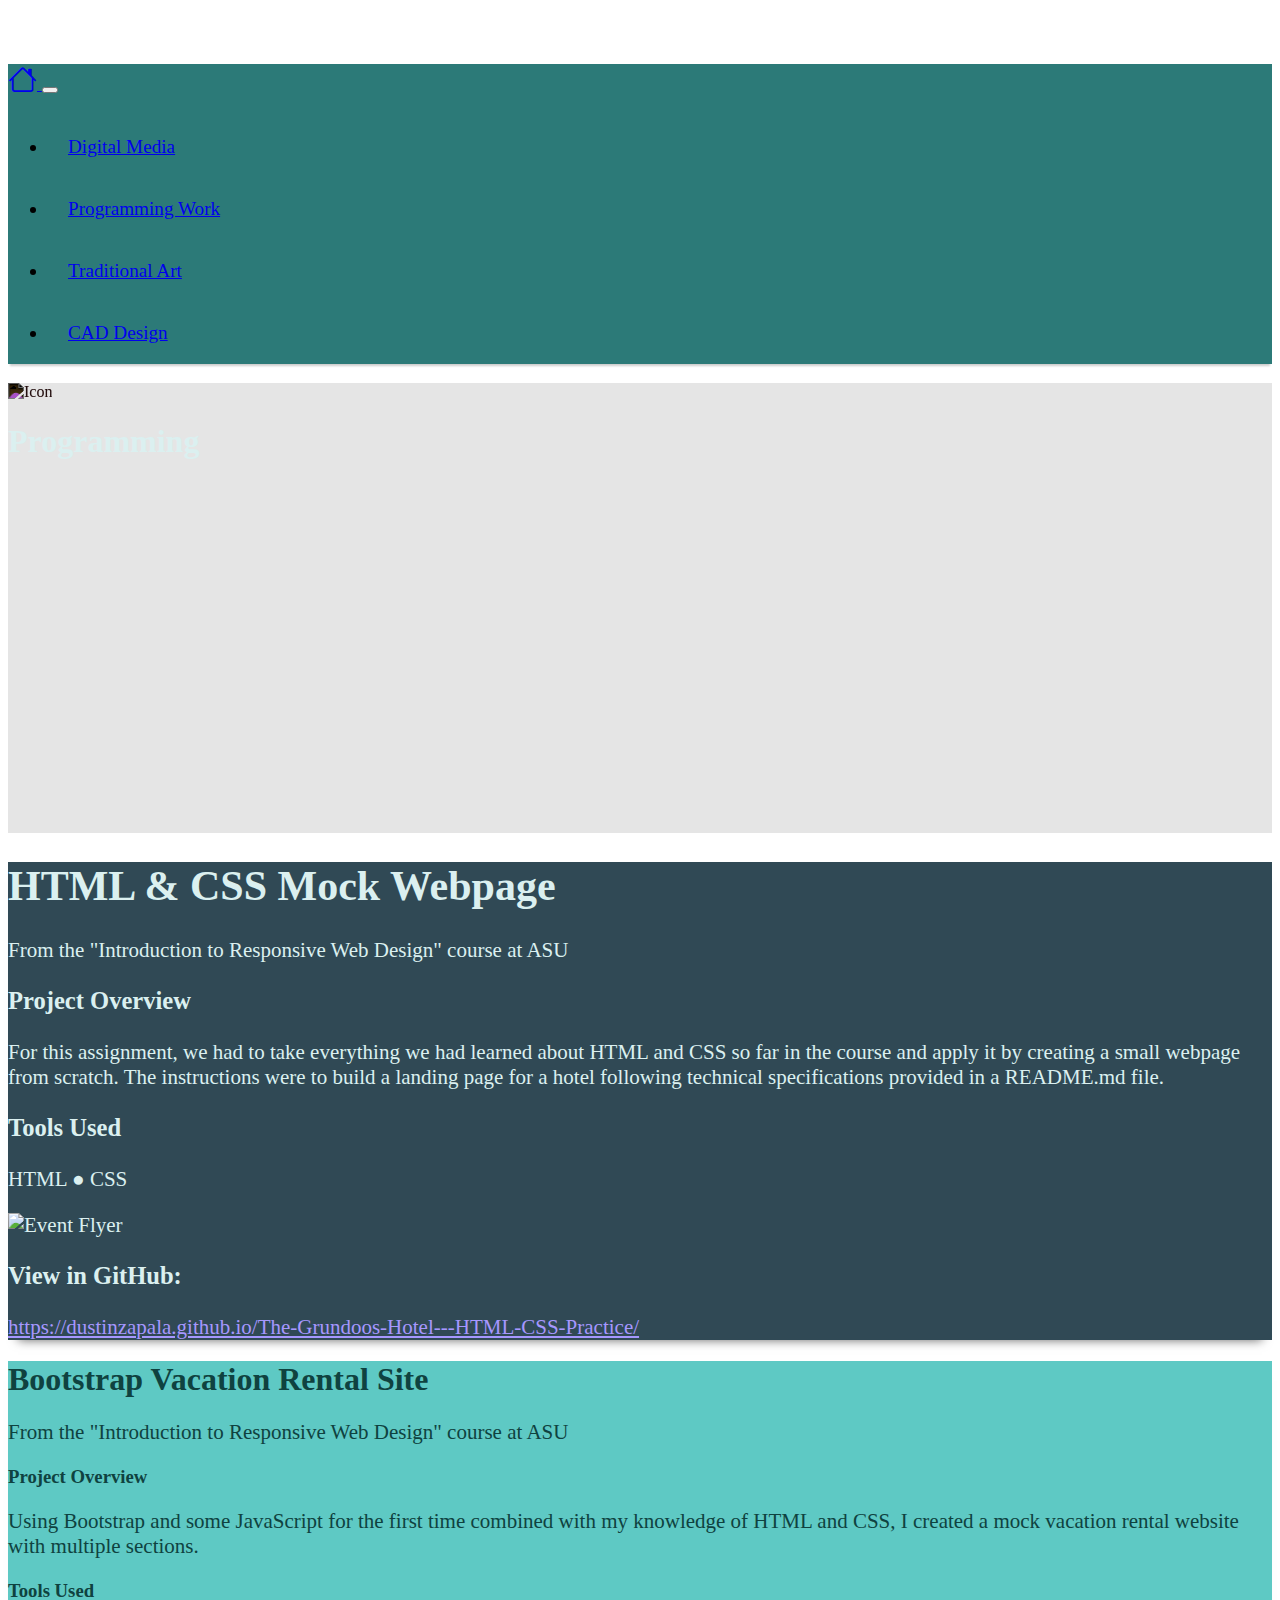
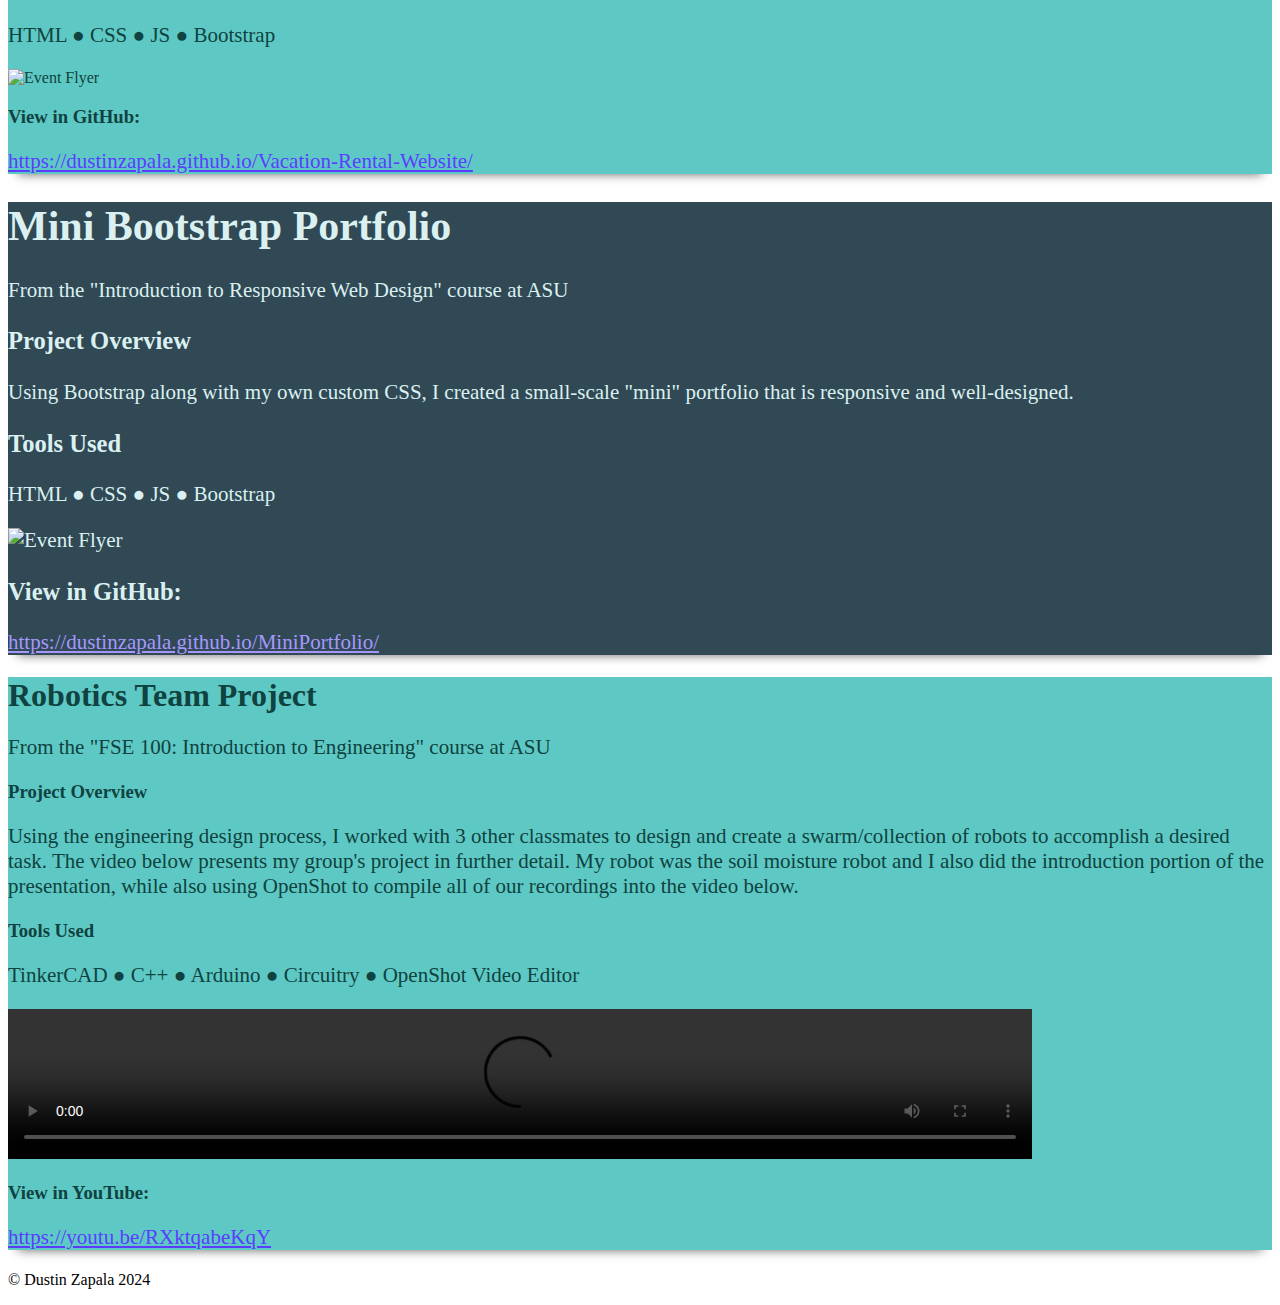
==== programming-work.html @ be00523c "Add files via upload" ====
<!DOCTYPE html>
<html>
  <head>
    <meta charset="utf-8">
    <meta name="viewport" content="width=device-width">  
    <meta name="milestone" content="Portfolio">
    <title>Dustin Zapala's Portfolio</title>  
    <link href="https://cdn.jsdelivr.net/npm/bootstrap@5.3.2/dist/css/bootstrap.min.css" rel="stylesheet" integrity="sha384-T3c6CoIi6uLrA9TneNEoa7RxnatzjcDSCmG1MXxSR1GAsXEV/Dwwykc2MPK8M2HN" crossorigin="anonymous">
    <link rel="stylesheet" href="https://cdn.jsdelivr.net/npm/bootstrap-icons@1.11.3/font/bootstrap-icons.min.css">
    <link href="style.css" rel="stylesheet" type="text/css" />
    <link rel="preload" href="img/nasa-hubble-space-telescope-vudiproyvBs-unsplash.jpg" as="image">

  </head>

  <body>
    <nav id="navbar" class="navbar navbar-expand-sm navbar-dark fixed-top">
        <div class="container">
            <a class="navbar-brand" href="index.html">
              <i class="bi bi-house"></i>
            </a>
            <button class="navbar-toggler" type="button" data-bs-toggle="collapse" data-bs-target="#navbarNav"
                aria-controls="navbarNav" aria-expanded="false" aria-label="Toggle navigation">
                <span class="navbar-toggler-icon"></span>
            </button>
            <div class="collapse navbar-collapse" id="navbarNav">
                <ul class="navbar-nav ms-auto">
                    <li class="nav-item">
                        <a class="nav-link" href="digital-media.html">Digital Media</a>
                    </li>
                    <li class="nav-item">
                        <a class="nav-link active" href="programming-work.html">Programming Work</a>
                    </li>
                    <li class="nav-item">
                        <a class="nav-link" href="traditional-art.html">Traditional Art</a>
                    </li>
                    <li class="nav-item">
                        <a class="nav-link" href="cad-design.html">CAD Design</a>
                    </li>
                </ul>
            </div>
        </div>
    </nav>
  
    <!-- Hero section -->
    <section id="hero-section-workpages" class="text-center d-flex align-items-center justify-content-center">
        <div class="container">
            <div class="row">
                <div class="col-12">
                  
                    <img src="img/programming-icon.png" alt="Icon" class="col-6 col-sm-4 col-md-3 col-lg-2 img-fluid mt-4 mb-4" style="filter: invert(1)">

                    <h1 class="display-2 fw-bold mb-5">Programming</h1>

                </div>
            </div>
        </div>
    </section>

        <!-- Portfolio section -->
    <section id="project-1" class="portfolio-section pt-5 pb-5 drop-shadow">
        <div class="container">
        <!-- Project 1 -->
            <div class="row mb-5 mt-5">
                <div class="text-center mx-auto">
                    <h1 class="mb-3 display-3">HTML & CSS Mock Webpage </h1>
                    <p class="mb-2">From the "Introduction to Responsive Web Design" course at ASU</p>
                </div>
            </div>  
            <div class="row mb-5 mx-auto text-center">
                <div class="col-md-6 col-12 mx-auto mt-3">
                    <h3>Project Overview</h3>
                    <p>For this assignment, we had to take everything we had learned about HTML and CSS so far in the course and apply it by creating a small webpage from scratch. The instructions were to build a landing page for a hotel following technical specifications provided in a README.md file.</p>
                </div>
                <div class="col-md-6 col-12 mx-auto mt-3">
                    <h3>Tools Used</h3>
                    <p>HTML ● CSS</p>
                </div>
            </div>
            
            <div class="row mb-4">
                <div class="col-12 col-lg-6 mb-4 mb-md-0">
                    <img src="img/dustinzapala.github.io_The-Grundoos-Hotel---HTML-CSS-Practice_.png" alt="Event Flyer" class="img-fluid">
                </div>
                <div class="col-12 col-lg-6 text-start d-flex align-items-center justify-content-center mt-2">
                    <div>
                        <h3 class="mt-2 mx-4">View in GitHub:</h3>
                        <p class="mx-4"><a class="fw-bold" href="https://dustinzapala.github.io/The-Grundoos-Hotel---HTML-CSS-Practice/">https://dustinzapala.github.io/The-Grundoos-Hotel---HTML-CSS-Practice/</a>
                    </div>
                </div>
            </div>
        </div>
    </section>
      

    <section id="project-2" class="portfolio-section2 pb-5 drop-shadow">
        <div class="container pt-4">
            <div class="row mb-5 mt-5">
                <div class="text-center mx-auto">
                    <h1 class="mb-3 display-3">Bootstrap Vacation Rental Site</h1>
                    <p class="mb-2">From the "Introduction to Responsive Web Design" course at ASU</p>
                </div>
            </div>  
            <div class="row mb-5 mx-auto text-center">
                <div class="col-md-6 col-12 mx-auto mt-3">
                    <h3>Project Overview</h3>
                    <p>Using Bootstrap and some JavaScript for the first time combined with my knowledge of HTML and CSS, I created a mock vacation rental website with multiple sections.</p>
                </div>
                <div class="col-md-6 col-12 mx-auto mt-3">
                    <h3>Tools Used</h3>
                    <p>HTML ● CSS ● JS ● Bootstrap</p>
                </div>
            </div>
            
            <div class="row mb-4">
                <div class="col-12 col-lg-6 mb-4 mb-md-0">
                    <img src="img/dustinzapala.github.io_Vacation-Rental-Website_.png" alt="Event Flyer" class="img-fluid">
                </div>
                <div class="col-12 col-lg-6 text-start d-flex align-items-center justify-content-center mt-2">
                    <div>
                        <h3 class="mt-2 mx-4">View in GitHub:</h3>
                        <p class="mx-4"><a class="fw-bold" href="https://dustinzapala.github.io/Vacation-Rental-Website/">https://dustinzapala.github.io/Vacation-Rental-Website/</a>
                    </div>
                </div>
            </div>
        </div>
    </section>


    <section id="project-3" class="portfolio-section pb-5 drop-shadow">
        <div class="container pt-4">
            <div class="row mb-5 mt-5">
                <div class="text-center mx-auto">
                    <h1 class="mb-3 display-3">Mini Bootstrap Portfolio</h1>
                    <p class="mb-2">From the "Introduction to Responsive Web Design" course at ASU</p>
                </div>
            </div>  
            <div class="row mb-5 mx-auto text-center">
                <div class="col-md-6 col-12 mx-auto mt-3">
                    <h3>Project Overview</h3>
                    <p>Using Bootstrap along with my own custom CSS, I created a small-scale "mini" portfolio that is responsive and well-designed.</p>
                </div>
                <div class="col-md-6 col-12 mx-auto mt-3">
                    <h3>Tools Used</h3>
                    <p>HTML ● CSS ● JS ● Bootstrap</p>
                </div>
            </div>
            
            <div class="row mb-4">
                <div class="col-12 col-lg-6 mb-4 mb-md-0">
                    <img src="img/dustinzapala.github.io_MiniPortfolio_.png" alt="Event Flyer" class="img-fluid">
                </div>
                <div class="col-12 col-lg-6 text-start d-flex align-items-center justify-content-center mt-2">
                    <div>
                        <h3 class="mt-2 mx-4">View in GitHub:</h3>
                        <p class="mx-4"><a class="fw-bold" href="https://dustinzapala.github.io/MiniPortfolio/">https://dustinzapala.github.io/MiniPortfolio/</a>
                    </div>
                </div>
            </div>
        </div>
    </section>

    <section id="project-4" class="portfolio-section2 pb-5 drop-shadow">
        <div class="container pt-4">
            <div class="row mb-5 mt-5">
                <div class="text-center mx-auto">
                    <h1 class="mb-3 display-3">Robotics Team Project</h1>
                    <p class="mb-2">From the "FSE 100: Introduction to Engineering" course at ASU</p>
                </div>
            </div>  
            <div class="row mb-5 mx-auto text-center">
                <div class="col-md-6 col-12 mx-auto mt-3">
                    <h3>Project Overview</h3>
                    <p>Using the engineering design process, I worked with 3 other classmates to design and create a swarm/collection of robots to accomplish a desired task. The video below presents my group's project in further detail. My robot was the soil moisture robot and I also did the introduction portion of the presentation, while also using OpenShot to compile all of our recordings into the video below.</p>
                </div>
                <div class="col-md-6 col-12 mx-auto mt-3">
                    <h3>Tools Used</h3>
                    <p>TinkerCAD ● C++ ● Arduino ● Circuitry ● OpenShot Video Editor</p>
                </div>
            </div>
            
            <div class="row mb-4">
                <div class="container col-12 mb-4 mb-md-0 d-flex justify-content-center">
                    <video style="width: 80vw; max-width: 100%;" controls><source src="img/Team Final Project Deliverable 3.mp4" type="video/mp4" alt="Robotics Team Project Presentation"></video>
                </div>
                <div class="container col-12 text-start d-flex align-items-center justify-content-center mt-2">
                    <div>
                        <h3 class="text-center mt-4 mx-4">View in YouTube:</h3>
                        <p class="mx-4"><a class="fw-bold" href="https://youtu.be/RXktqabeKqY">https://youtu.be/RXktqabeKqY</a>
                    </div>
                </div>
            </div>
        </div>
    </section>
            

    
  
    <!-- Footer section -->
    <section id="footer-section" class="text-center bg-dark text-white py-4">
      <p class="my-auto">&copy; Dustin Zapala 2024</p>
    </section>
  
   
    <script src="https://cdn.jsdelivr.net/npm/@popperjs/core@2.11.8/dist/umd/popper.min.js" integrity="sha384-I7E8VVD/ismYTF4hNIPjVp/Zjvgyol6VFvRkX/vR+Vc4jQkC+hVqc2pM8ODewa9r" crossorigin="anonymous"></script>
    <script src="https://cdn.jsdelivr.net/npm/bootstrap@5.3.2/dist/js/bootstrap.min.js" integrity="sha384-BBtl+eGJRgqQAUMxJ7pMwbEyER4l1g+O15P+16Ep7Q9Q+zqX6gSbd85u4mG4QzX+" crossorigin="anonymous"></script>
  </body>
</html>
---- style.css ----
/* You can add custom CSS and extend Boostrap styles in this file. Remember, Bootstrap is just CSS at the end of the day! */
body {
  padding-top: 56px;
}

#navbar {
  background-color: #2c7a78; 
  box-shadow: 0px 4px 2px -2px rgba(0, 0, 0, 0.2);
}

.navbar {
  font-size: 120%;
  /* padding: 0px; */
}

.navbar i {
  font-size: 150%;
}

.nav-item {
  padding: 0px; 
}

.nav-link {
  display: block; 
  padding: 20px 20px !important;
}


.nav-link:hover {
  color: #fff; 
}

#mission-section-target, #skills-section-target, #contact-section-target {
  position: relative;
  top: -100px;
}

#hero-section {
  background: linear-gradient(rgba(0, 0, 0, 0.1), rgba(0, 0, 0, 0.1)), url(img/nasa-hubble-space-telescope-vudiproyvBs-unsplash.jpg);
  background-size: cover;
  background-size: cover;
  background-position: center;
  height: 80vh;
  color: #dbf0f0;
}

#hero-section-workpages {
  background: linear-gradient(rgba(0, 0, 0, 0.1), rgba(0, 0, 0, 0.1)), url(img/nasa-hubble-space-telescope-vudiproyvBs-unsplash.jpg);
  background-size: cover;
  background-size: cover;
  background-position: center;
  height: 50vh;
  color: #dbf0f0;
}


#headshot-img {
  border-color: rgba(0, 0, 0, 0.2) !important;
  border-width: 10px !important;
  border-radius: 50% !important;
}

.custom-font-weight {
  font-weight: 400; 
}

#mission-section {
  background-color: #304955;
  color: #dbf0f0;
}

@media (min-width: 0px) {
    #mission-section p {
        font-size: 19px;
    }
}

@media (min-width: 768px) {
    #mission-section p {
        font-size: 18px;
    }
}

@media (min-width: 992px) {
    #mission-section p {
        font-size: 18px;
    }
}

#skills-section {
  background-color: #5ec9c4;
  color: #0f4240;
}

#skills-section p {
    font-size: 16px;
}



@media (min-width: 0px) {
    #skills-section p {
        font-size: 24px;
    }
}

@media (min-width: 768px) {
    #skills-section p {
        font-size: 20px;
    }
}

@media (min-width: 992px) {
    #skills-section p {
        font-size: 19px;
    }
}

#contact-section {
  background-color: #2c7a78;
  color: #f1f7f6;
}

#contact-section .bi {
    color: #f1f7f6;
}

#contact-section .bi:hover {
    color: #2ca4d2;
}

#contact-section .bi {
    font-size: 16px;
}

@media (min-width: 0px) {
    #contact-section .bi {
        font-size: 3.5rem;
    }
}

@media (min-width: 768px) {
    #contact-section .bi {
        font-size: 2.5rem;
    }
}

@media (min-width: 992px) {
    #contact-section .bi {
        font-size: 2.5rem;
    }
}

/* #footer-section {
  background-color: #304955 !important;
  color: #dbf0f0 !important;
} */

#carousel-section {
  background-color: #304955;
  color: #dbf0f0;
}

.carousel-item img {
  object-fit: cover;
  object-position: center; 
  height: 62vh;
  overflow: hidden;
}

.carousel2-item img {
  object-fit: contain !important;
  object-position: center !important; 
  max-height: 62vh !important;
  overflow: hidden !important;
}

.carousel1-item:after {
  content:"";
  position: absolute;
  top: 0;
  bottom: 0;
  left: 0;
  right: 0;
  background: rgba(0,0,0,.2);
}

.carousel-caption {
  z-index: 1;
}

.italicized-text {
    font-style: italic;
    text-shadow: 2px 2px 4px #000;
}

.text-shadow {
    text-shadow: 2px 2px 4px #000;
}


.portfolio-section {
  background-color: #304955;
  color: #dbf0f0;
  /* position: relative;
  z-index: 1; */
}

.portfolio-section2 {
  background-color: #5ec9c4;
  color: #0f4240;
  /* position: relative;
  z-index: 2; */
}

.portfolio-section a {
  color: #a697ff;
}

.portfolio-section2 a {
  color: #5a3dff;
}

.portfolio-section a:hover {
  color: #5a3dff;
}

.portfolio-section2 a:hover {
  color: #8071d6;
}

@media (min-width: 0px) {
  .portfolio-section, .portfolio-section2 p {
      font-size: 20px;
  }
}

@media (min-width: 768px) {
  .portfolio-section, .portfolio-section2 p {
      font-size: 20px;
  }
}

@media (min-width: 992px) {
  .portfolio-section, .portfolio-section2 p {
      font-size: 21px;
  }
}


.drop-shadow {
  box-shadow: 0px 10px 10px -10px rgba(0, 0, 0, 0.6);
}

#project-1 {
  position: relative;
  z-index: 3;
}

#project-2 {
  position: relative;
  z-index: 2;
}

#project-3 {
  position: relative;
  z-index: 1;
}

#project-4 {
  position: relative;
  z-index: 0.9;
}
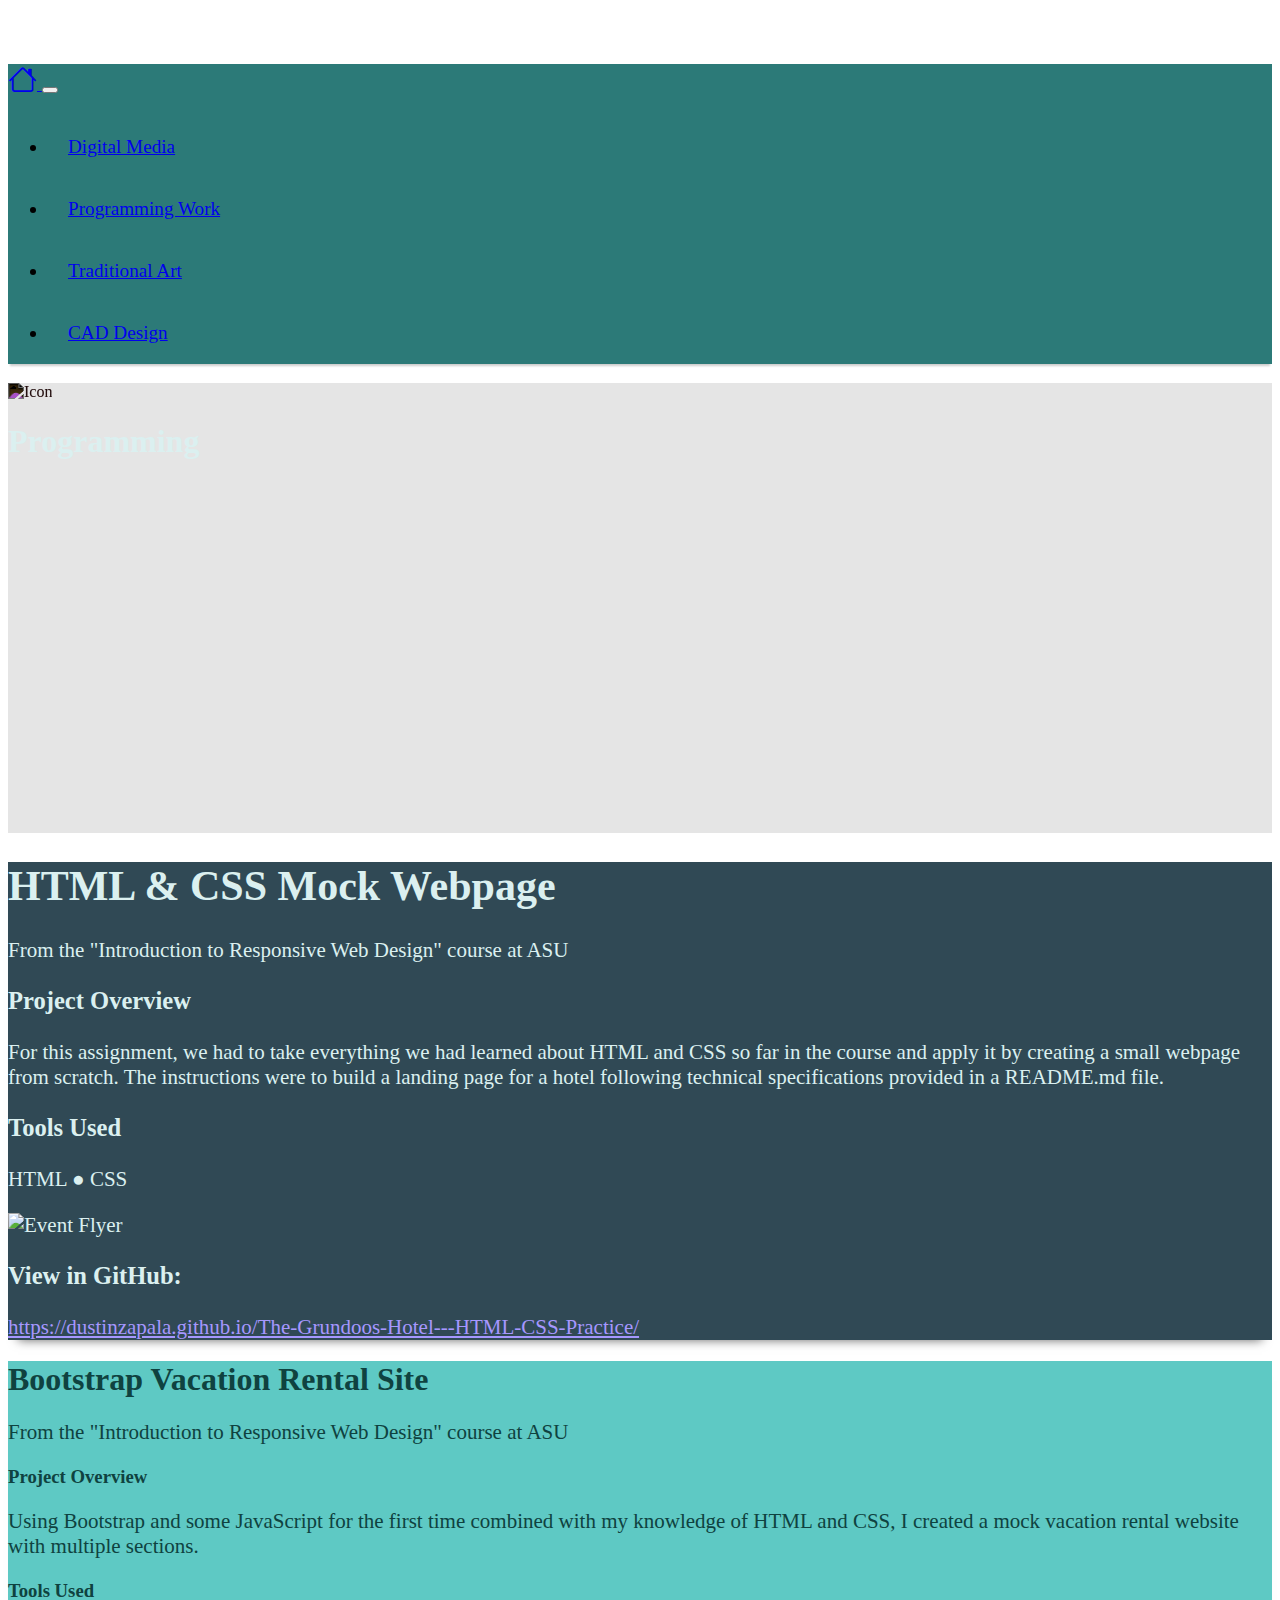
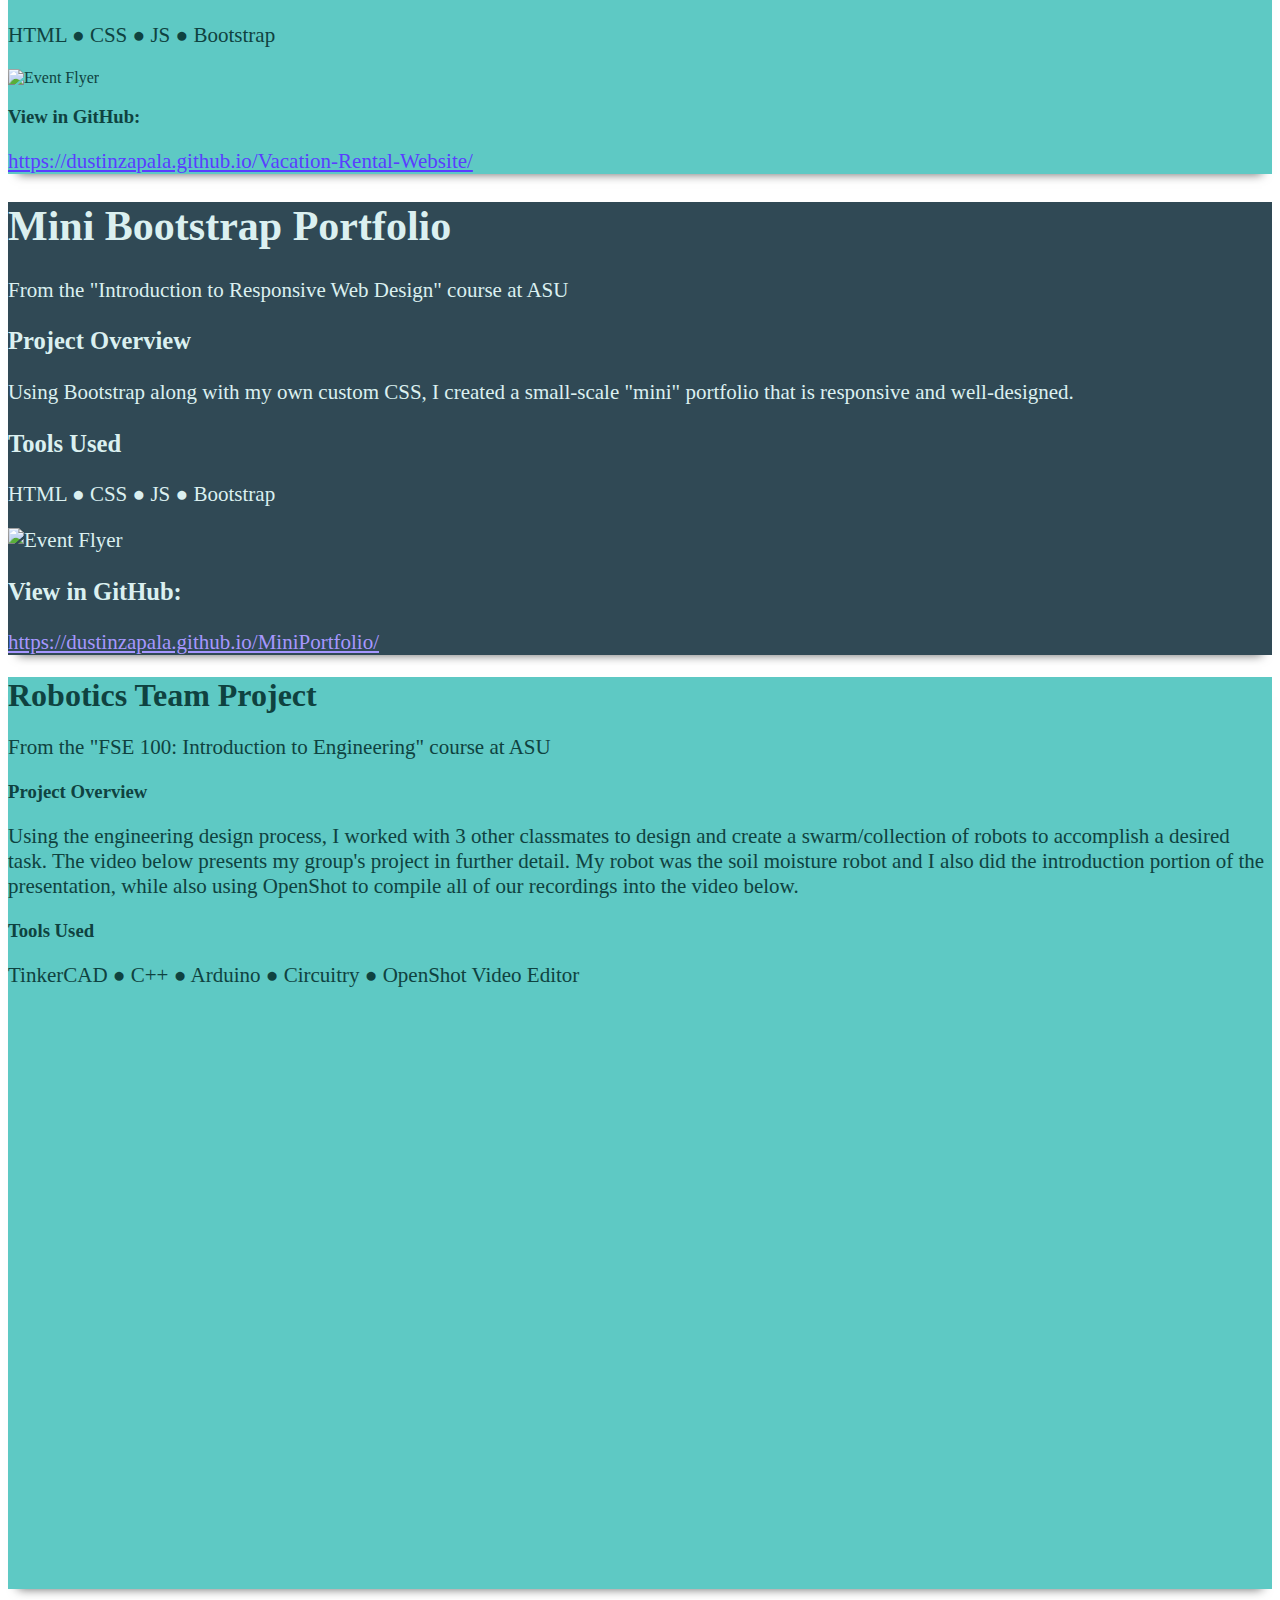
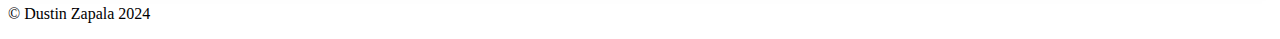
==== commit c20fe16b: "Add files via upload" ====
--- a/programming-work.html
+++ b/programming-work.html
@@ -180,13 +180,7 @@
             
             <div class="row mb-4">
                 <div class="container col-12 mb-4 mb-md-0 d-flex justify-content-center">
-                    <video style="width: 80vw; max-width: 100%;" controls><source src="img/Team Final Project Deliverable 3.mp4" type="video/mp4" alt="Robotics Team Project Presentation"></video>
-                </div>
-                <div class="container col-12 text-start d-flex align-items-center justify-content-center mt-2">
-                    <div>
-                        <h3 class="text-center mt-4 mx-4">View in YouTube:</h3>
-                        <p class="mx-4"><a class="fw-bold" href="https://youtu.be/RXktqabeKqY">https://youtu.be/RXktqabeKqY</a>
-                    </div>
+                    <iframe style="width: 80vw; height:45vw;" src="https://www.youtube.com/embed/RXktqabeKqY?si=h639ojEtZ9oKh3it" title="YouTube video player" frameborder="0" allow="accelerometer; autoplay; clipboard-write; encrypted-media; gyroscope; picture-in-picture; web-share" allowfullscreen></iframe>
                 </div>
             </div>
         </div>
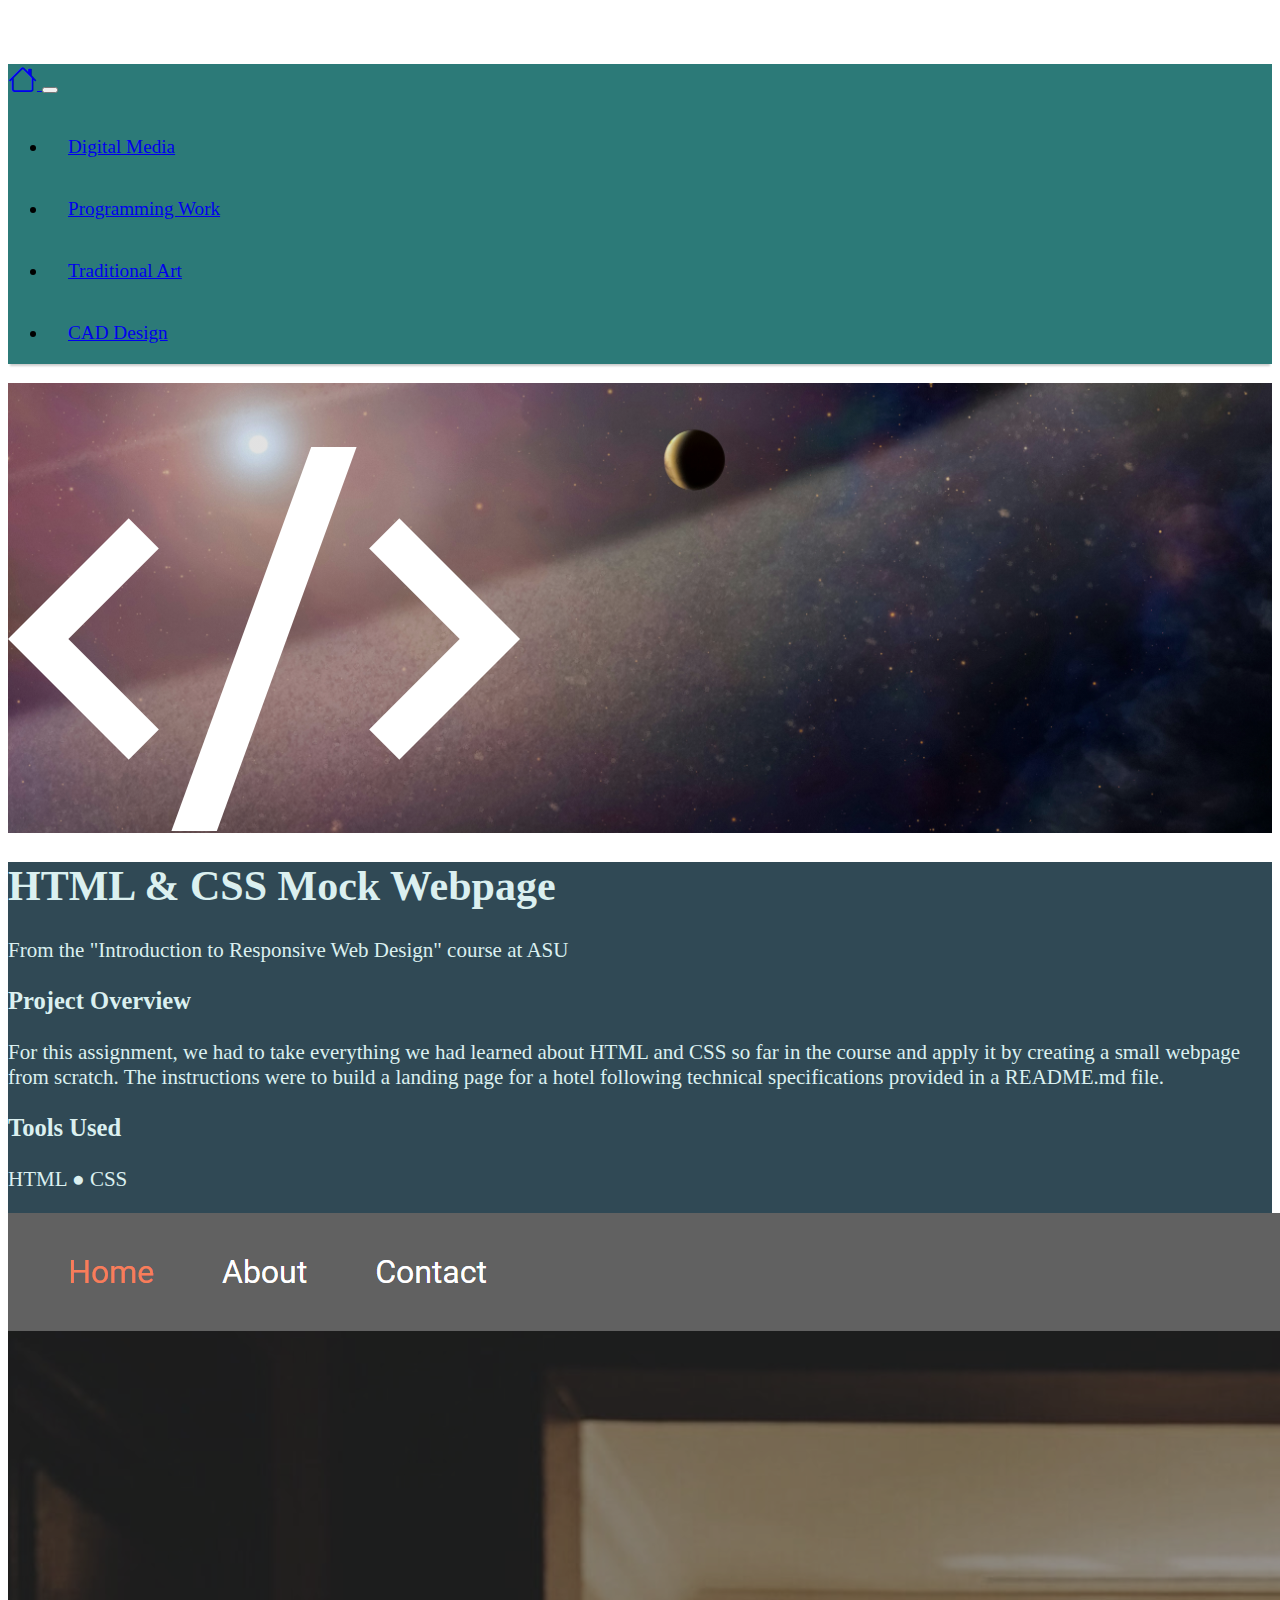
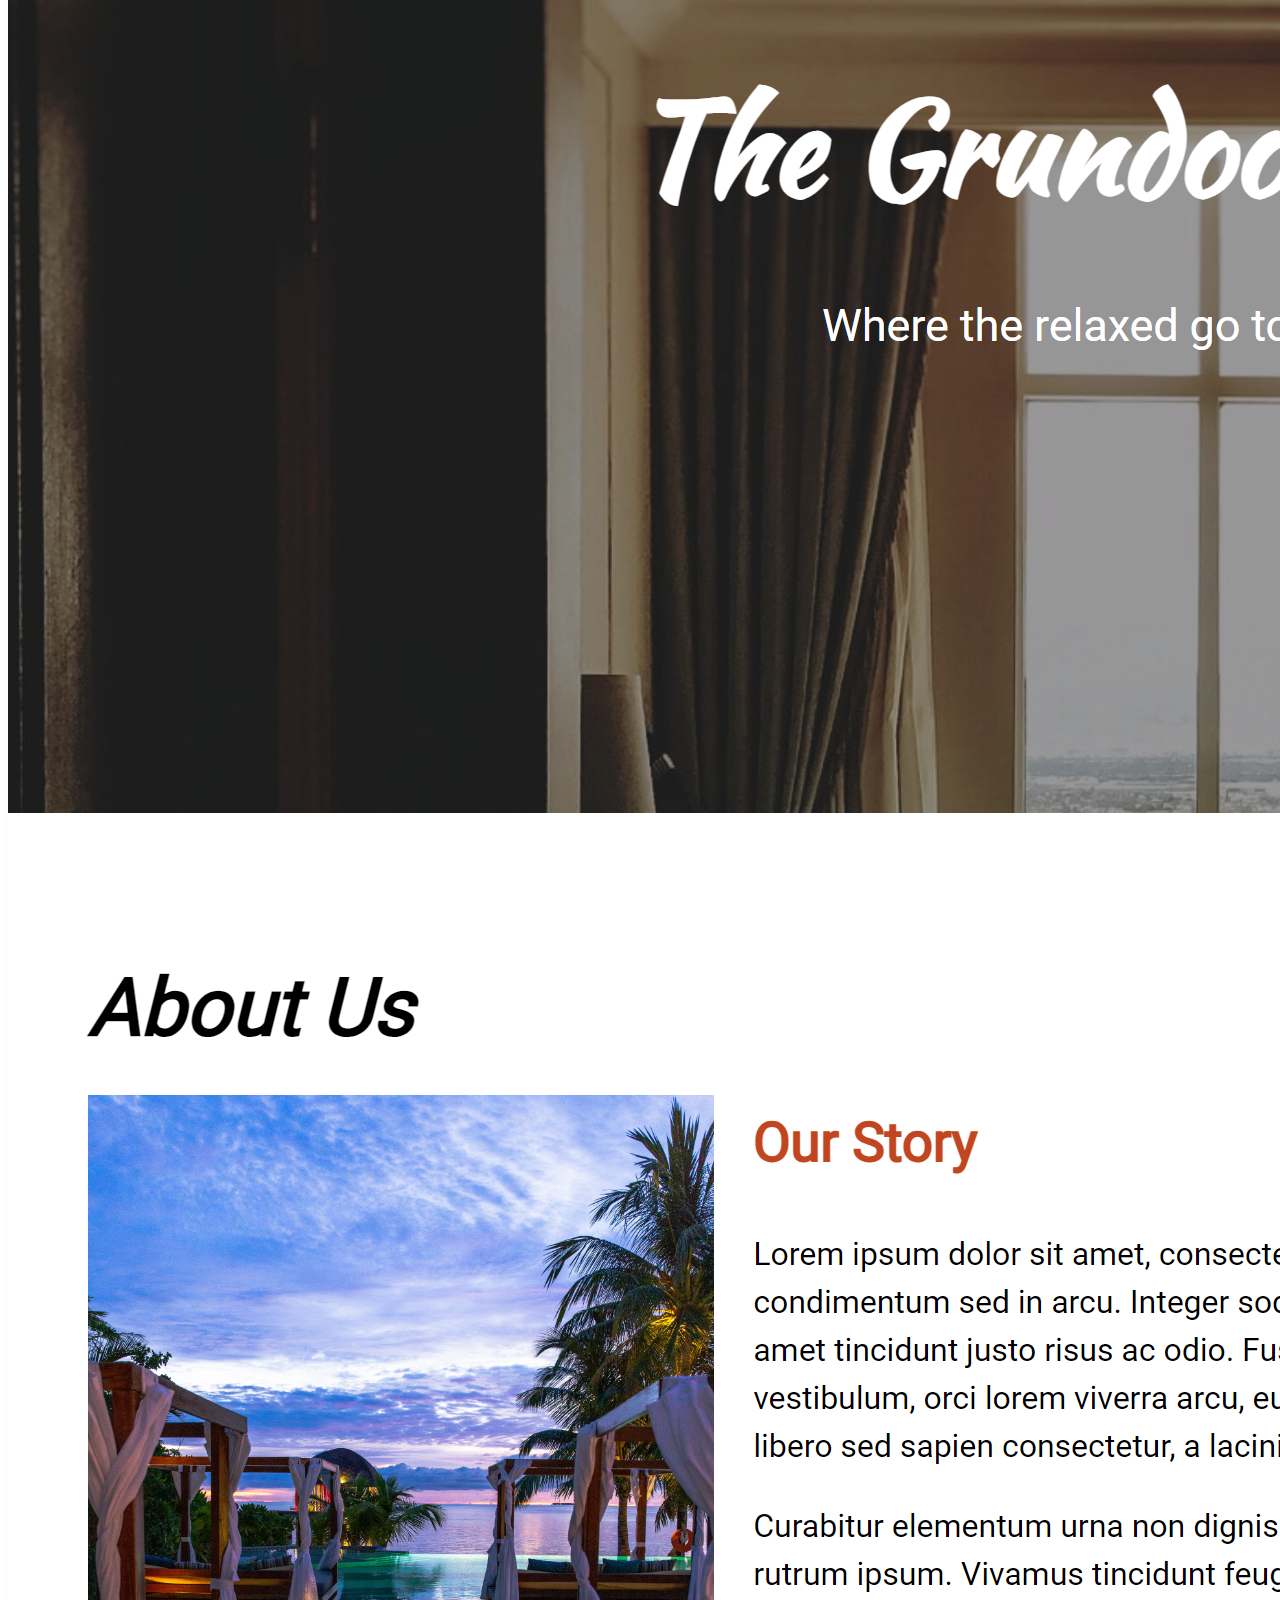
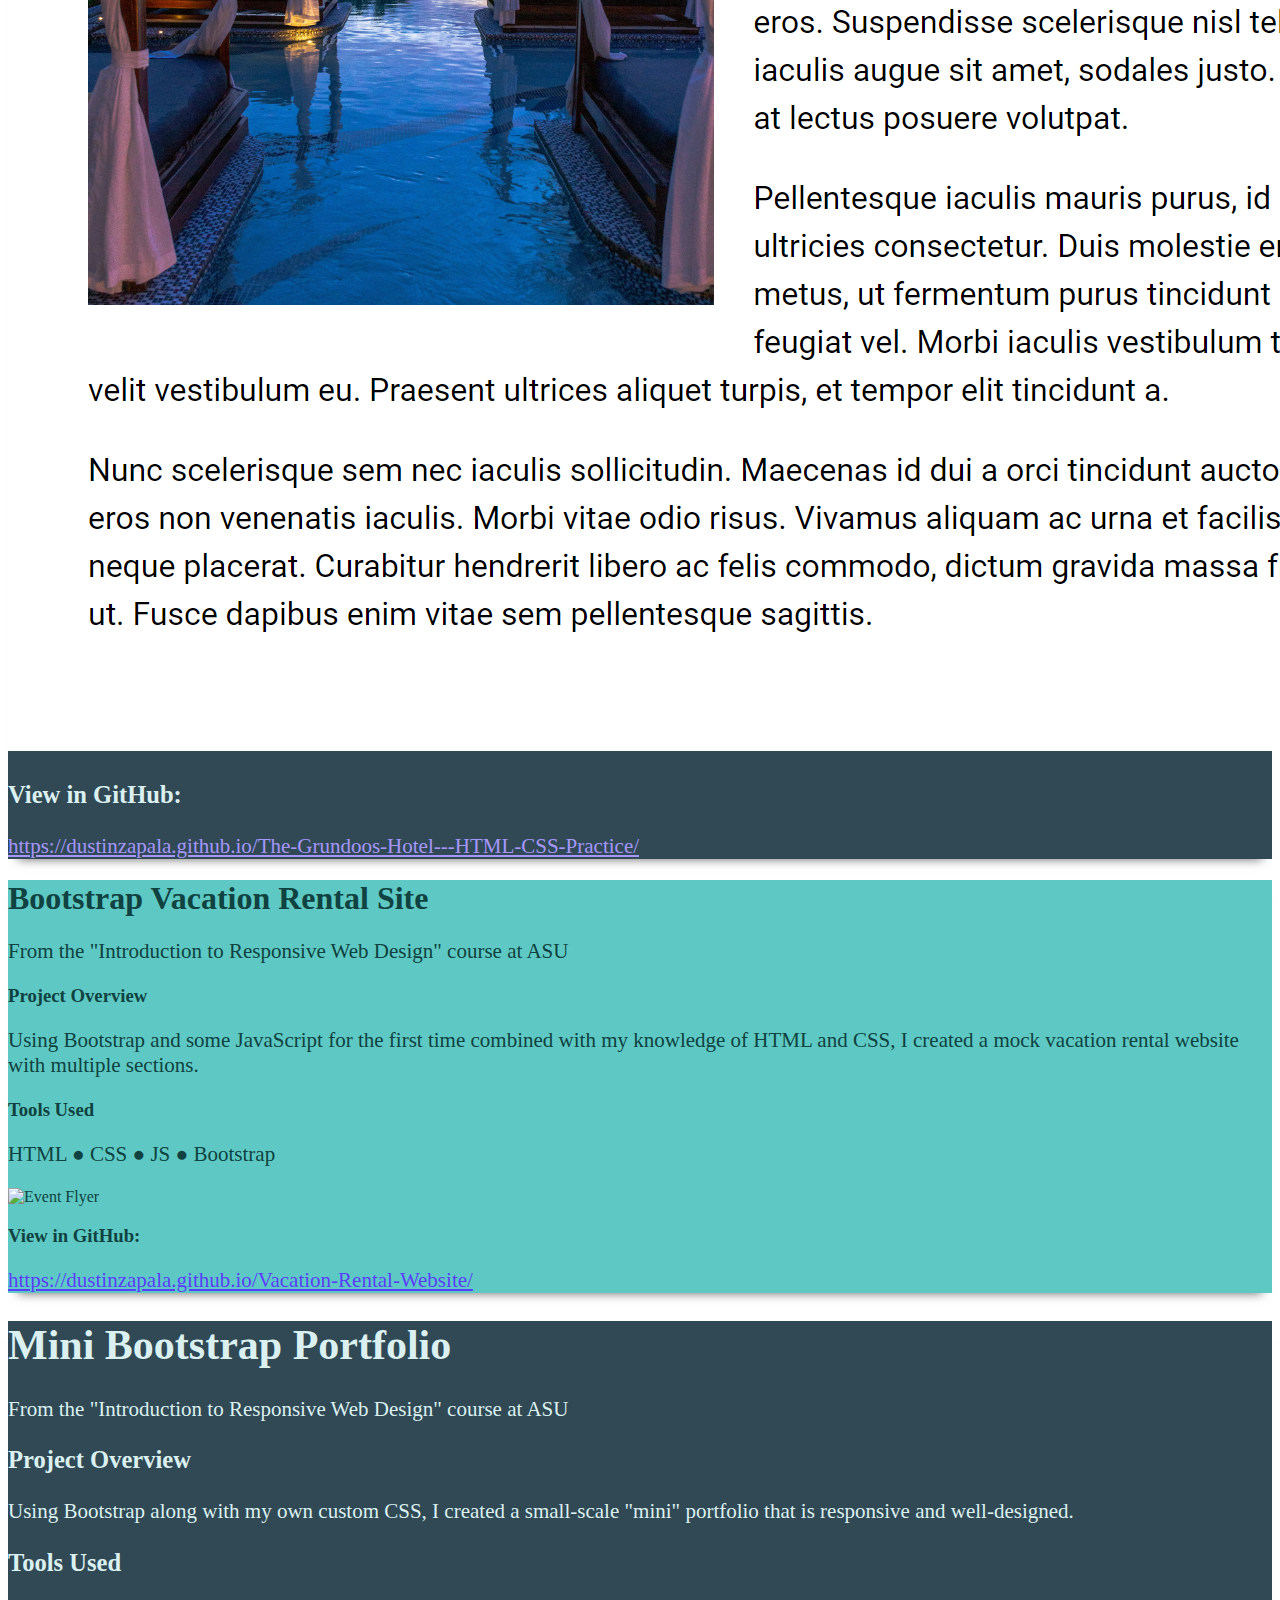
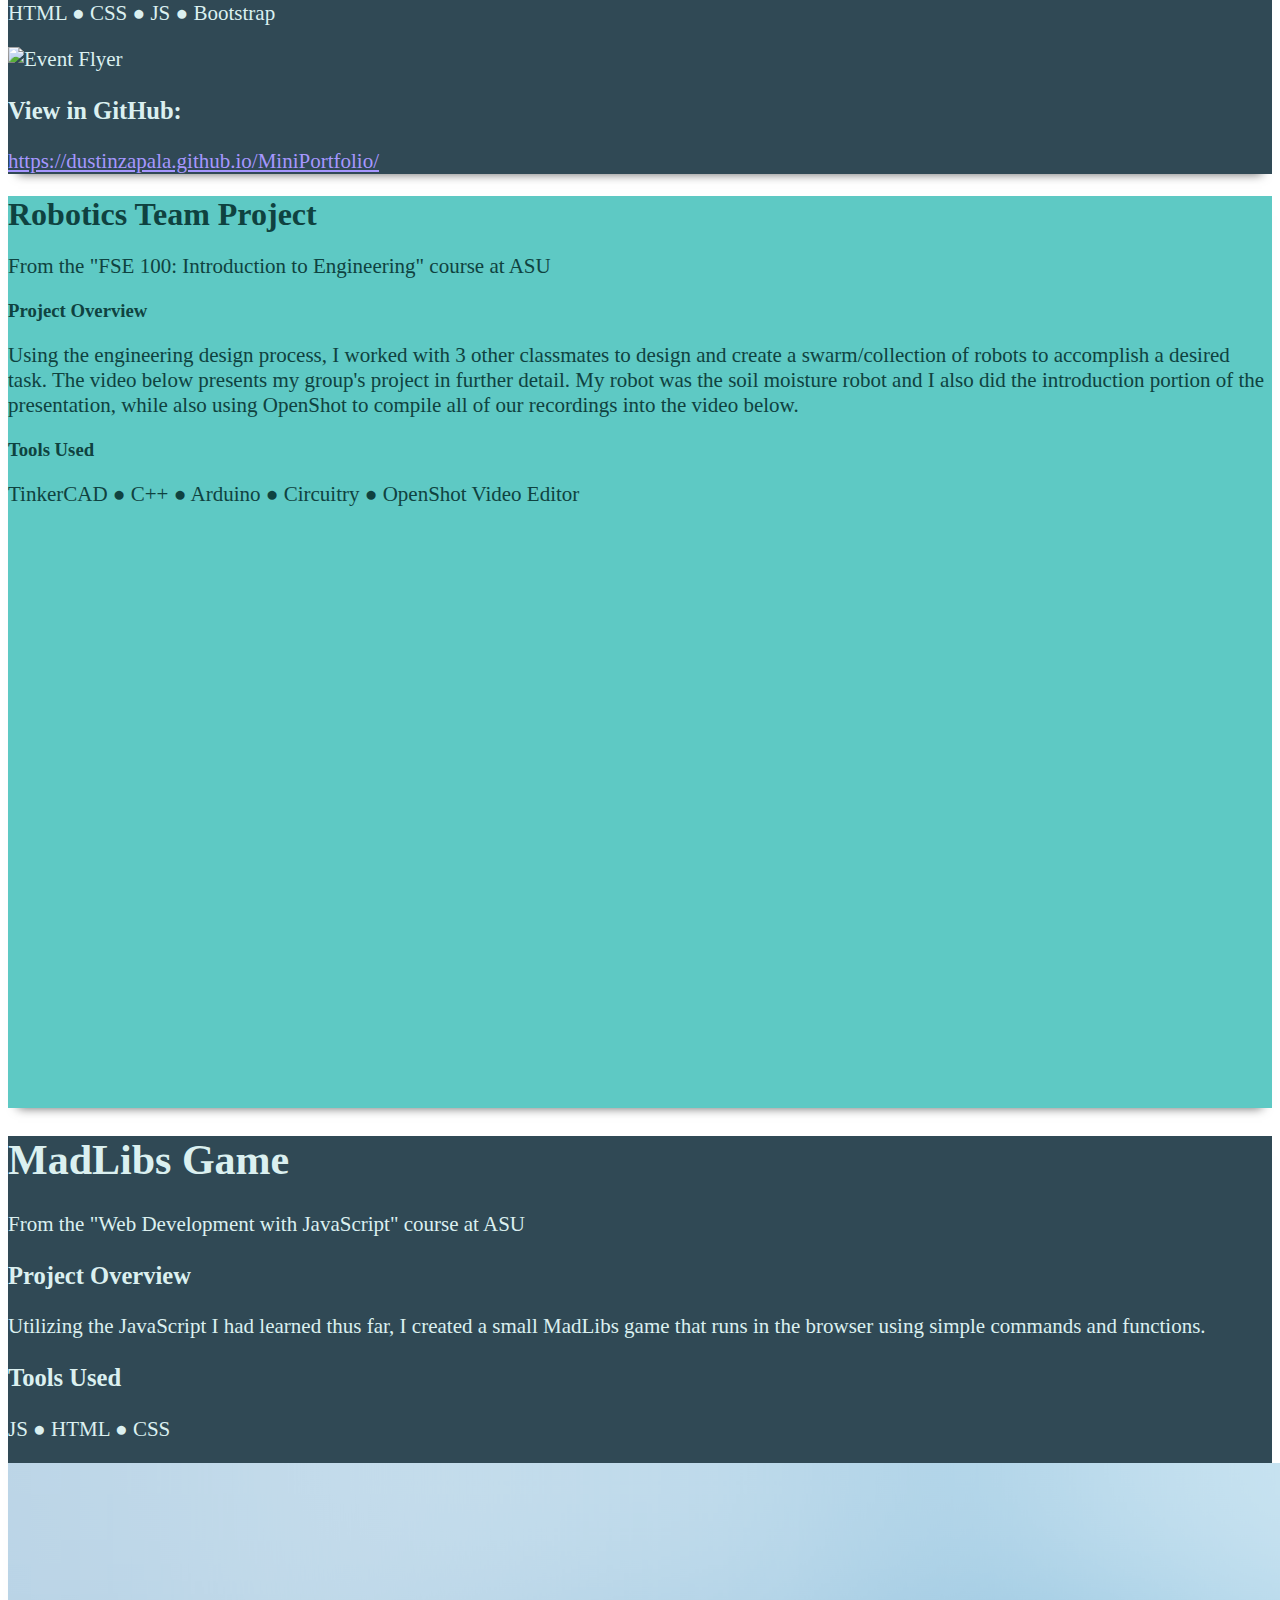
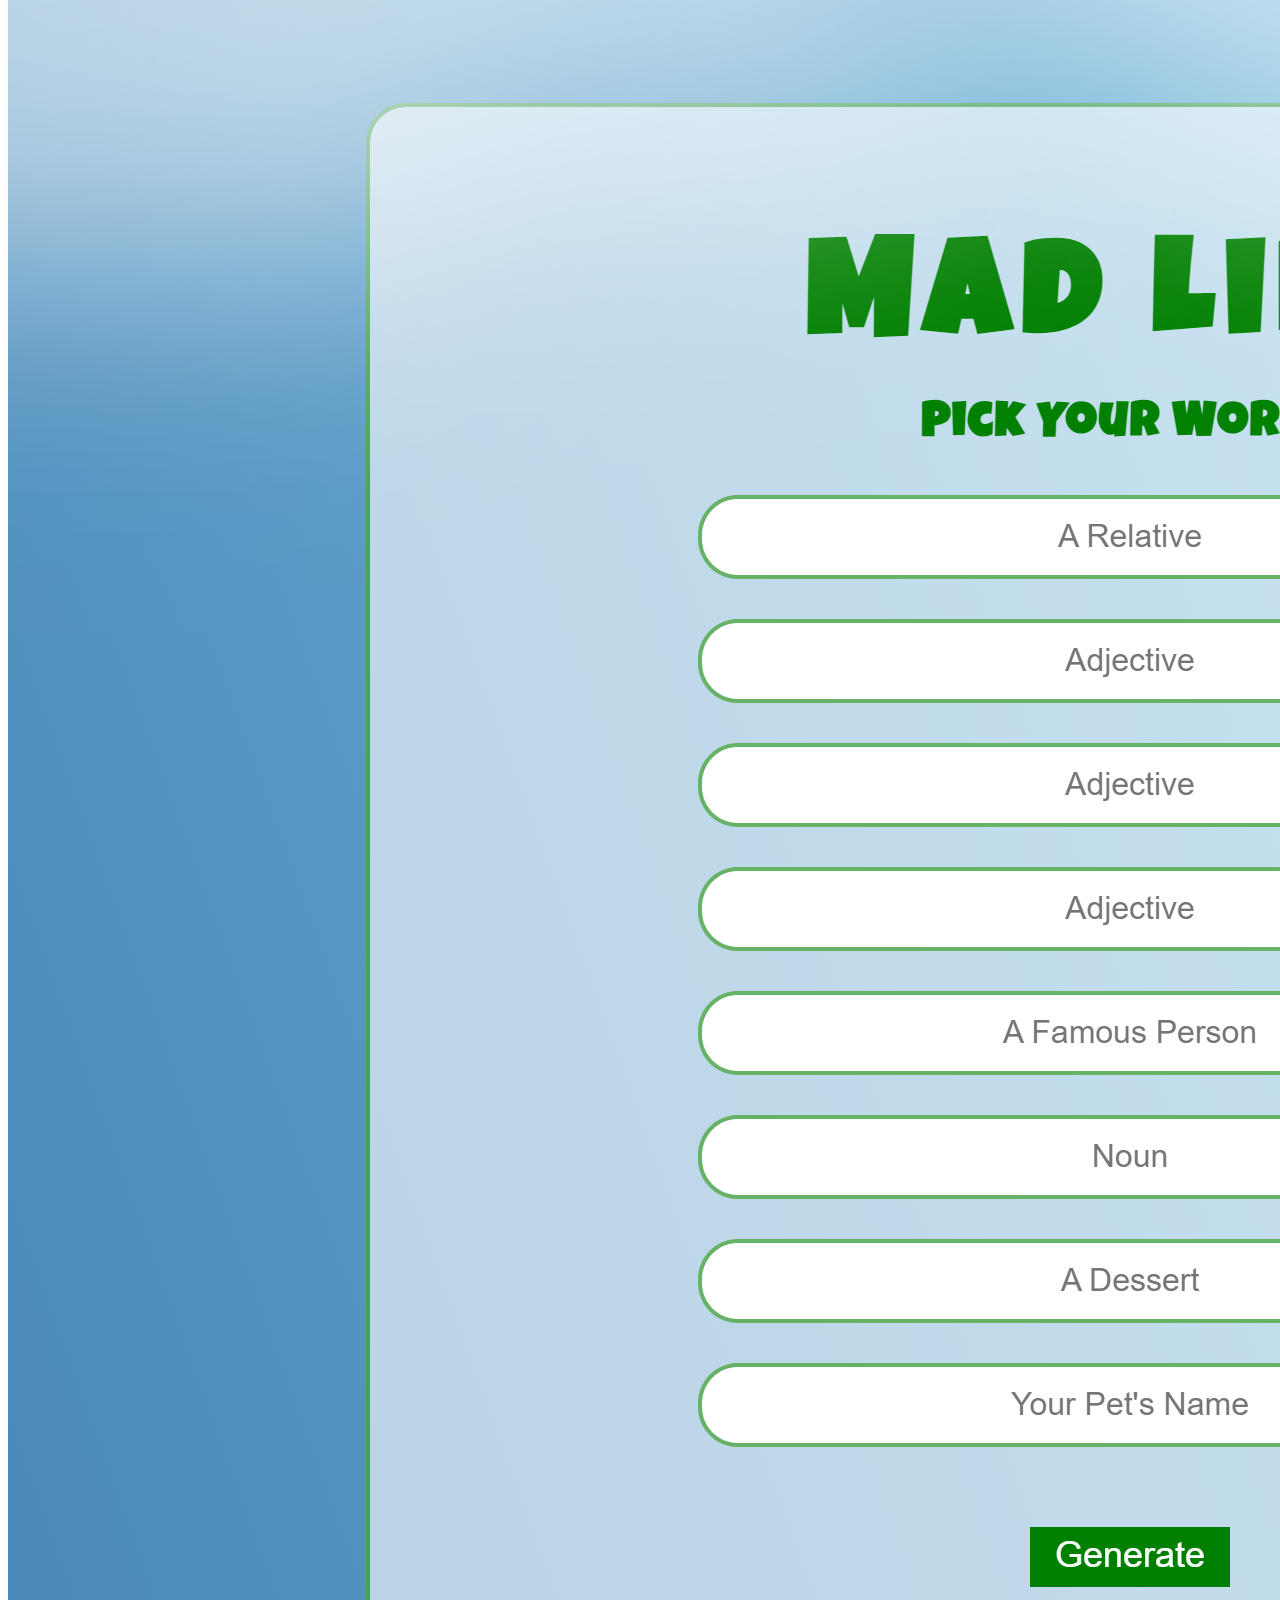
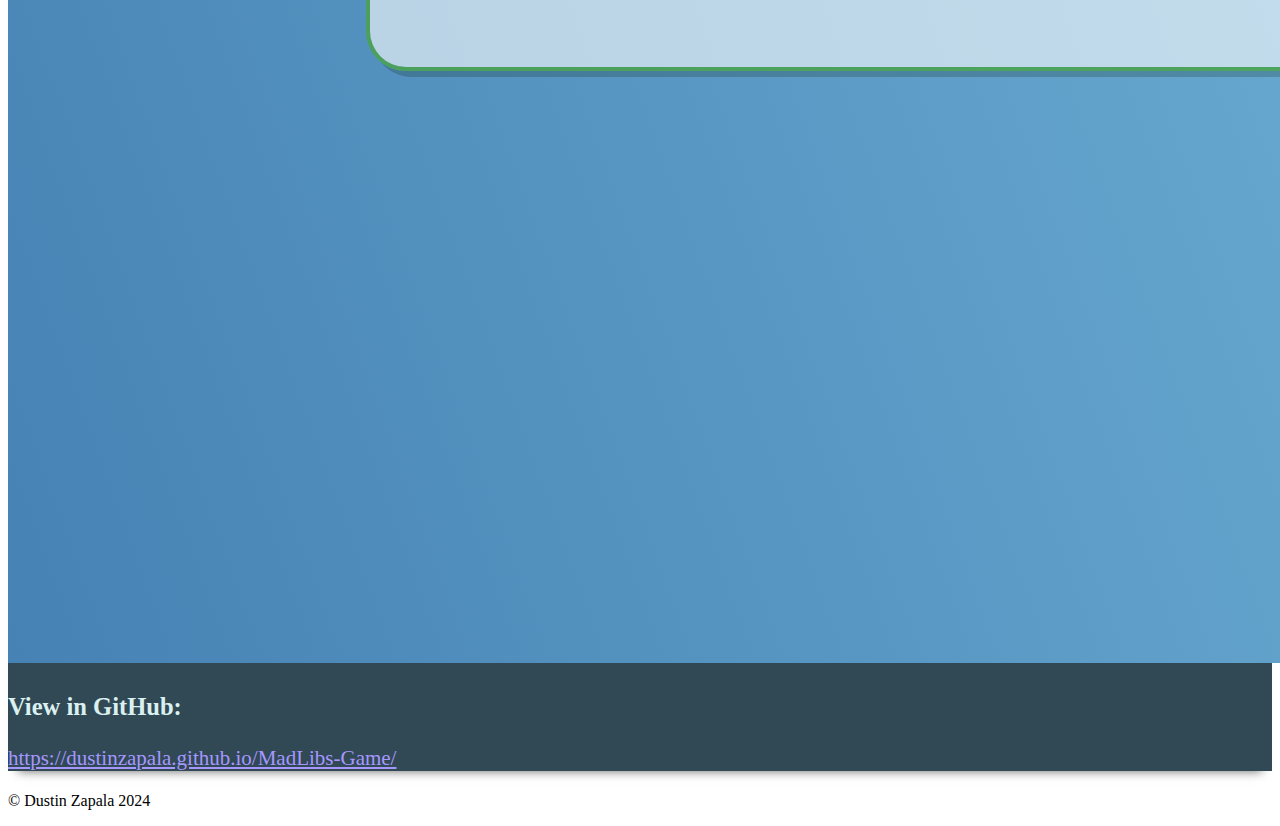
==== commit d8940492: "Added project-5 to programming work" ====
--- a/programming-work.html
+++ b/programming-work.html
@@ -185,7 +185,39 @@
             </div>
         </div>
     </section>
-            
+    
+    <section id="project-5" class="portfolio-section pb-5 drop-shadow">
+        <div class="container pt-4">
+            <div class="row mb-5 mt-5">
+                <div class="text-center mx-auto">
+                    <h1 class="mb-3 display-3">MadLibs Game</h1>
+                    <p class="mb-2">From the "Web Development with JavaScript" course at ASU</p>
+                </div>
+            </div>  
+            <div class="row mb-5 mx-auto text-center">
+                <div class="col-md-6 col-12 mx-auto mt-3">
+                    <h3>Project Overview</h3>
+                    <p>Utilizing the JavaScript I had learned thus far, I created a small MadLibs game that runs in the browser using simple commands and functions.</p>
+                </div>
+                <div class="col-md-6 col-12 mx-auto mt-3">
+                    <h3>Tools Used</h3>
+                    <p>JS ● HTML ● CSS</p>
+                </div>
+            </div>
+            
+            <div class="row mb-4">
+                <div class="col-12 col-lg-6 mb-4 mb-md-0">
+                    <img src="img/MadLibs-Game_.png" alt="MadLibs game" class="img-fluid">
+                </div>
+                <div class="col-12 col-lg-6 text-start d-flex align-items-center justify-content-center mt-2">
+                    <div>
+                        <h3 class="mt-2 mx-4">View in GitHub:</h3>
+                        <p class="mx-4"><a class="fw-bold" href="https://dustinzapala.github.io/MadLibs-Game/">https://dustinzapala.github.io/MadLibs-Game/</a>
+                    </div>
+                </div>
+            </div>
+        </div>
+    </section>
 
     
   
--- a/style.css
+++ b/style.css
@@ -270,5 +270,10 @@
 
 #project-4 {
   position: relative;
-  z-index: 0.9;
+  z-index: -1;
+}
+
+#project-5 {
+  position: relative;
+  z-index: -2;
 }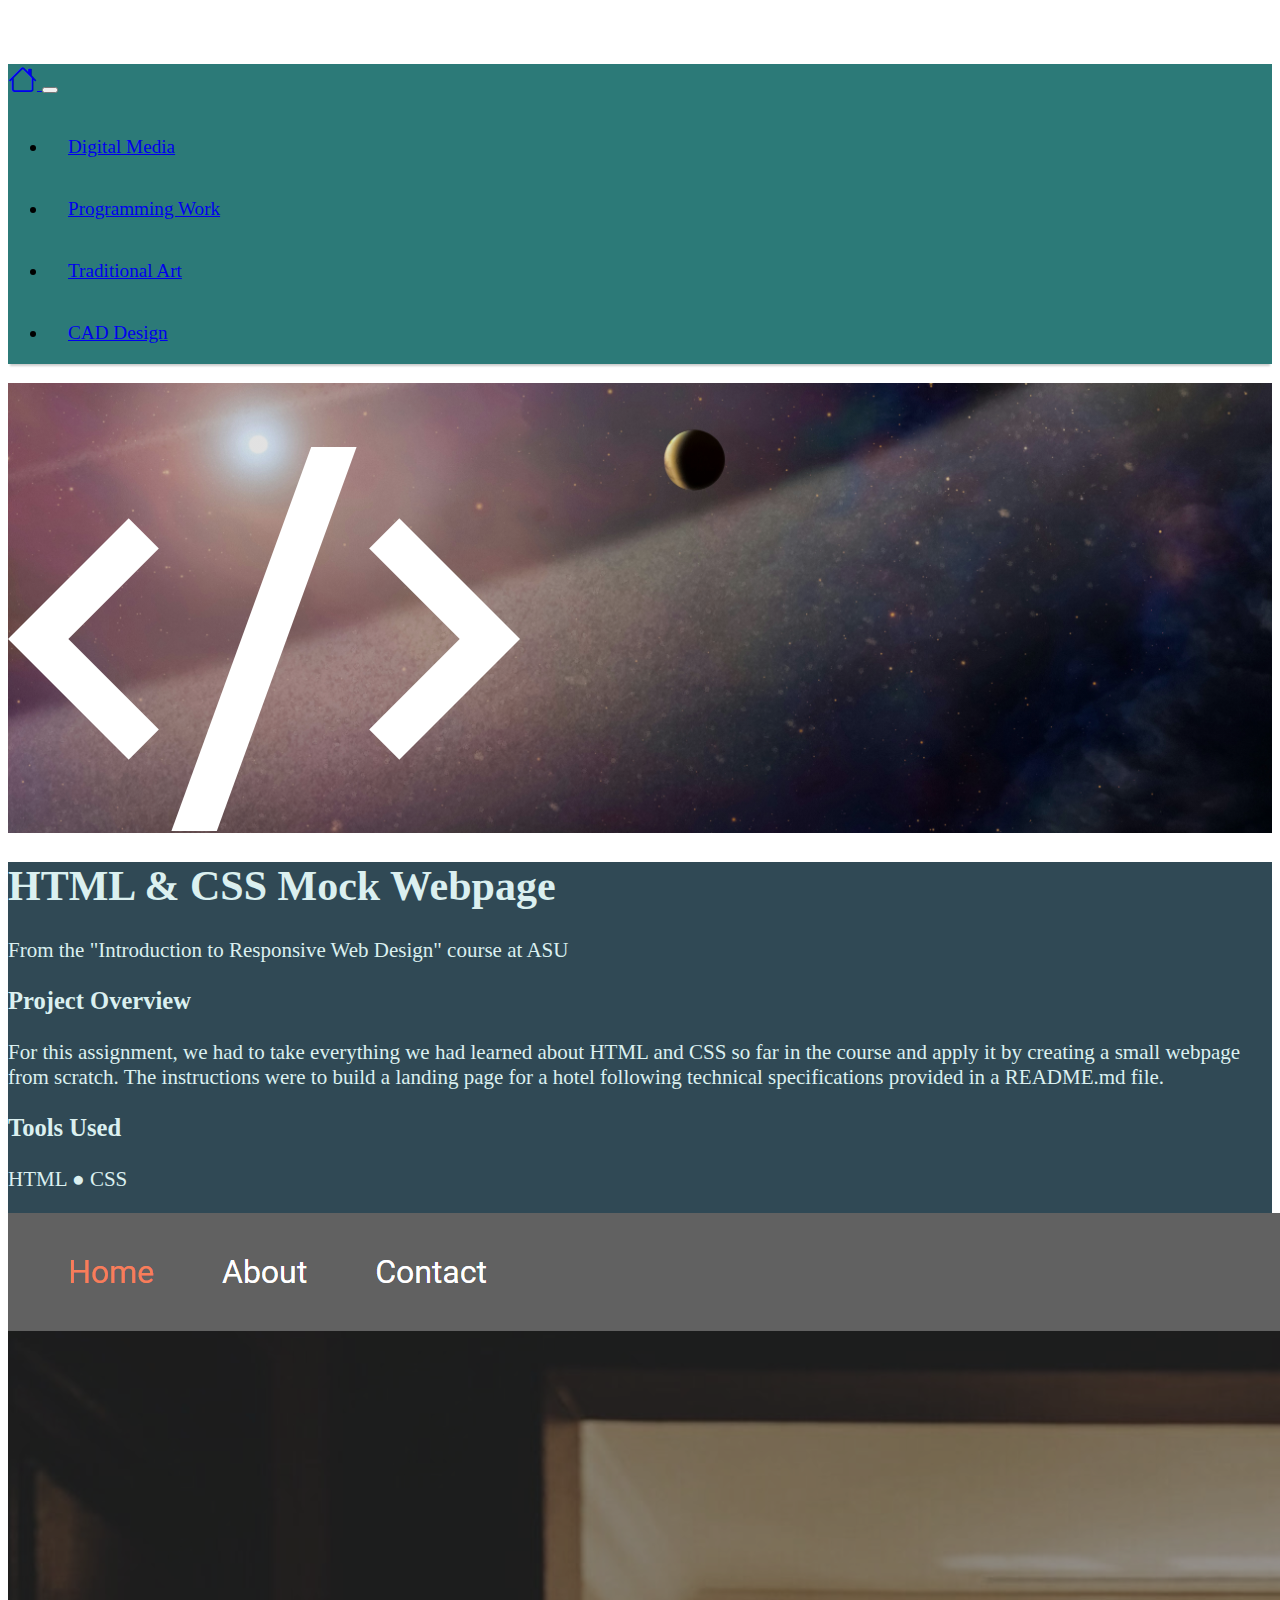
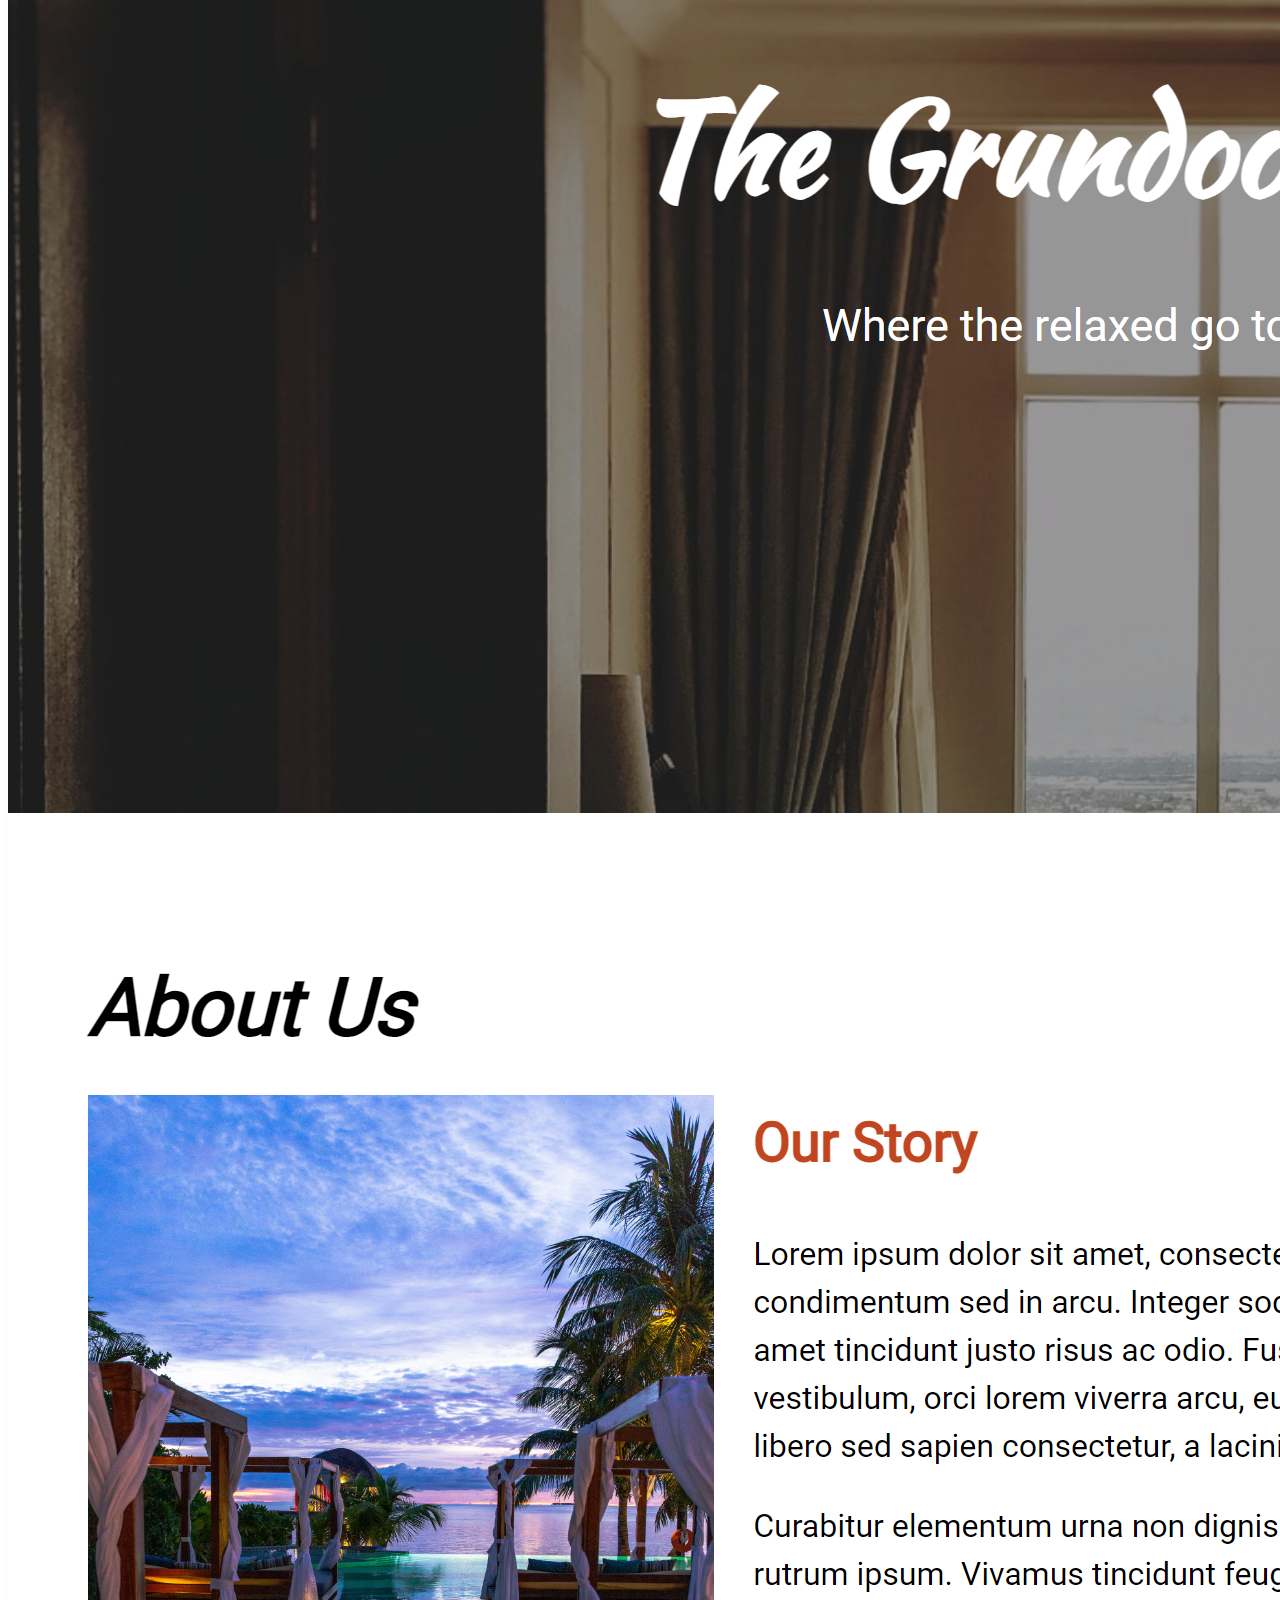
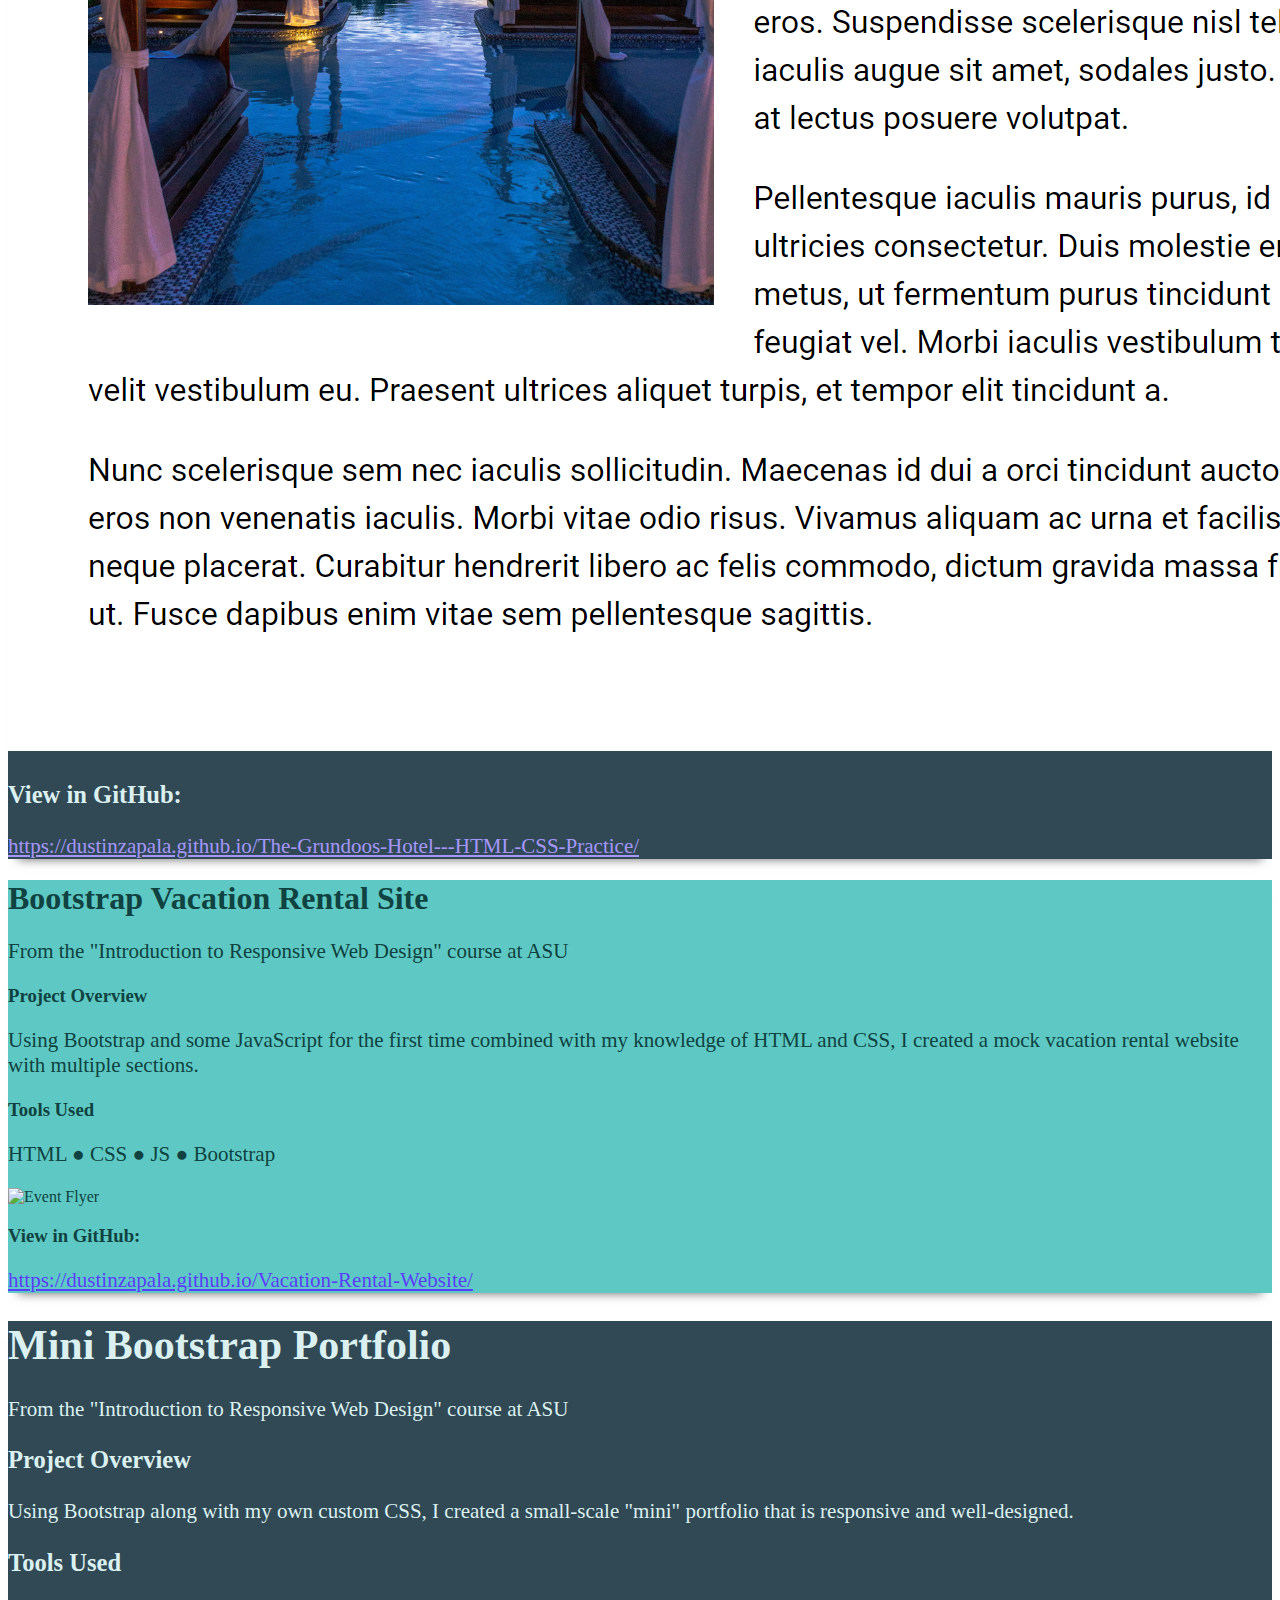
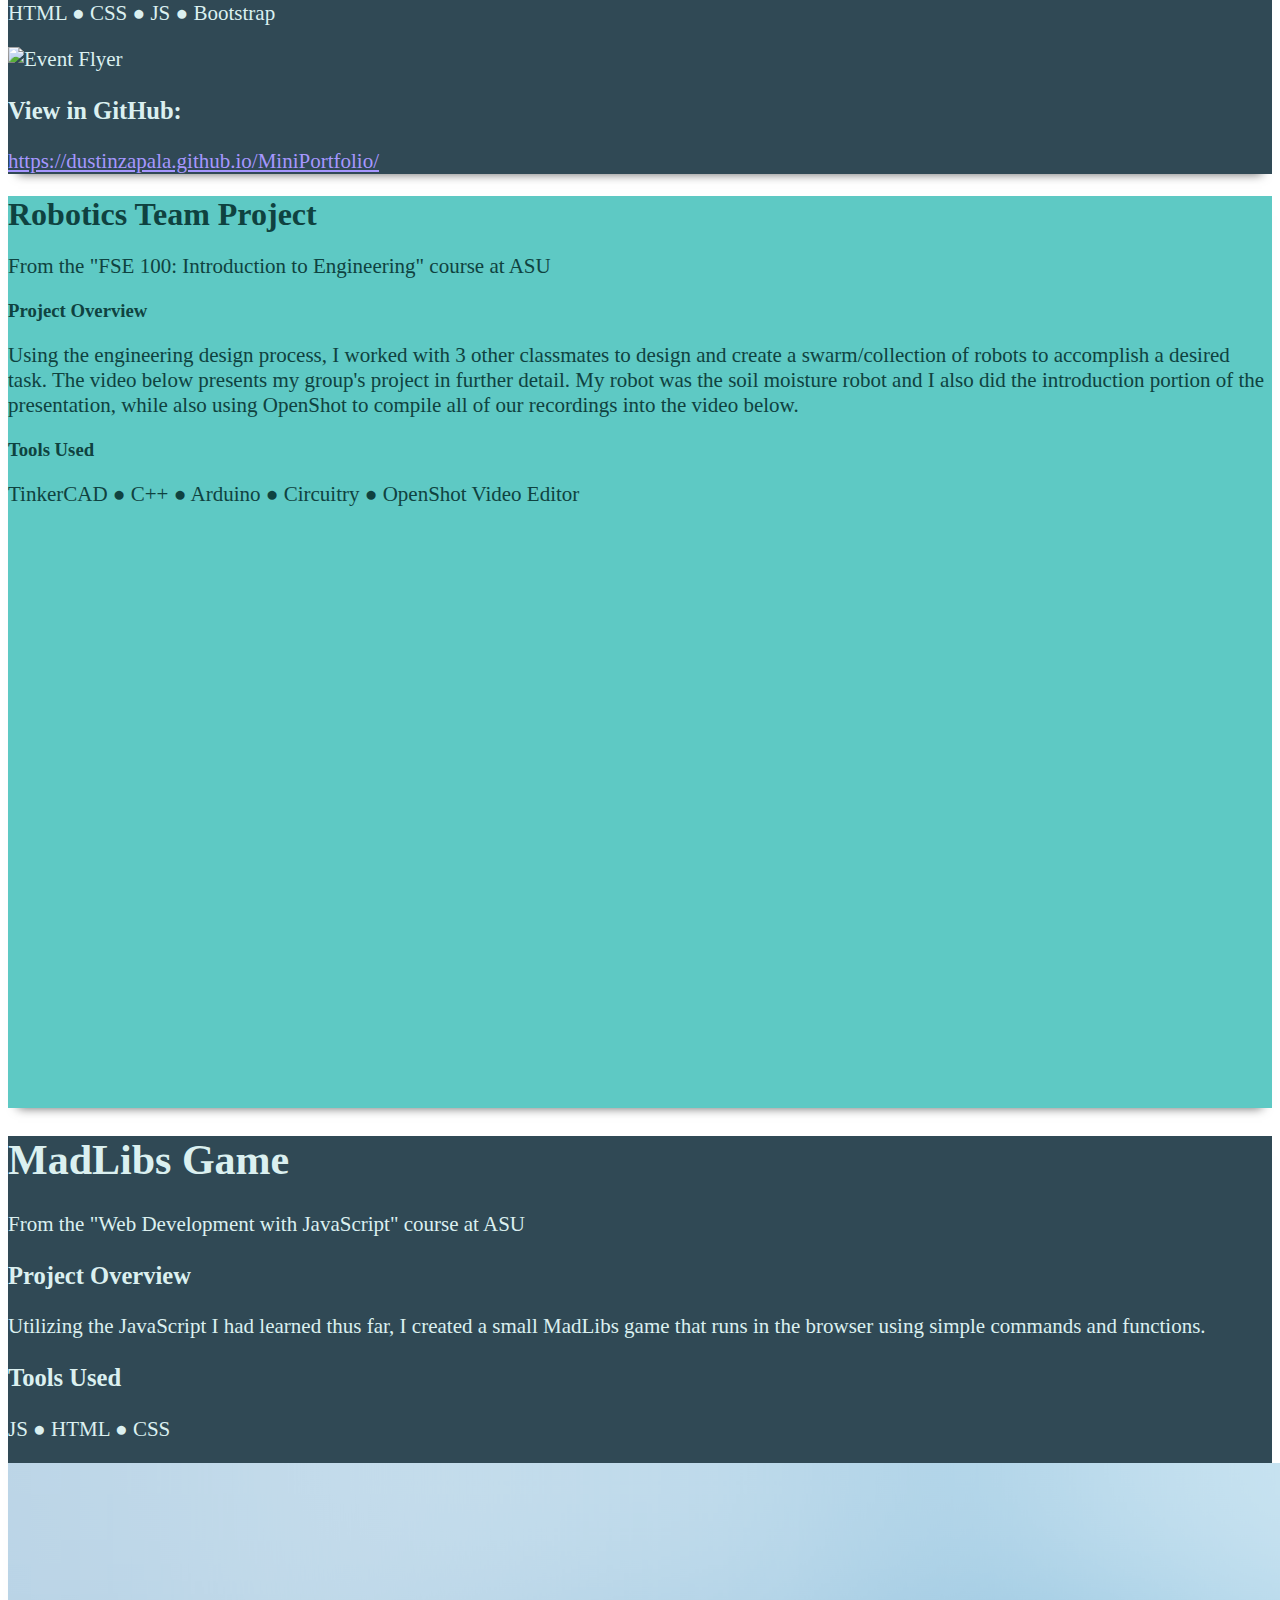
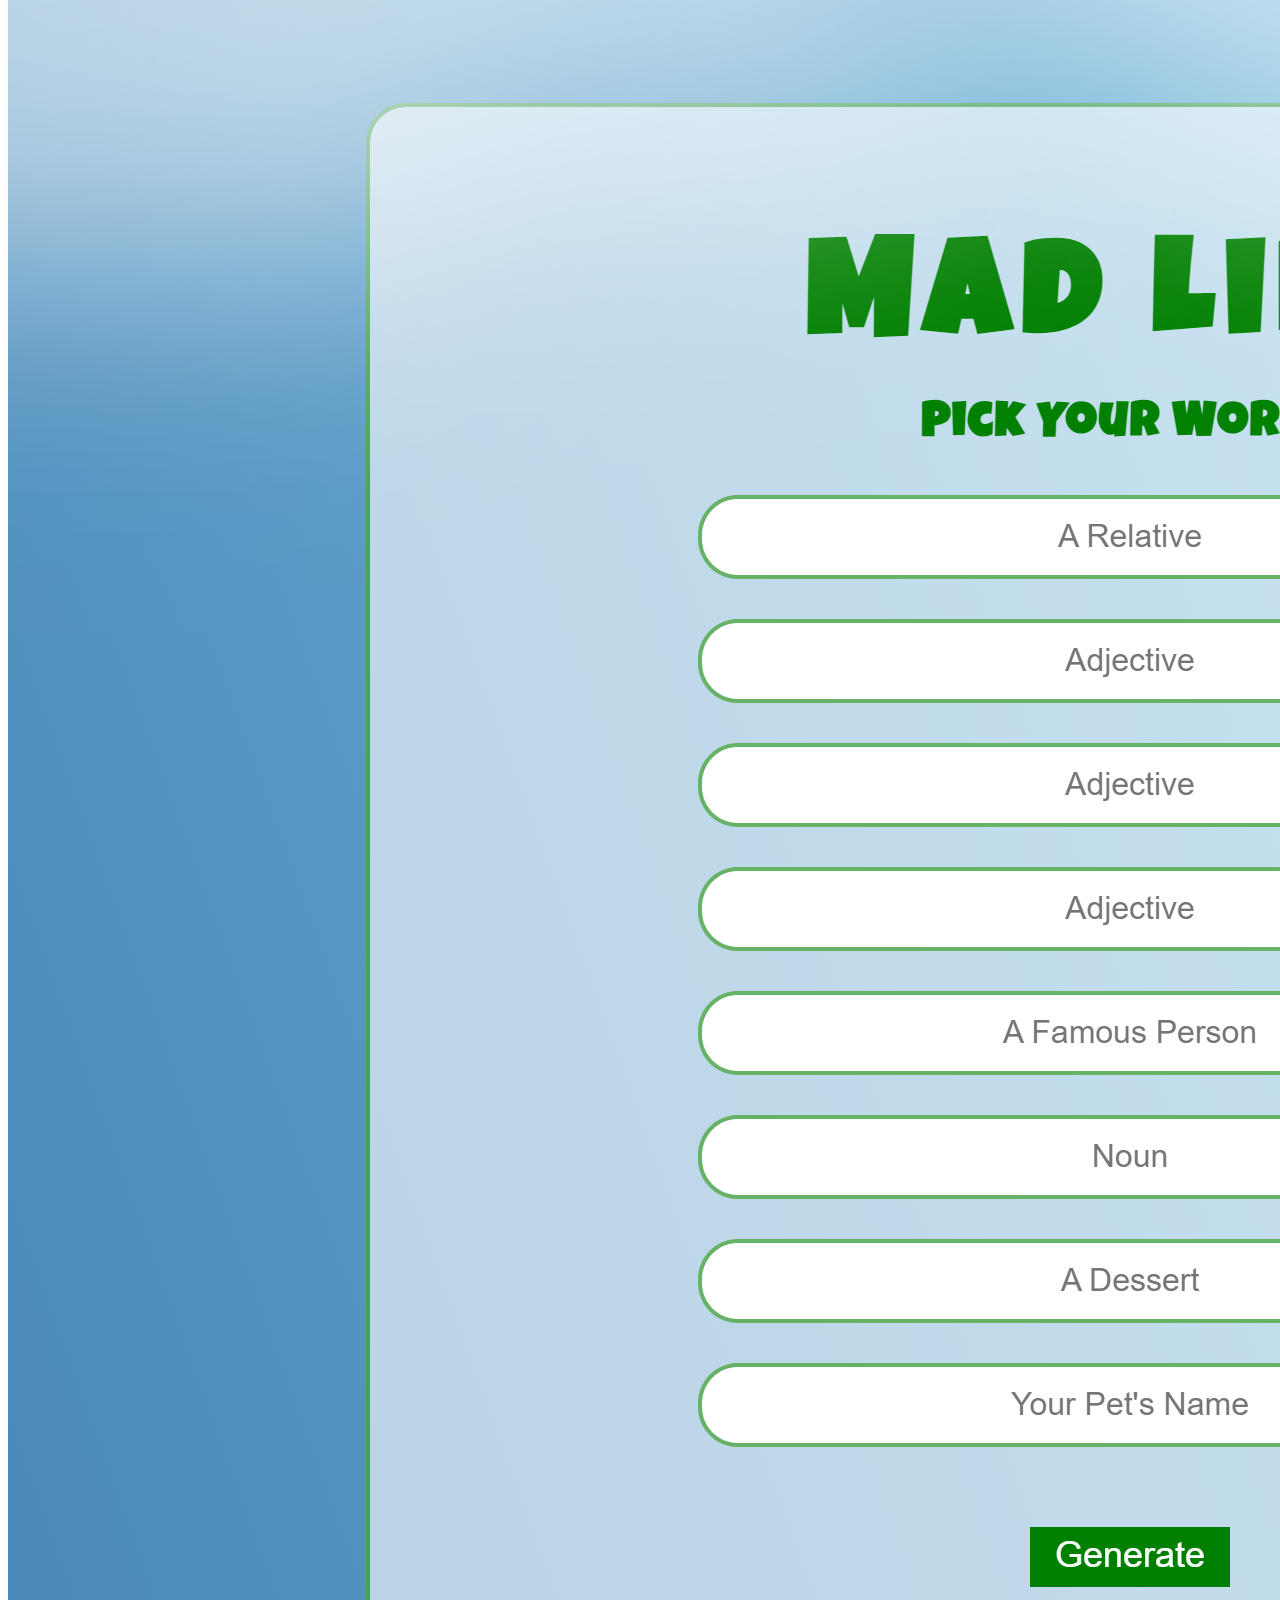
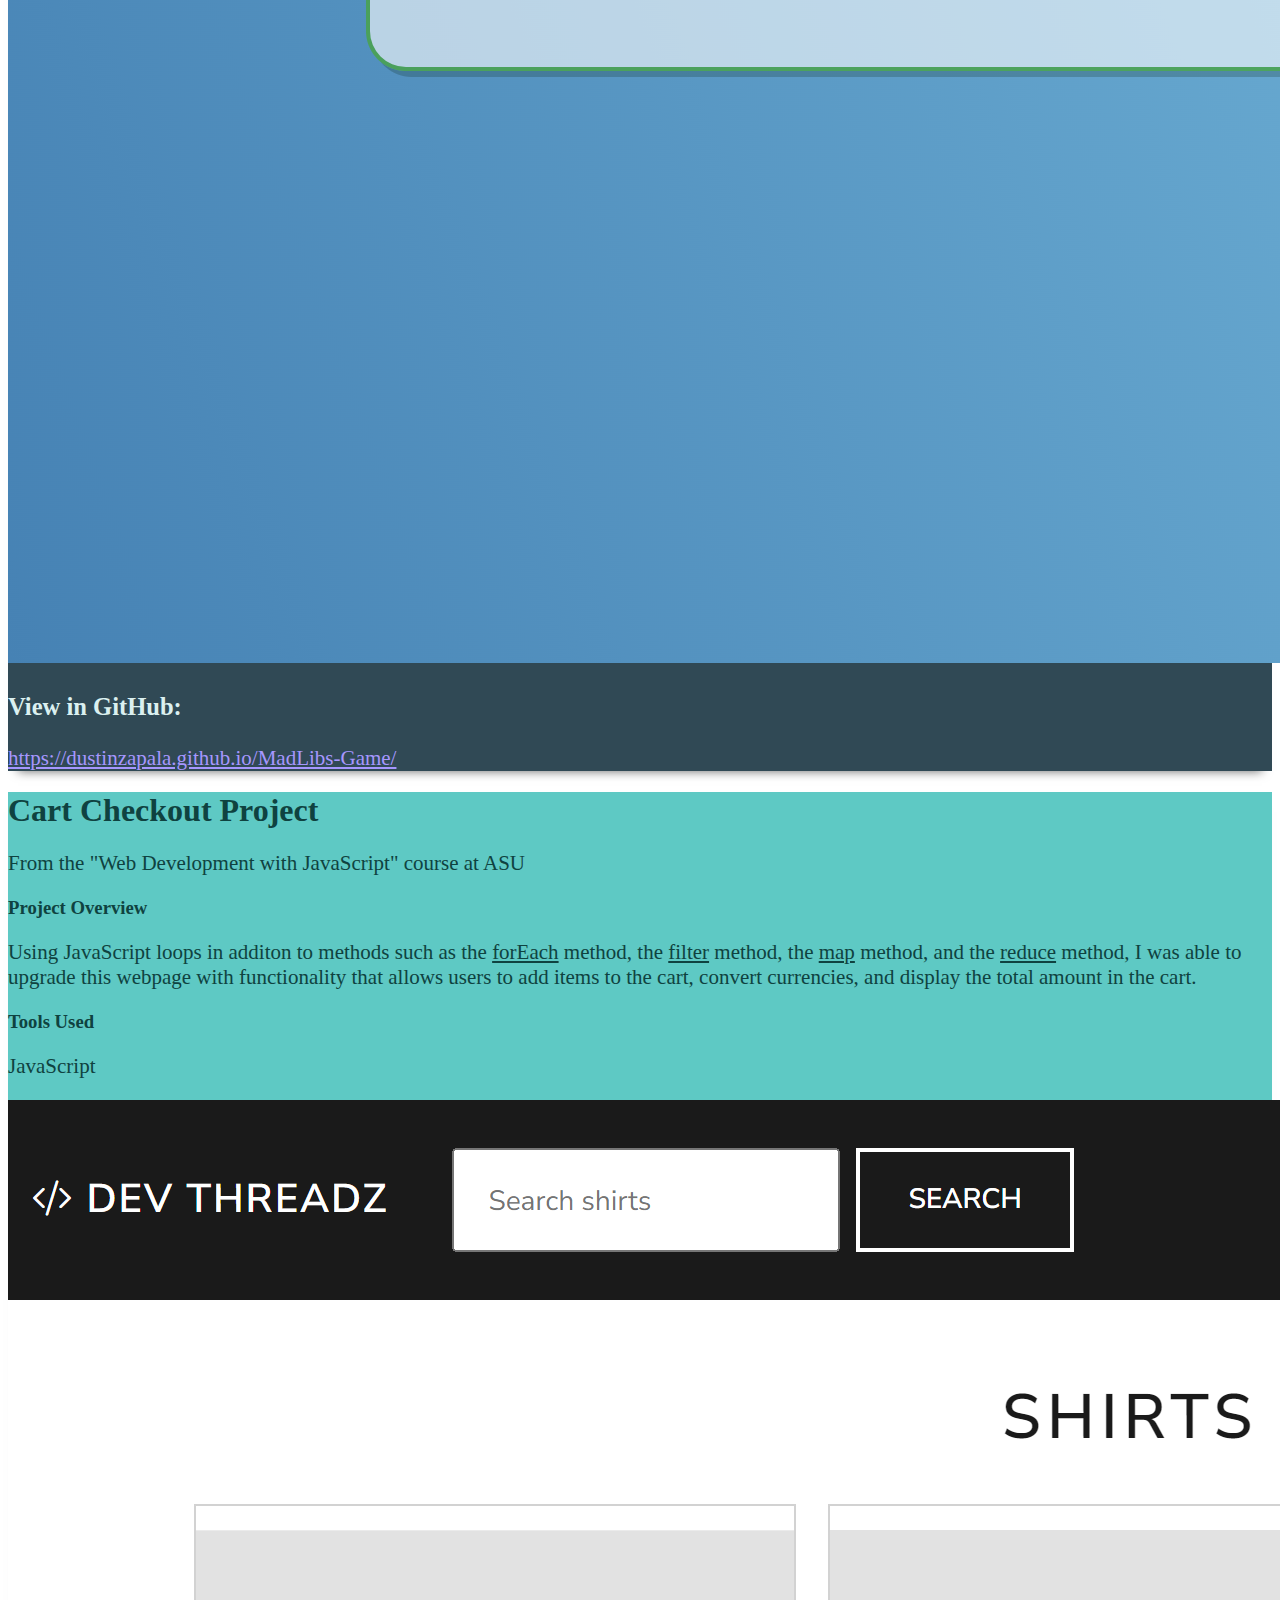
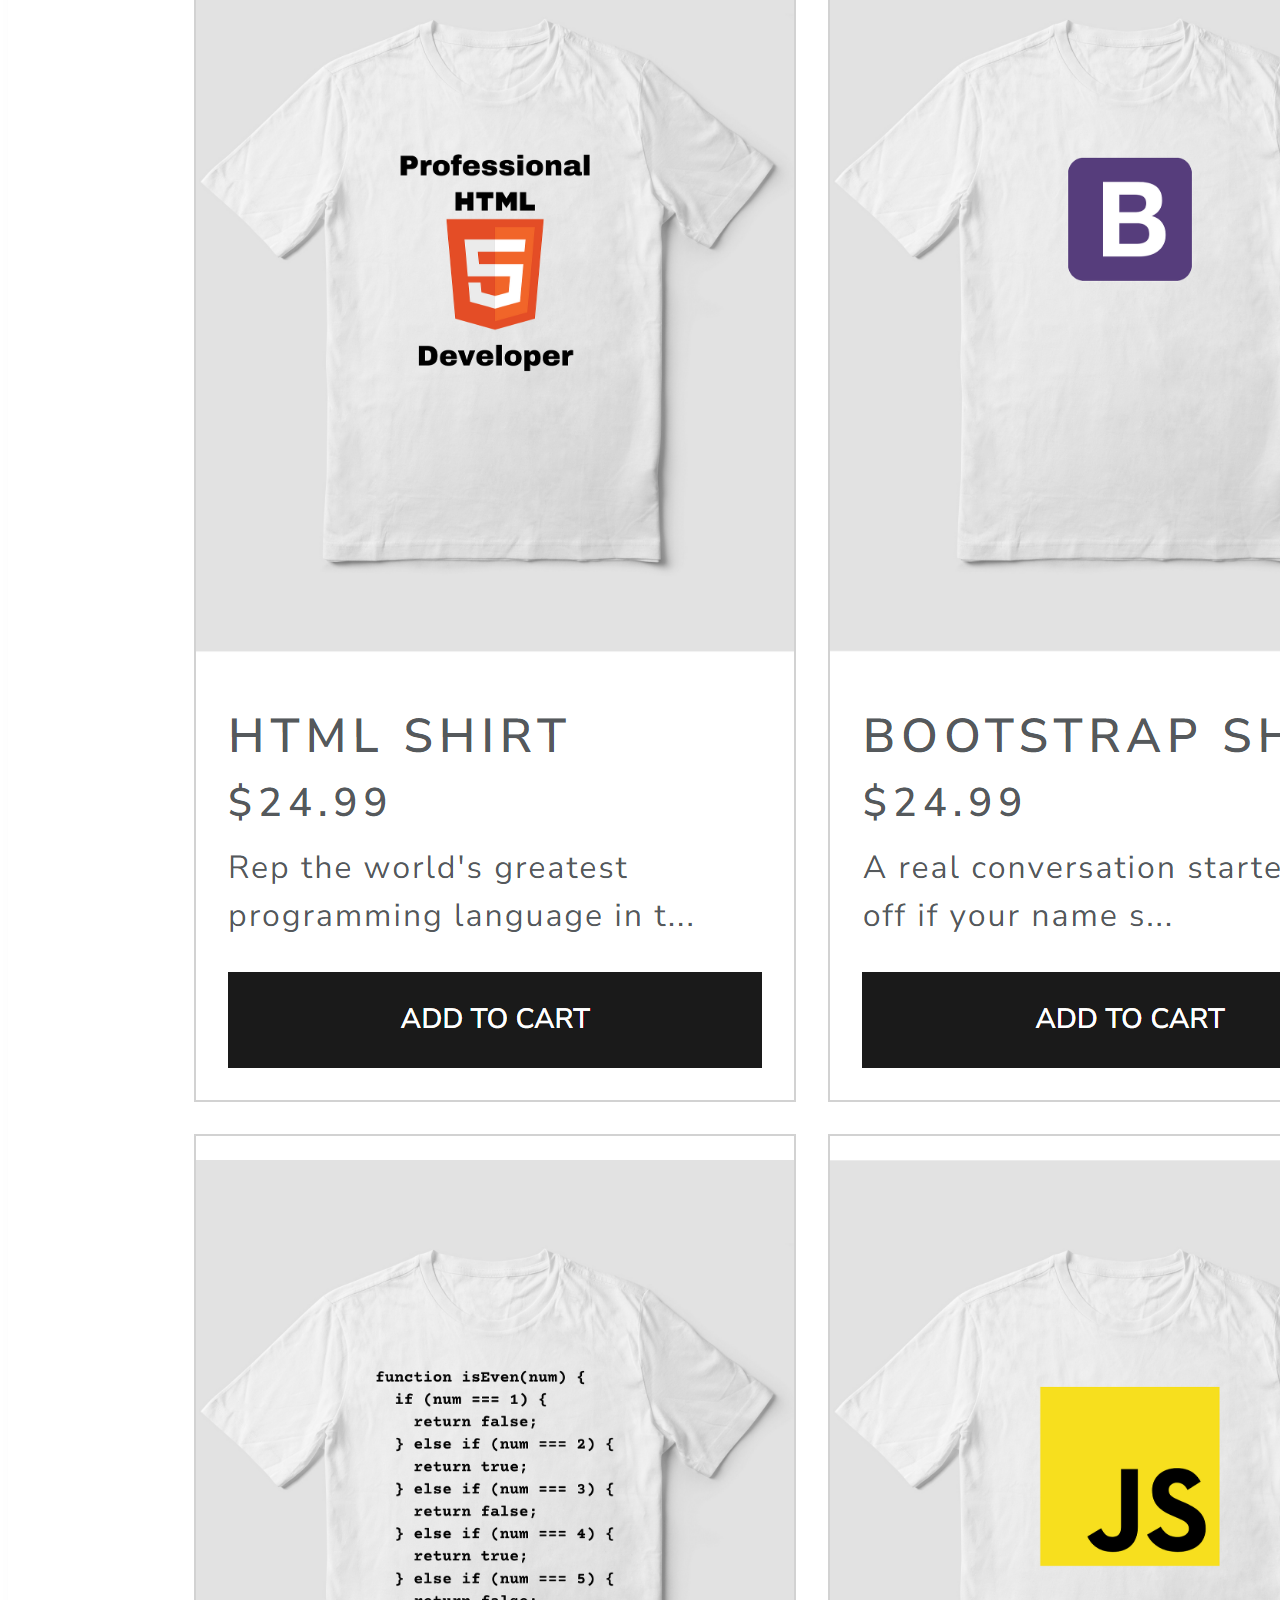
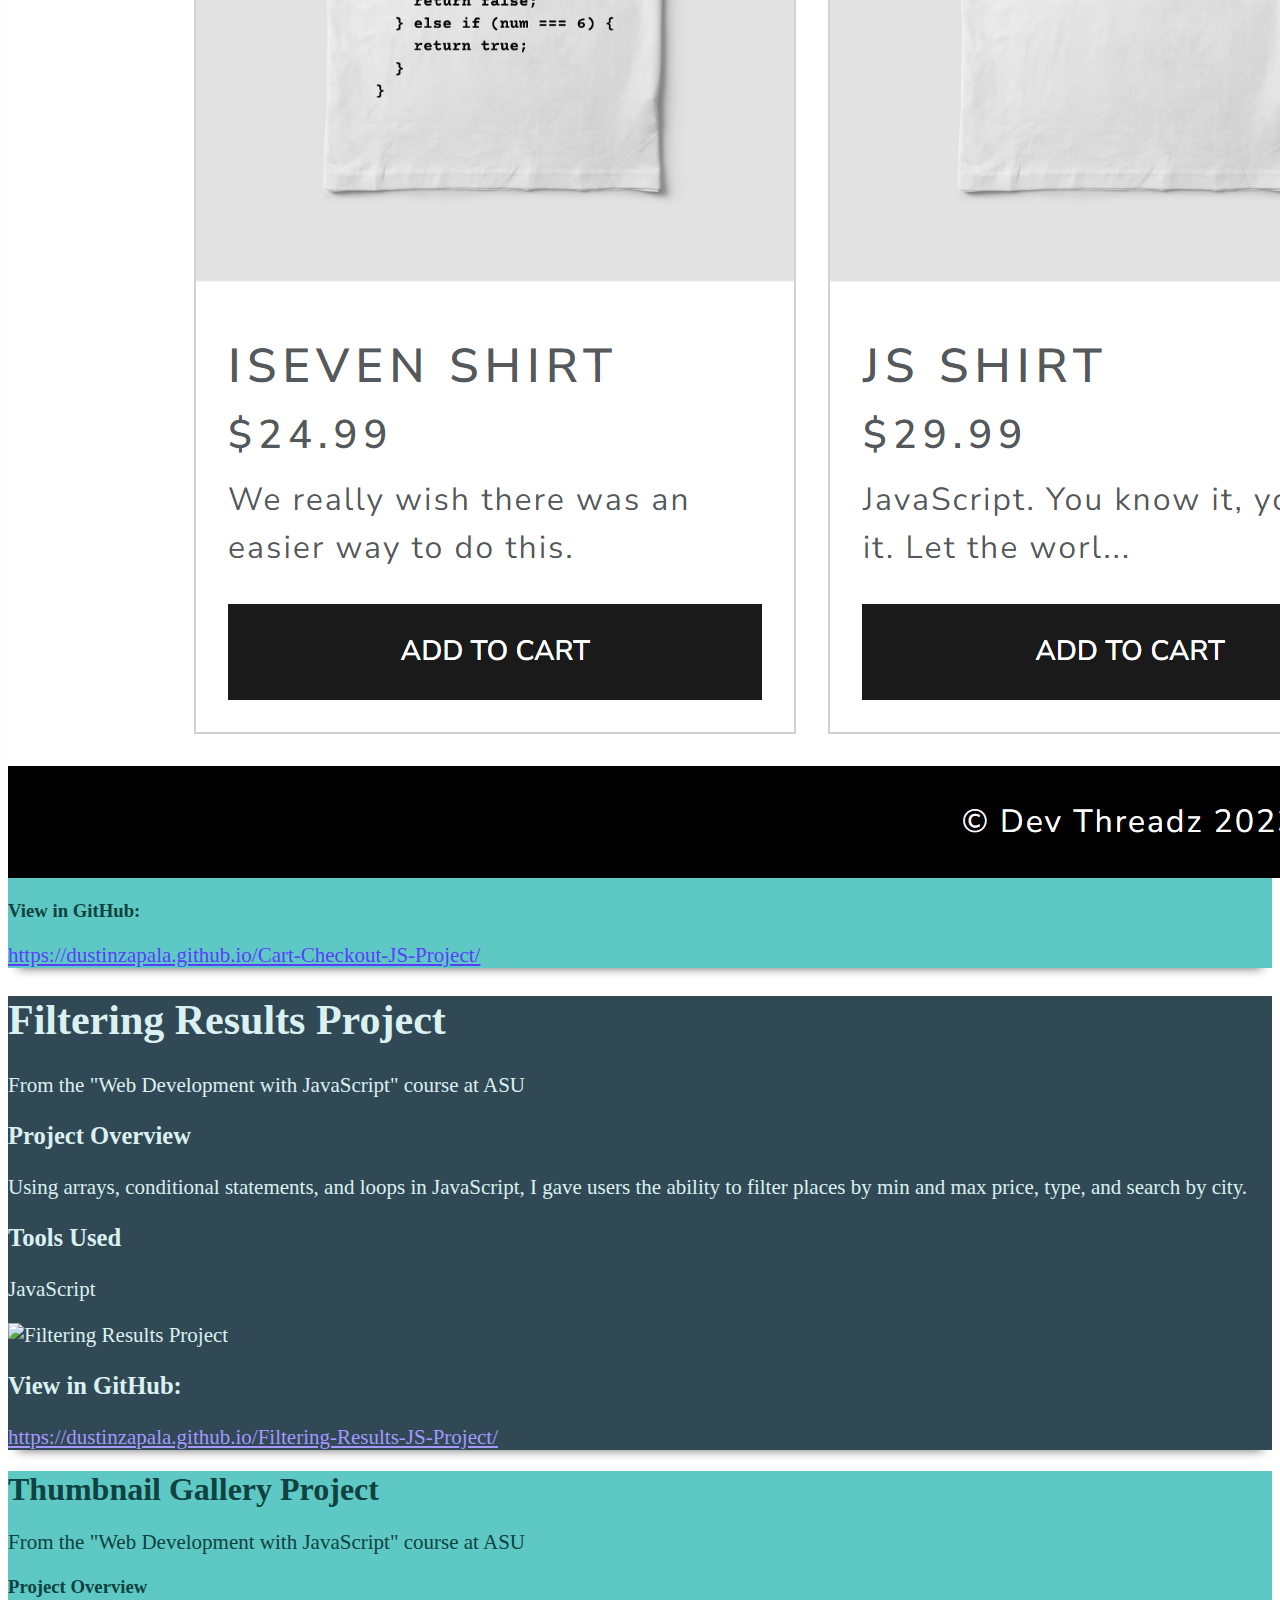
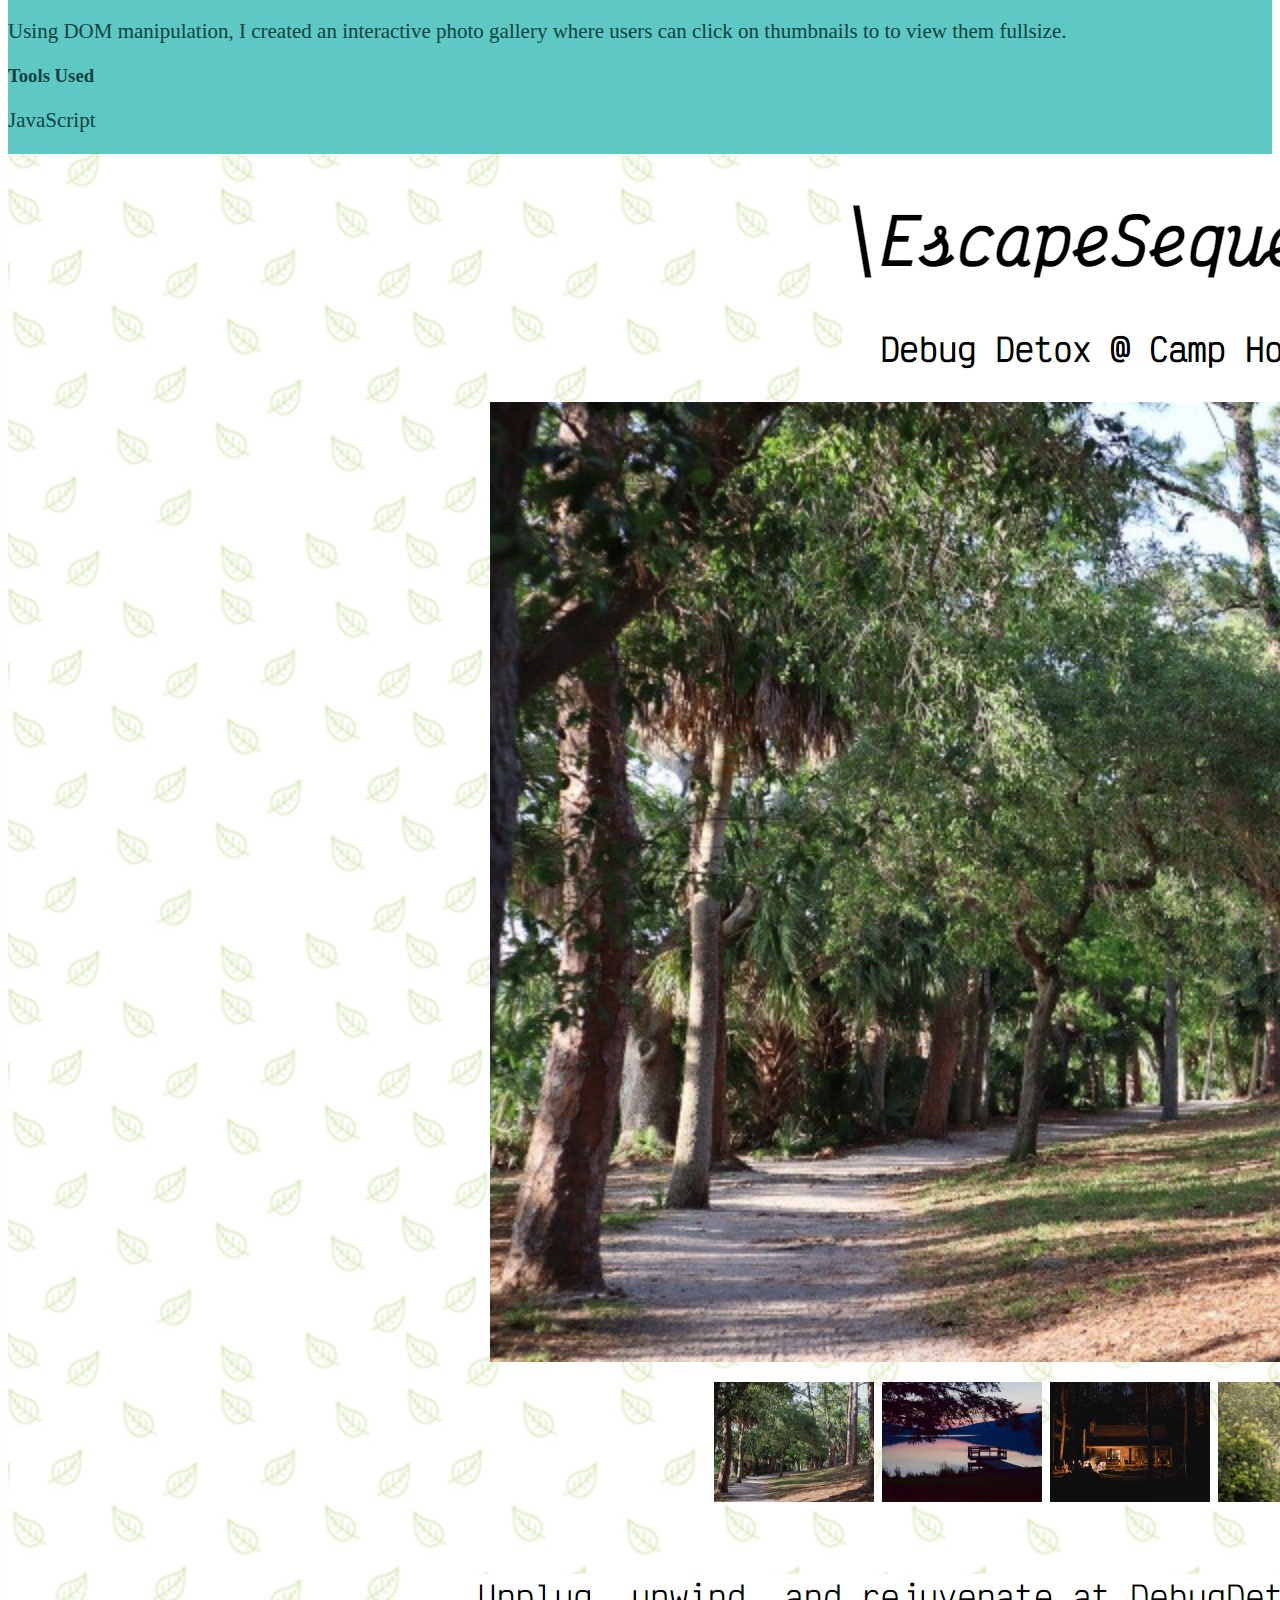
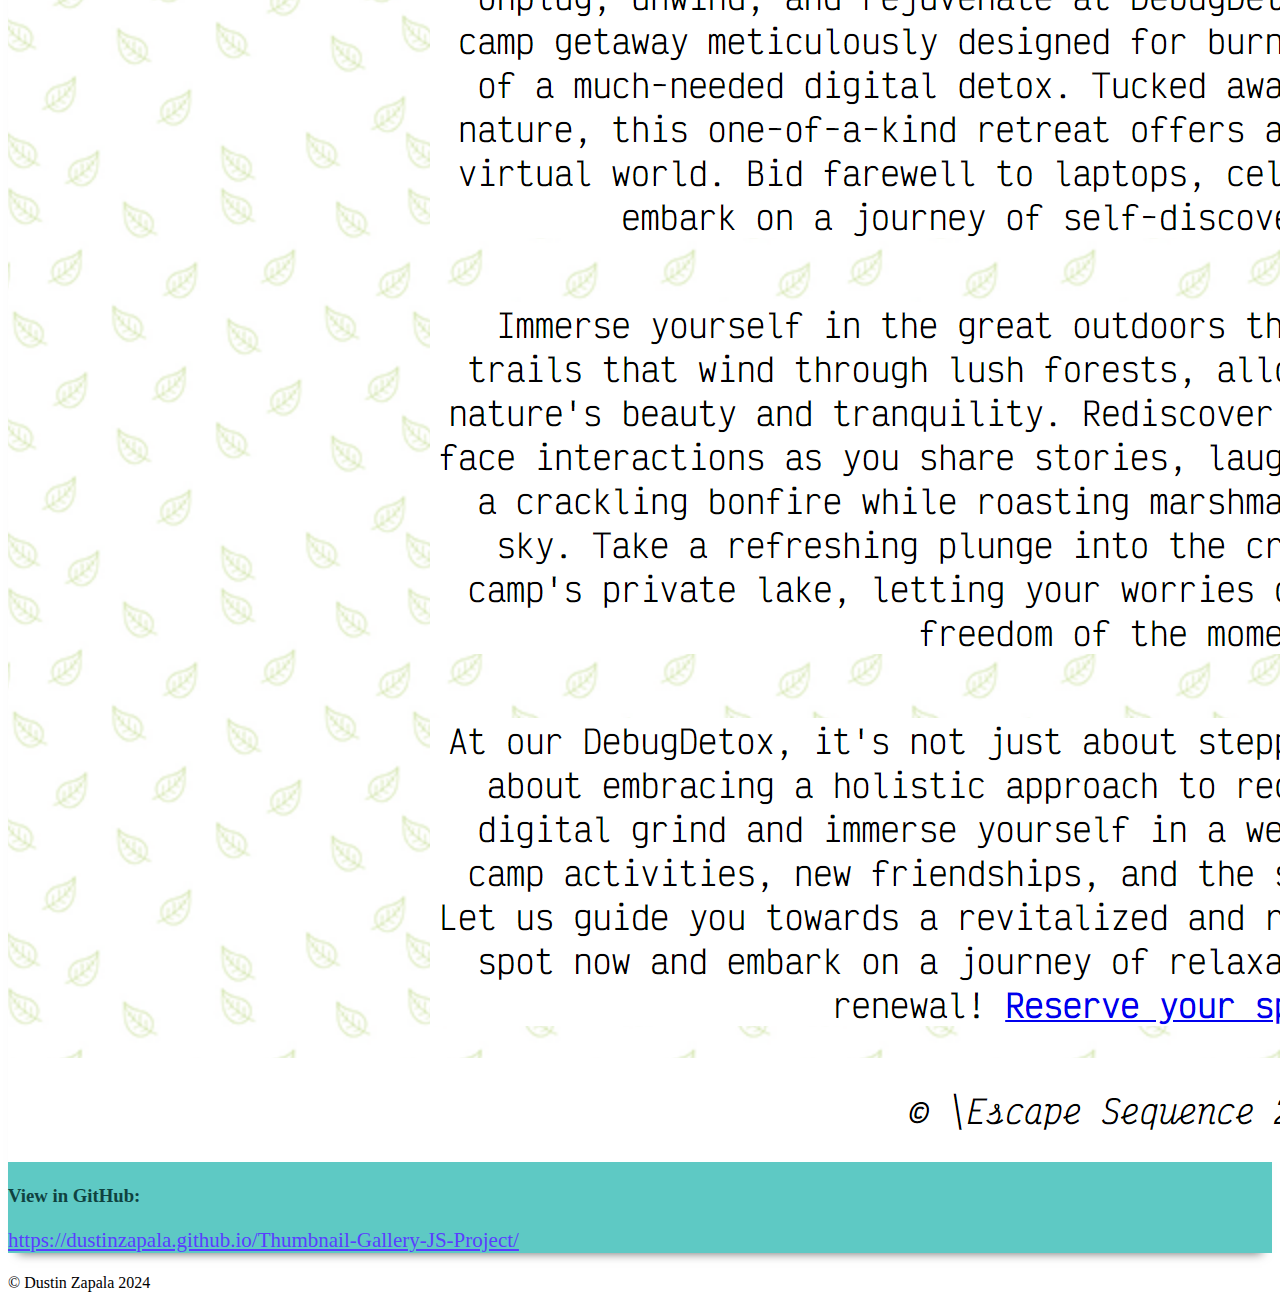
==== commit 855b44ca: "added a few more projects to the programming work section" ====
--- a/programming-work.html
+++ b/programming-work.html
@@ -219,6 +219,105 @@
         </div>
     </section>
 
+    <section id="project-6" class="portfolio-section2 pb-5 drop-shadow">
+        <div class="container pt-4">
+            <div class="row mb-5 mt-5">
+                <div class="text-center mx-auto">
+                    <h1 class="mb-3 display-3">Cart Checkout Project</h1>
+                    <p class="mb-2">From the "Web Development with JavaScript" course at ASU</p>
+                </div>
+            </div>  
+            <div class="row mb-5 mx-auto text-center">
+                <div class="col-md-6 col-12 mx-auto mt-3">
+                    <h3>Project Overview</h3>
+                    <p>Using JavaScript loops in additon to methods such as the <u>forEach</u> method, the <u>filter</u> method, the <u>map</u> method, and the <u>reduce</u> method, I was able to upgrade this webpage with functionality that allows users to add items to the cart, convert currencies, and display the total amount in the cart.</p>
+                </div>
+                <div class="col-md-6 col-12 mx-auto mt-3">
+                    <h3>Tools Used</h3>
+                    <p>JavaScript</p>
+                </div>
+            </div>
+            
+            <div class="row mb-4">
+                <div class="col-12 col-lg-6 mb-4 mb-md-0">
+                    <img src="img/dustinzapala.github.io_Cart-Checkout-JS-Project_.png" alt="Cart Checkout Project" class="img-fluid">
+                </div>
+                <div class="col-12 col-lg-6 text-start d-flex align-items-center justify-content-center mt-2">
+                    <div>
+                        <h3 class="mt-2 mx-4">View in GitHub:</h3>
+                        <p class="mx-4"><a class="fw-bold" href="https://dustinzapala.github.io/Cart-Checkout-JS-Project/">https://dustinzapala.github.io/Cart-Checkout-JS-Project/</a>
+                    </div>
+                </div>
+            </div>
+        </div>
+    </section>
+
+    <section id="project-7" class="portfolio-section pb-5 drop-shadow">
+        <div class="container pt-4">
+            <div class="row mb-5 mt-5">
+                <div class="text-center mx-auto">
+                    <h1 class="mb-3 display-3">Filtering Results Project</h1>
+                    <p class="mb-2">From the "Web Development with JavaScript" course at ASU</p>
+                </div>
+            </div>  
+            <div class="row mb-5 mx-auto text-center">
+                <div class="col-md-6 col-12 mx-auto mt-3">
+                    <h3>Project Overview</h3>
+                    <p>Using arrays, conditional statements, and loops in JavaScript, I gave users the ability to filter places by min and max price, type, and search by city.</p>
+                </div>
+                <div class="col-md-6 col-12 mx-auto mt-3">
+                    <h3>Tools Used</h3>
+                    <p>JavaScript</p>
+                </div>
+            </div>
+            
+            <div class="row mb-4">
+                <div class="col-12 col-lg-6 mb-4 mb-md-0">
+                    <img src="img/dustinzapala.github.io_Filtering-Results-JS-Project_.png" alt="Filtering Results Project" class="img-fluid">
+                </div>
+                <div class="col-12 col-lg-6 text-start d-flex align-items-center justify-content-center mt-2">
+                    <div>
+                        <h3 class="mt-2 mx-4">View in GitHub:</h3>
+                        <p class="mx-4"><a class="fw-bold" href="https://dustinzapala.github.io/Filtering-Results-JS-Project/">https://dustinzapala.github.io/Filtering-Results-JS-Project/</a>
+                    </div>
+                </div>
+            </div>
+        </div>
+    </section>
+
+    <section id="project-8" class="portfolio-section2 pb-5 drop-shadow">
+        <div class="container pt-4">
+            <div class="row mb-5 mt-5">
+                <div class="text-center mx-auto">
+                    <h1 class="mb-3 display-3">Thumbnail Gallery Project</h1>
+                    <p class="mb-2">From the "Web Development with JavaScript" course at ASU</p>
+                </div>
+            </div>  
+            <div class="row mb-5 mx-auto text-center">
+                <div class="col-md-6 col-12 mx-auto mt-3">
+                    <h3>Project Overview</h3>
+                    <p>Using DOM manipulation, I created an interactive photo gallery where users can click on thumbnails to to view them fullsize.</p>
+                </div>
+                <div class="col-md-6 col-12 mx-auto mt-3">
+                    <h3>Tools Used</h3>
+                    <p>JavaScript</p>
+                </div>
+            </div>
+            
+            <div class="row mb-4">
+                <div class="col-12 col-lg-6 mb-4 mb-md-0">
+                    <img src="img/dustinzapala.github.io_Thumbnail-Gallery-JS-Project_.png" alt="Thumbnail Gallery Project" class="img-fluid">
+                </div>
+                <div class="col-12 col-lg-6 text-start d-flex align-items-center justify-content-center mt-2">
+                    <div>
+                        <h3 class="mt-2 mx-4">View in GitHub:</h3>
+                        <p class="mx-4"><a class="fw-bold" href="https://dustinzapala.github.io/Thumbnail-Gallery-JS-Project/">https://dustinzapala.github.io/Thumbnail-Gallery-JS-Project/</a>
+                    </div>
+                </div>
+            </div>
+        </div>
+    </section>
+
     
   
     <!-- Footer section -->
--- a/style.css
+++ b/style.css
@@ -276,4 +276,19 @@
 #project-5 {
   position: relative;
   z-index: -2;
+}
+
+#project-6 {
+  position: relative;
+  z-index: -3;
+}
+
+#project-7 {
+  position: relative;
+  z-index: -4;
+}
+
+#project-8 {
+  position: relative;
+  z-index: -5;
 }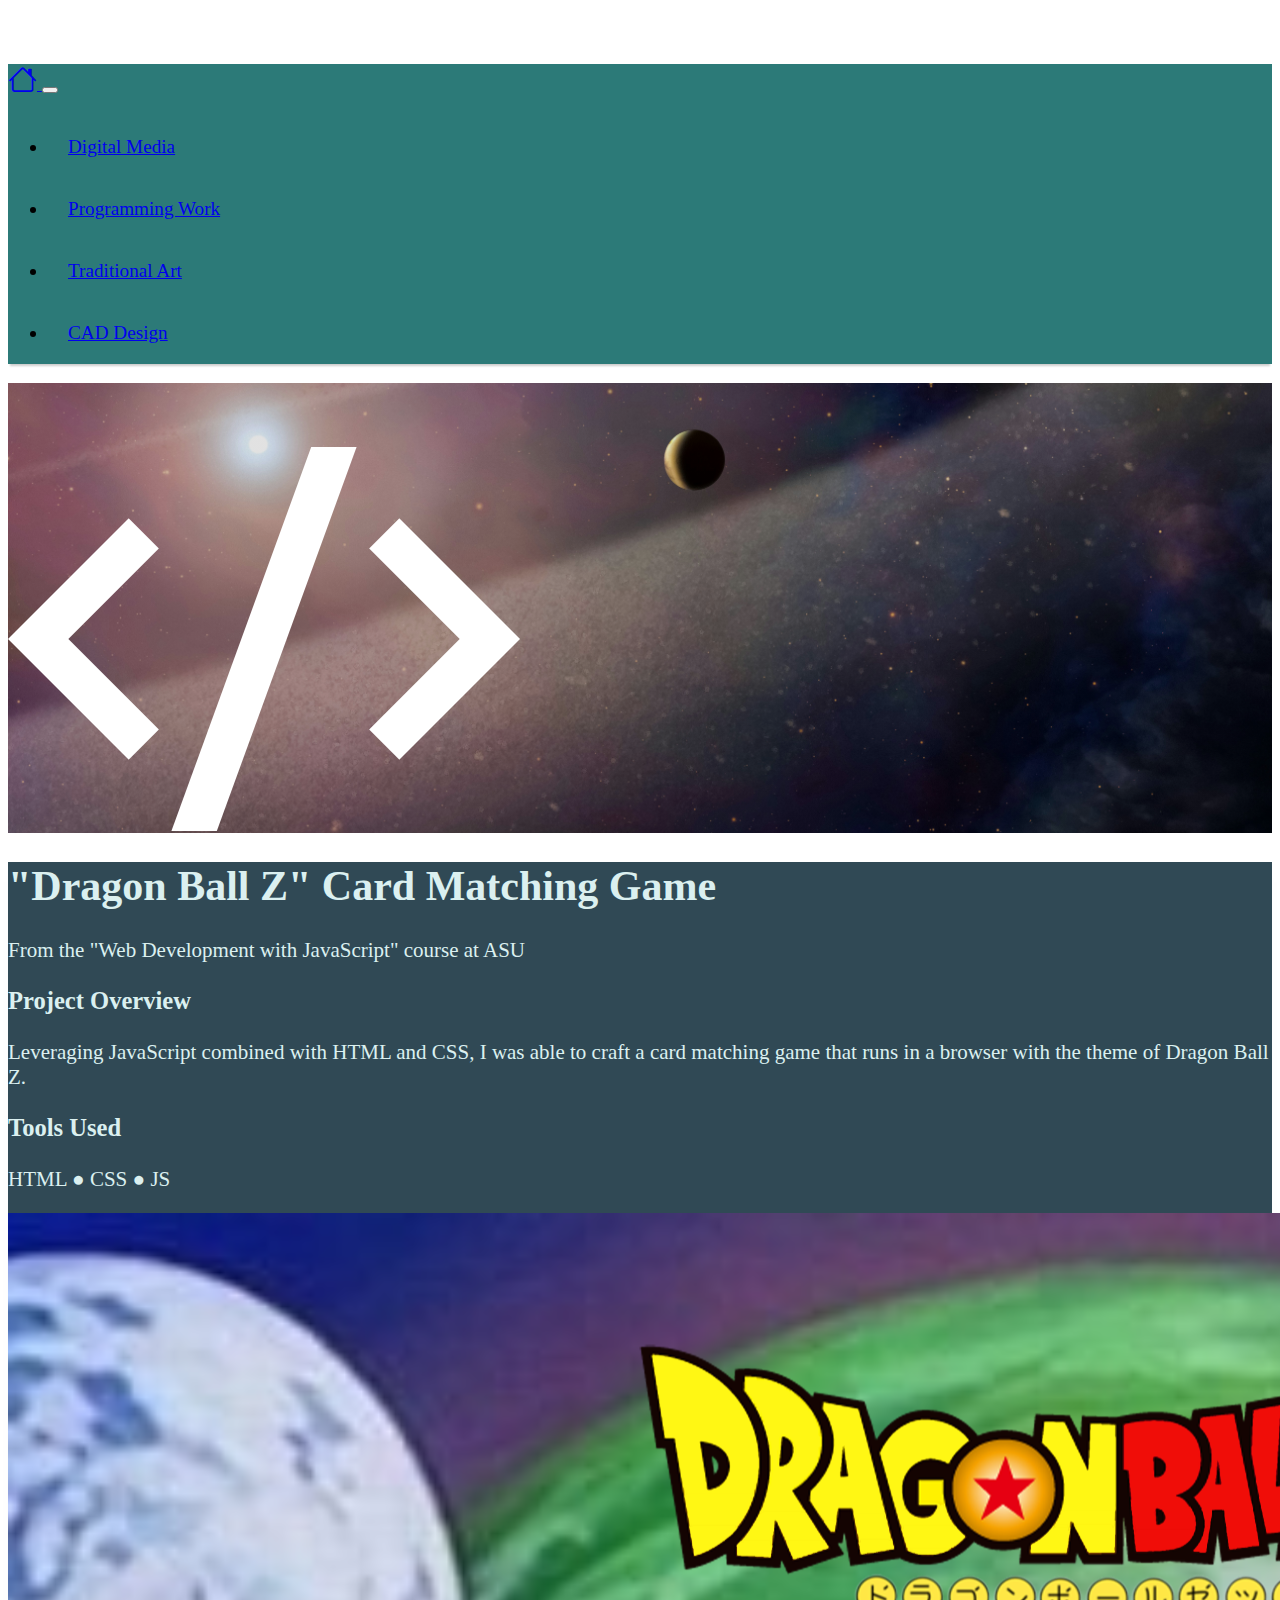
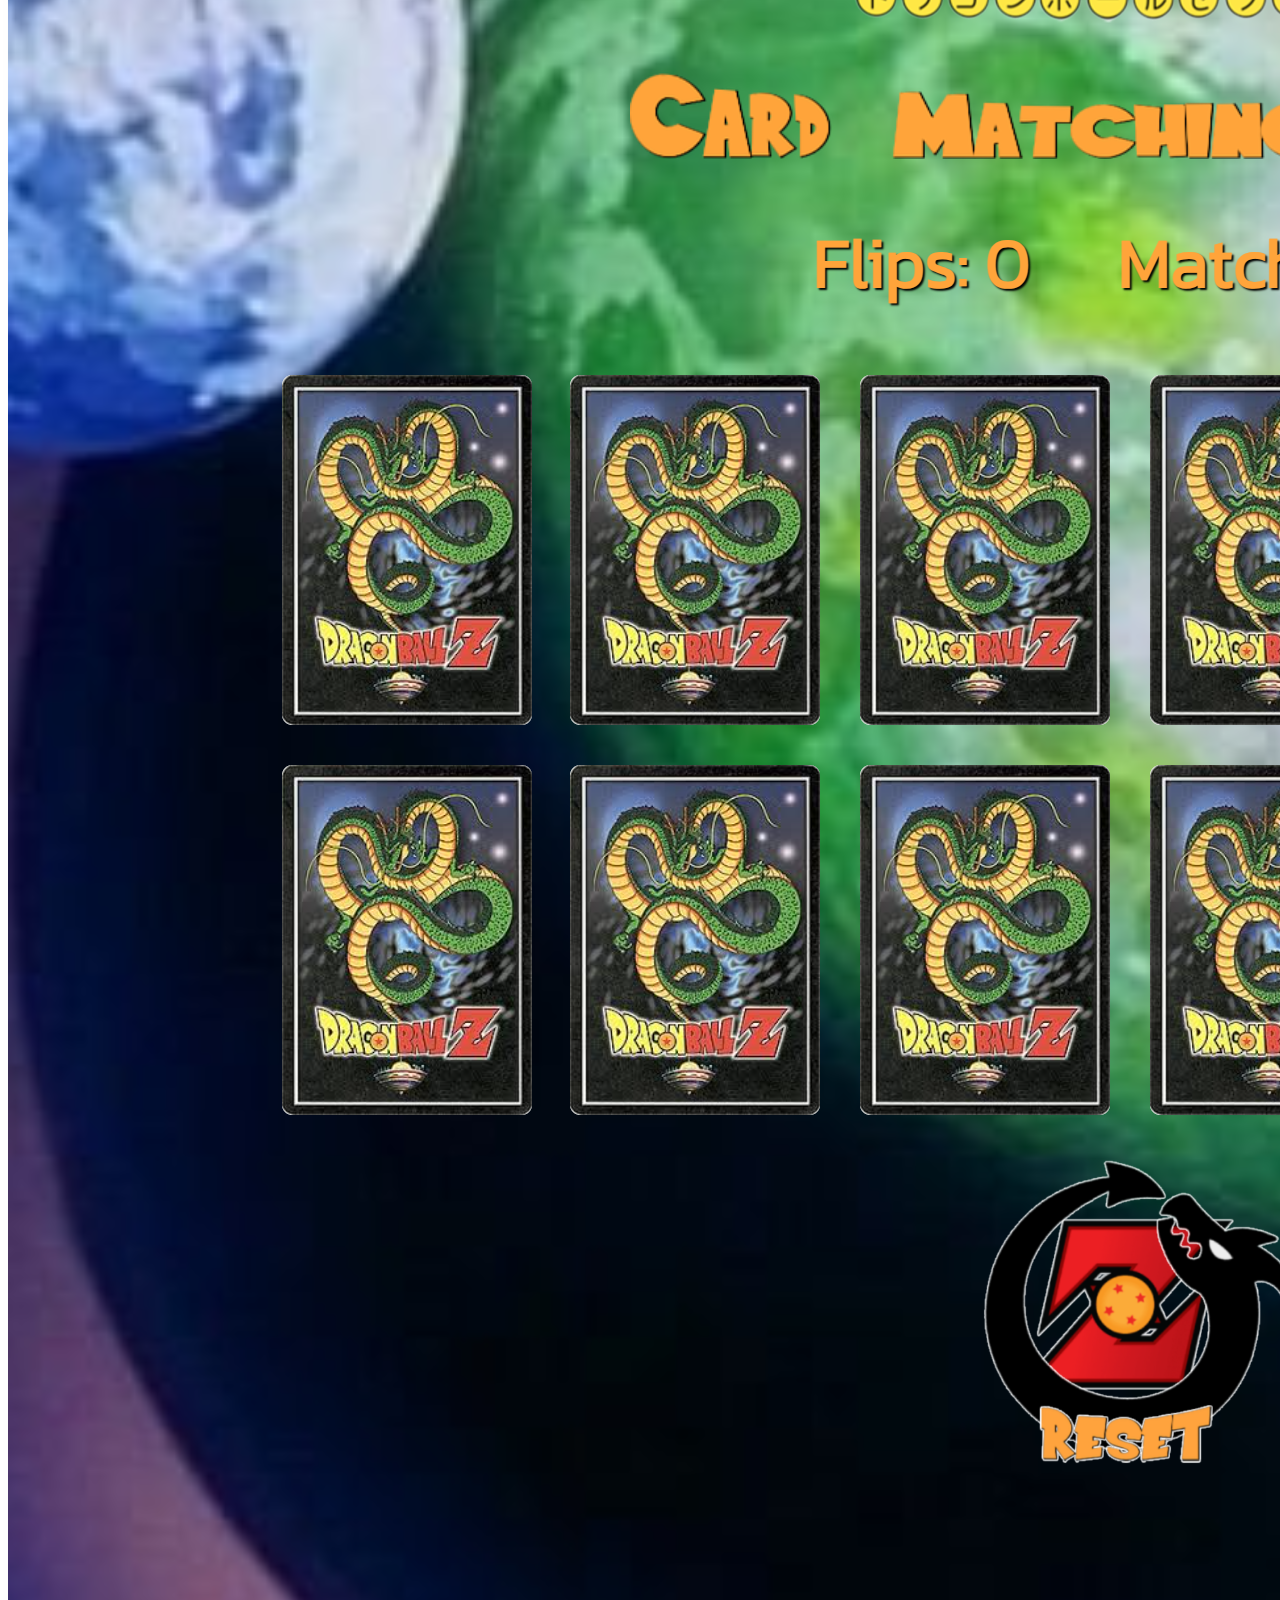
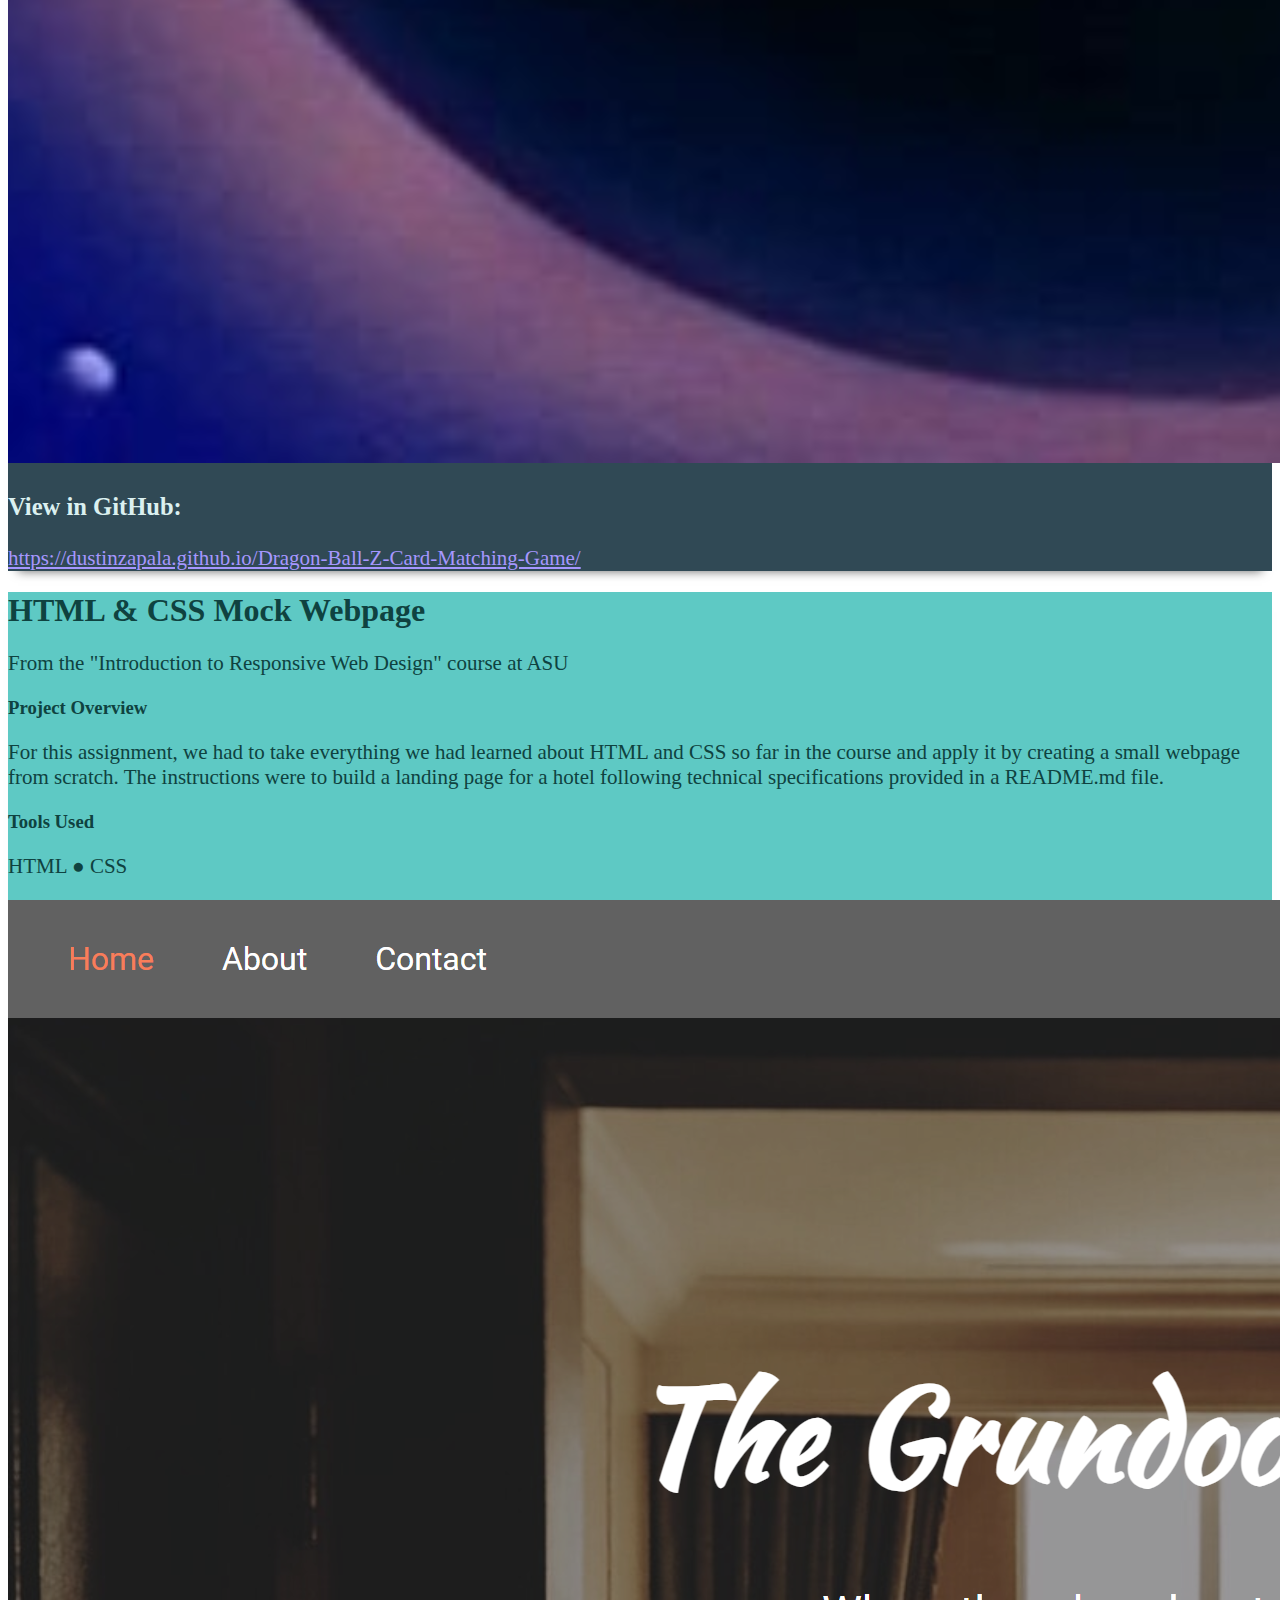
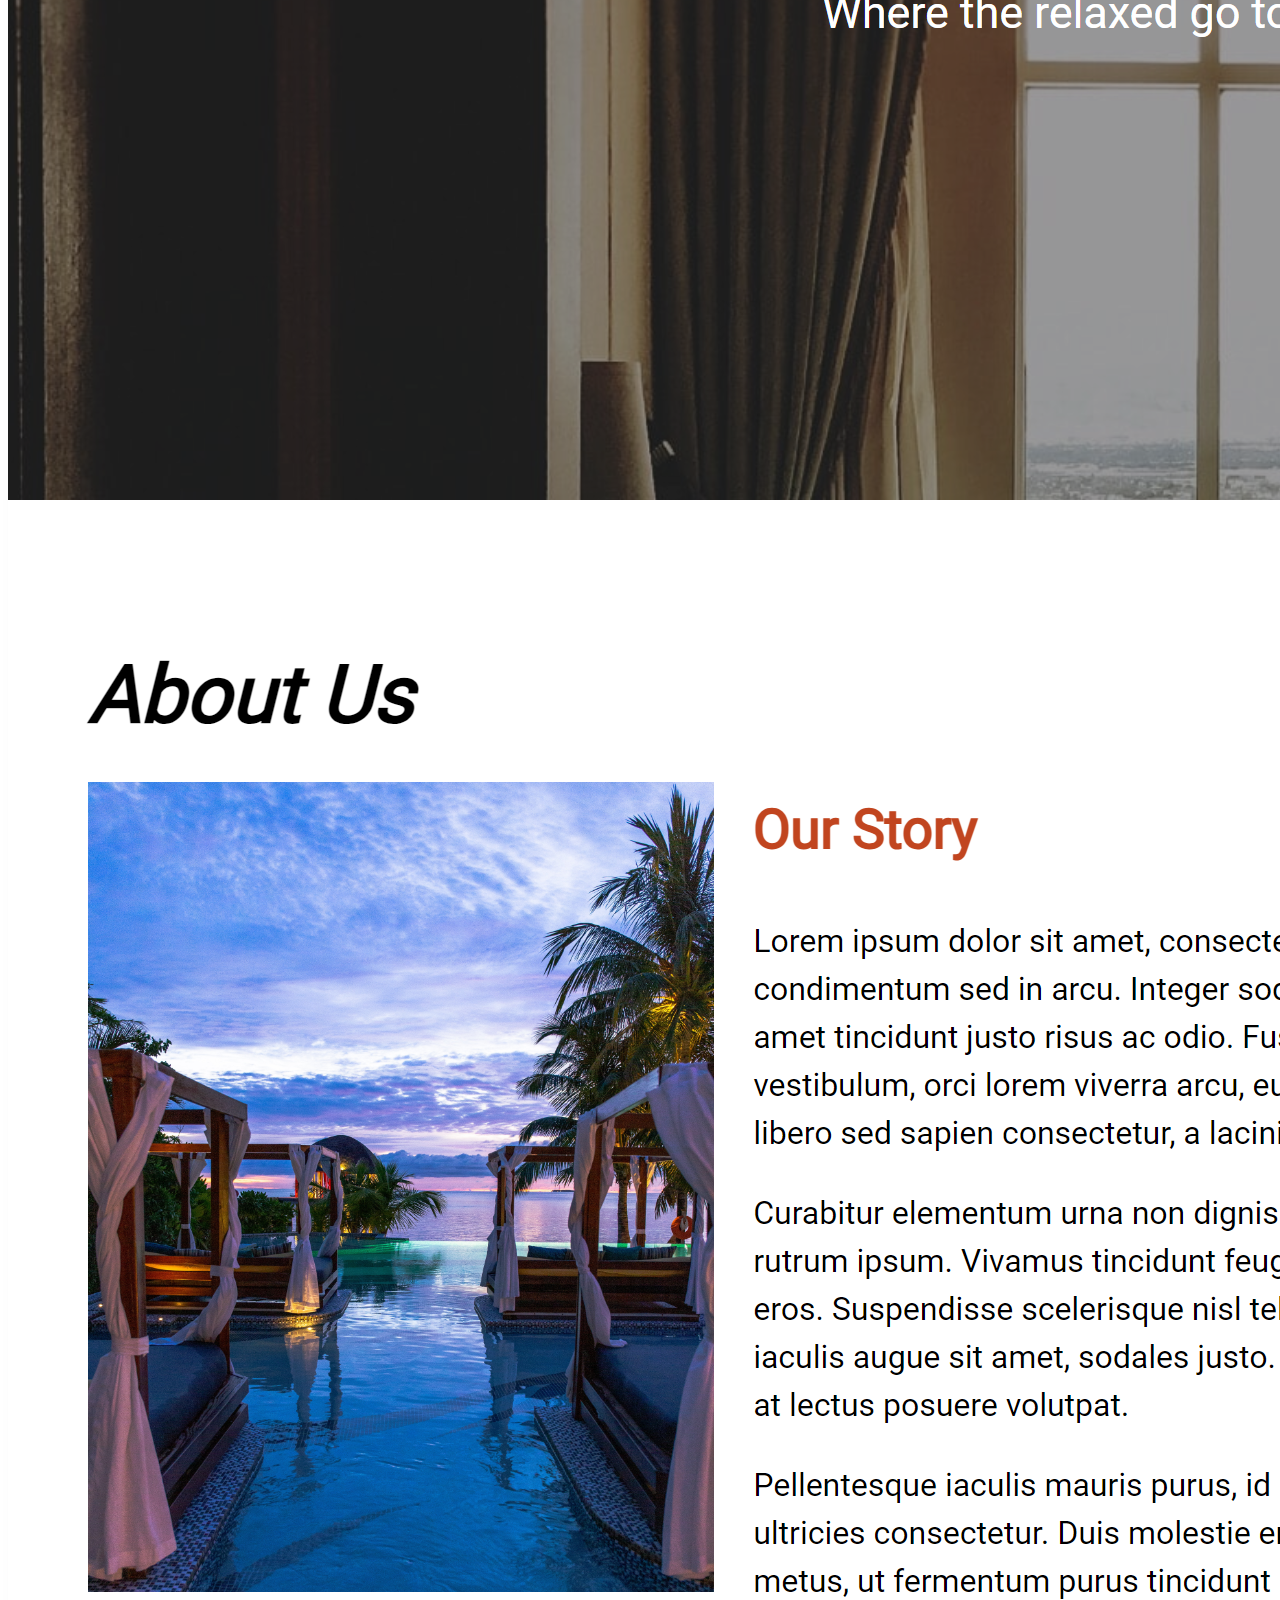
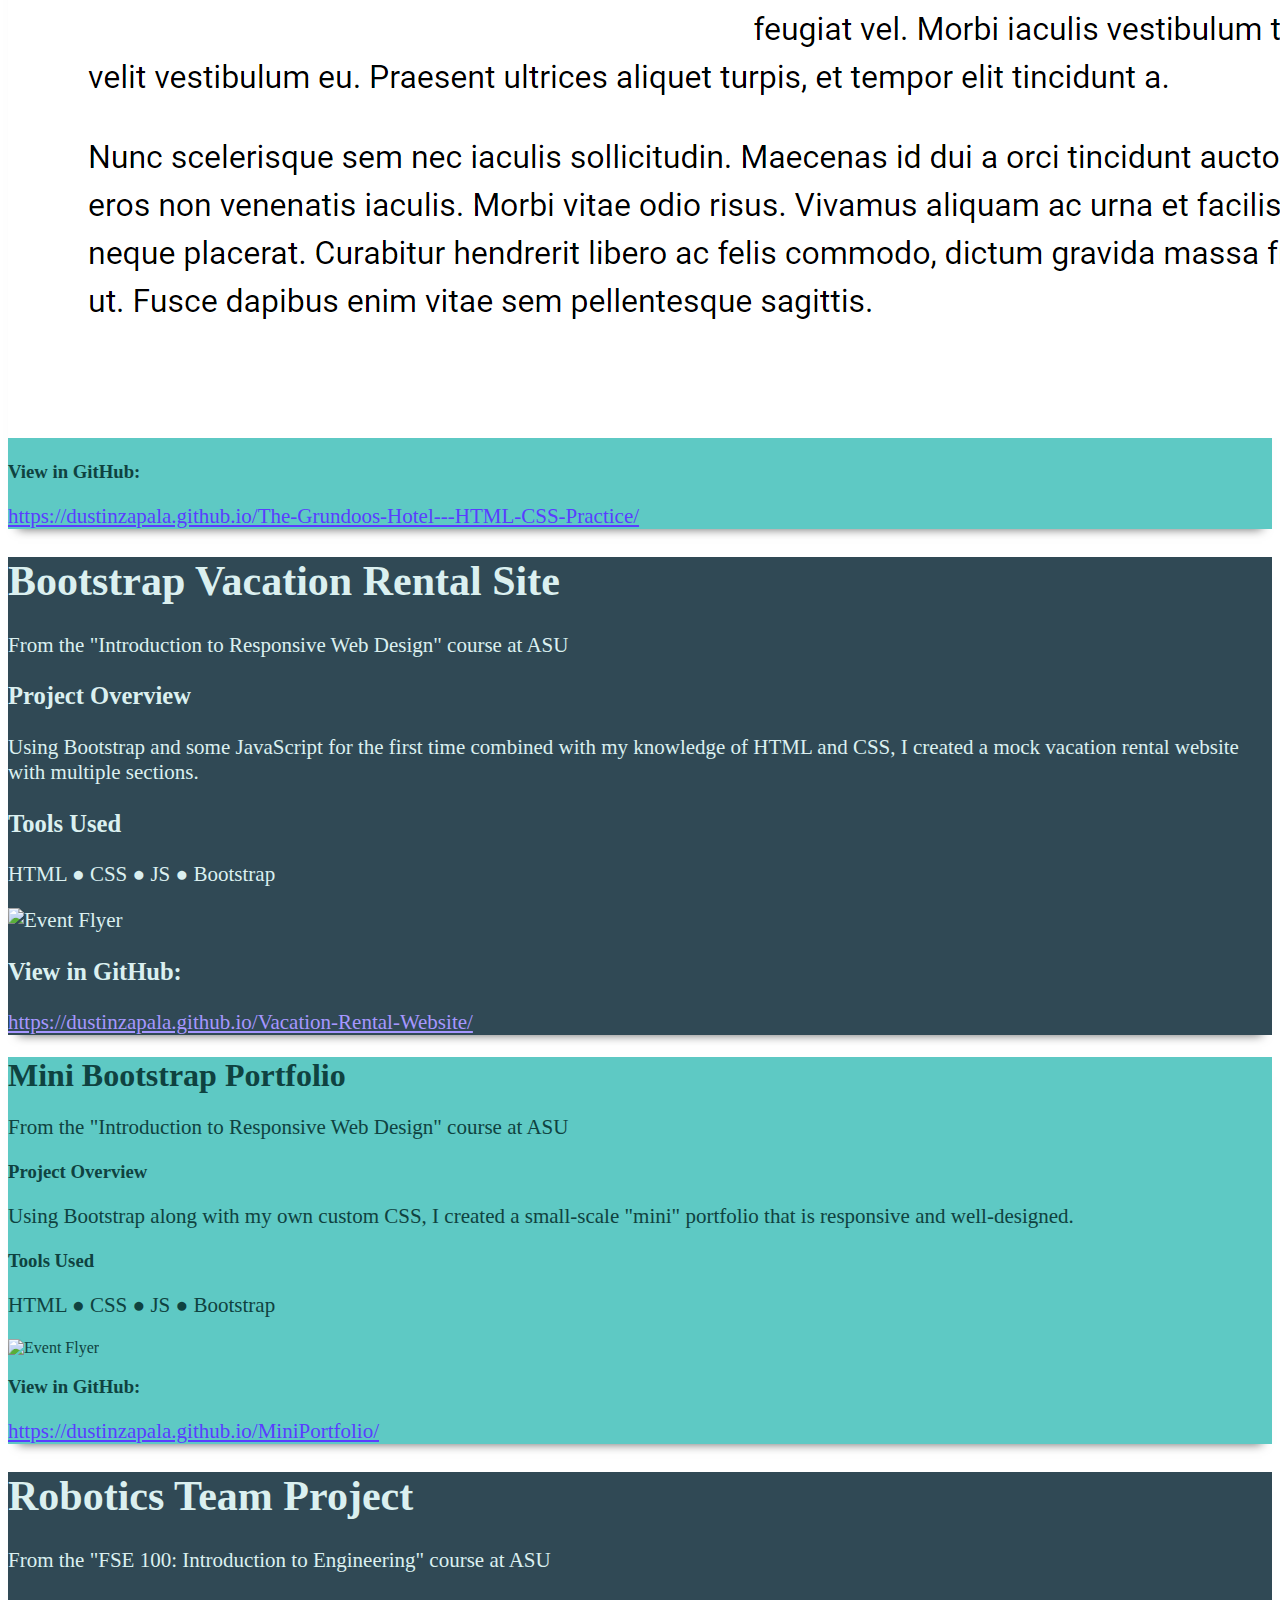
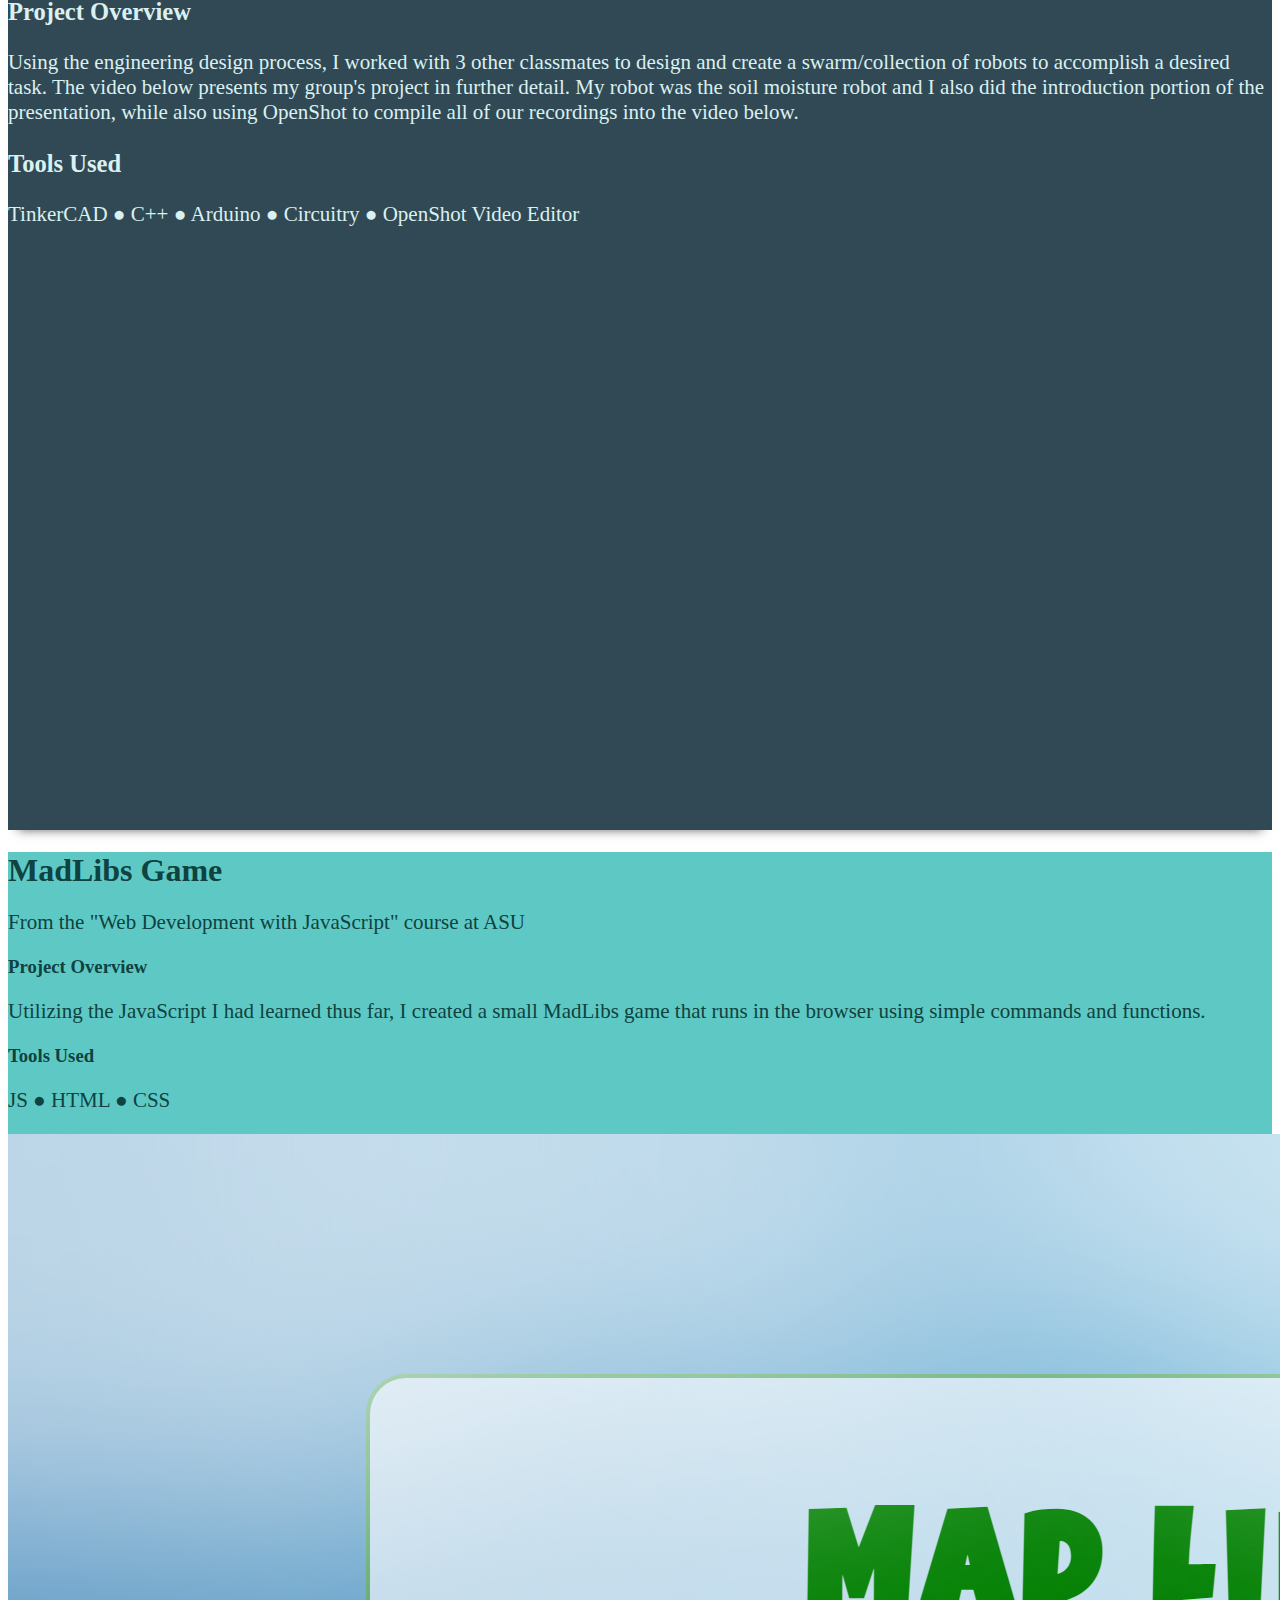
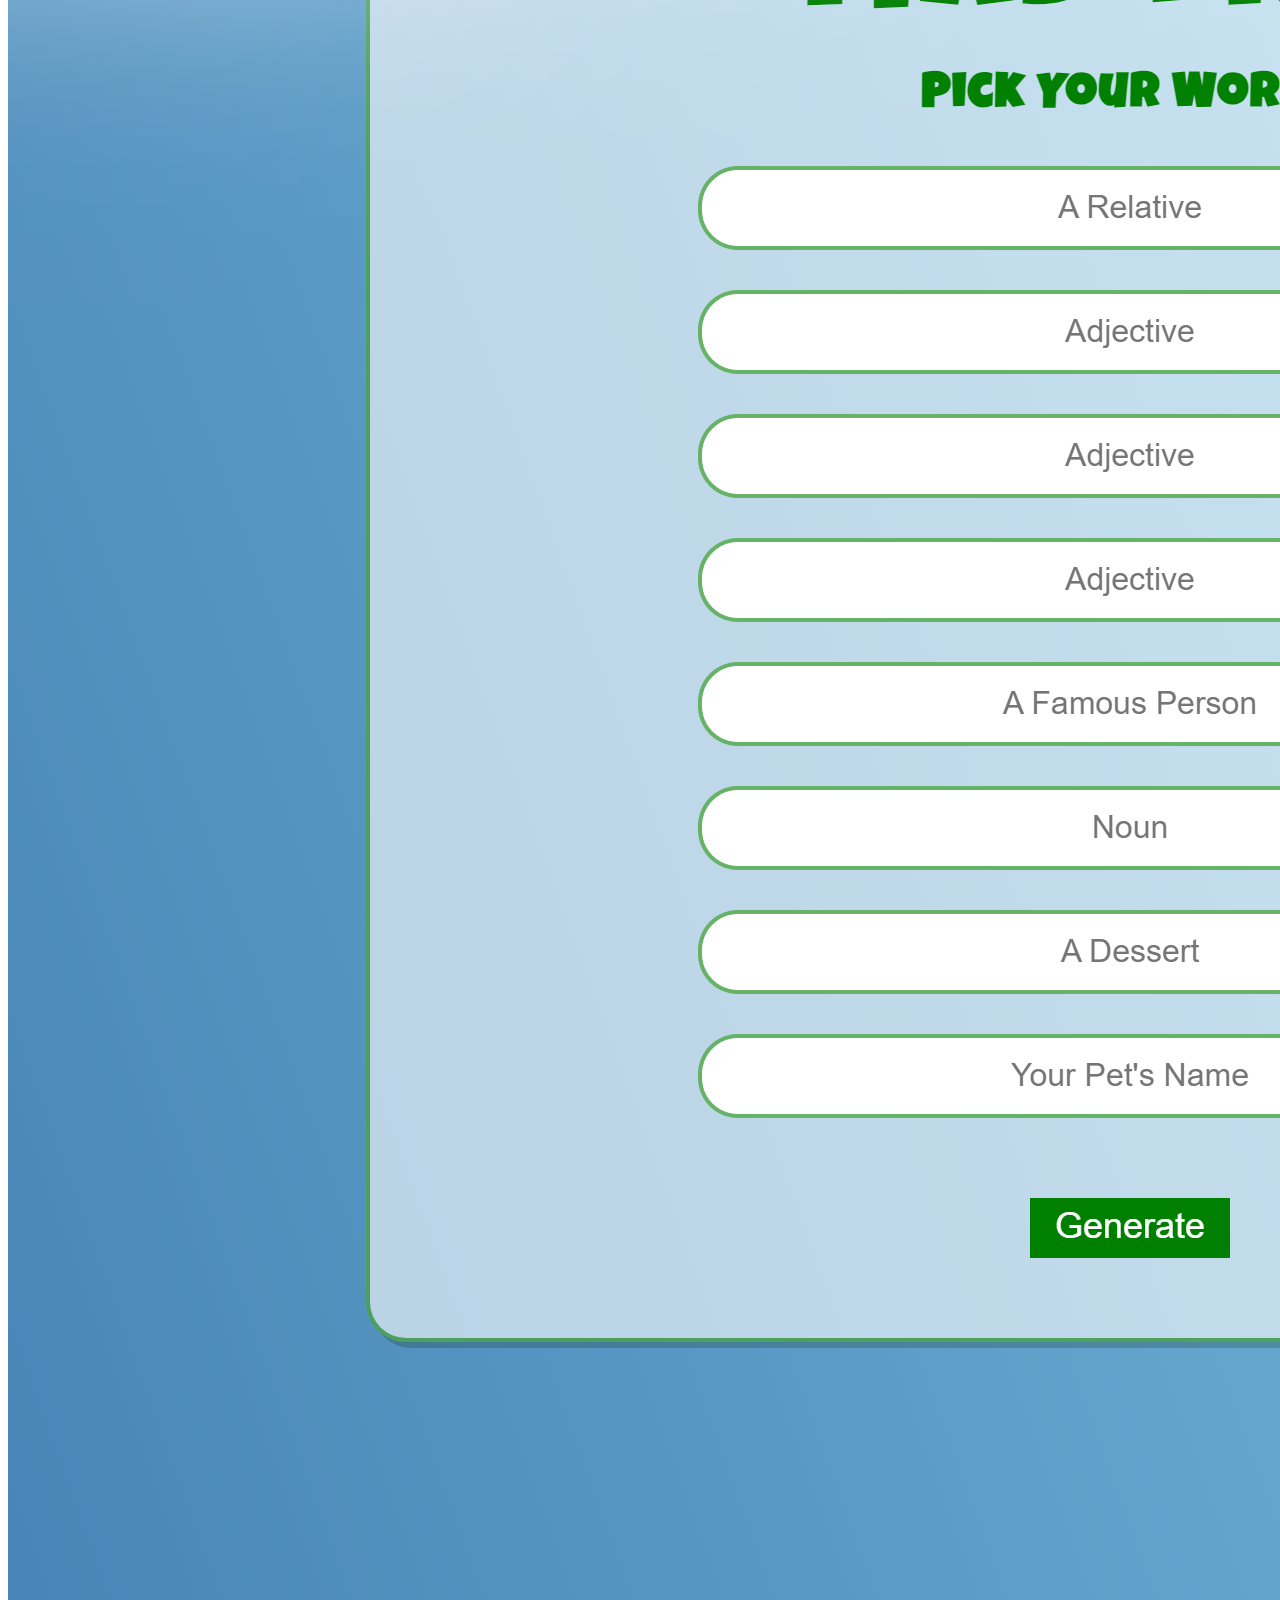
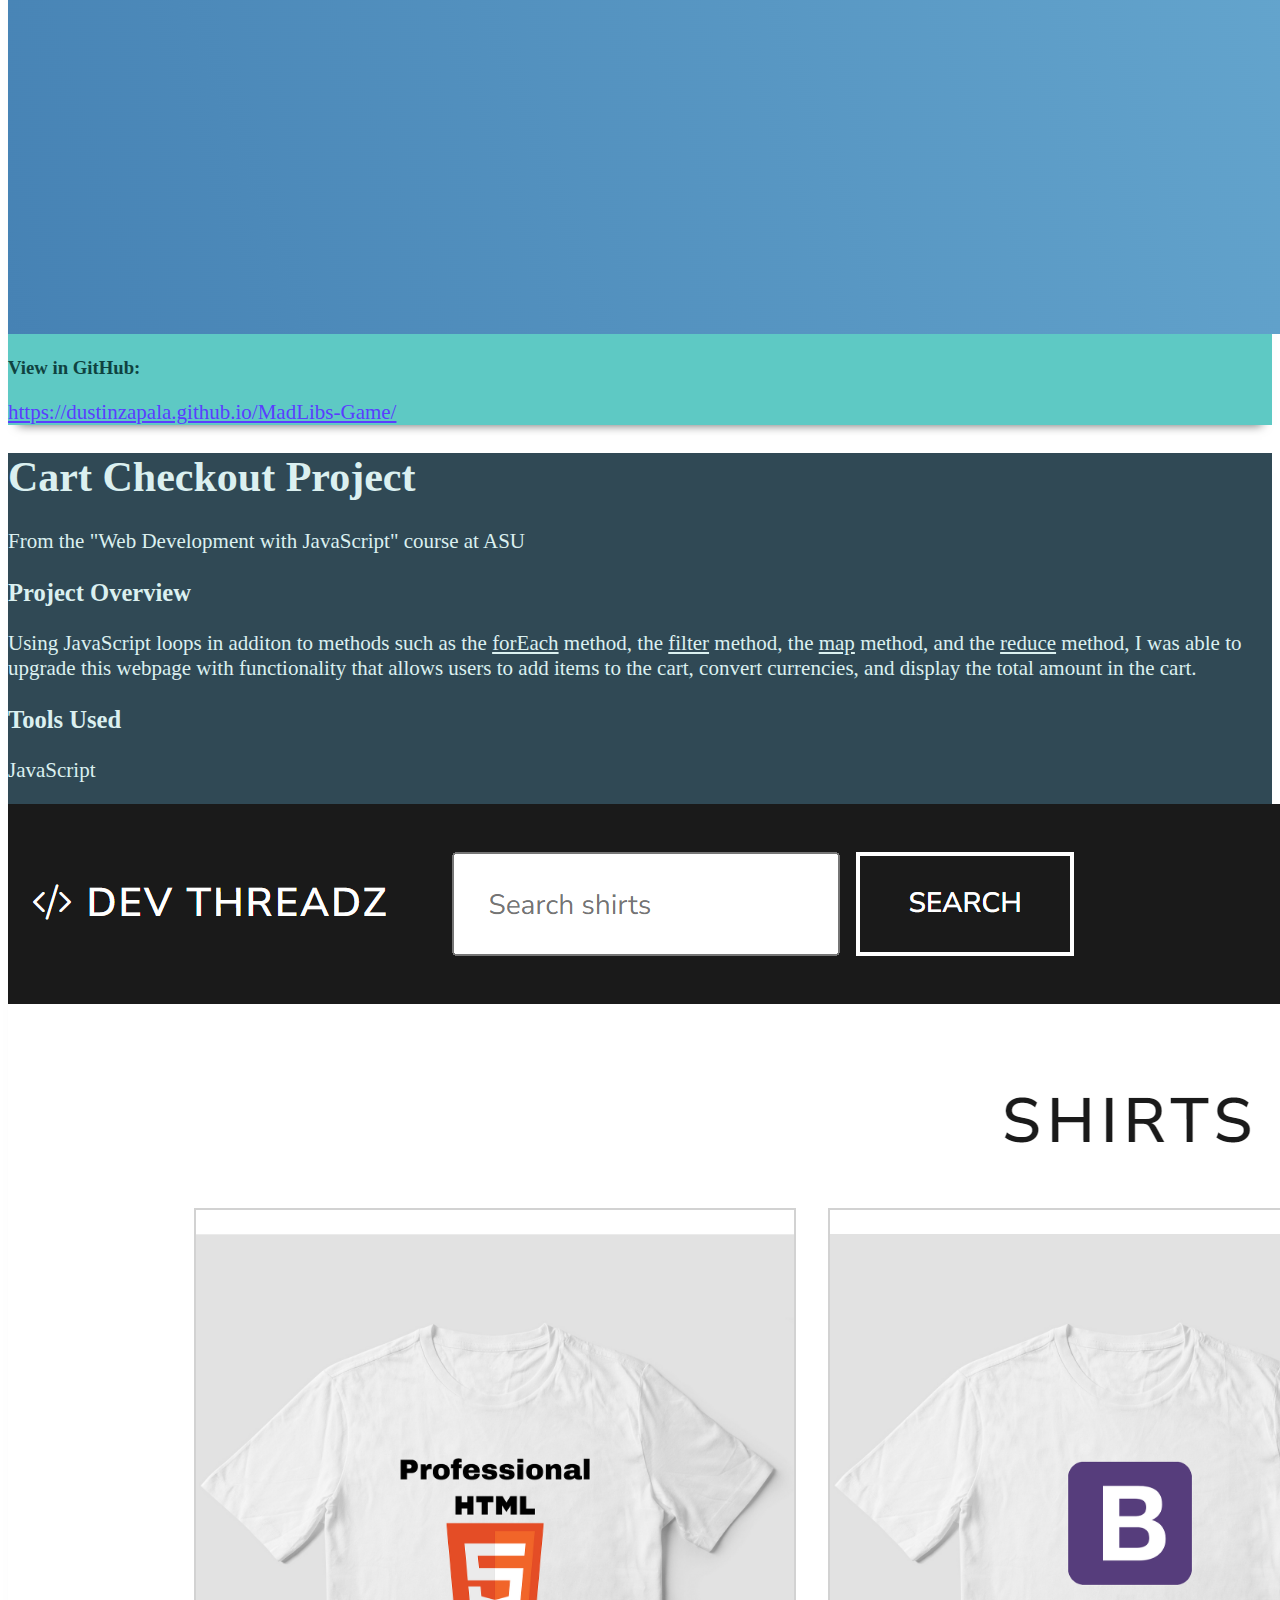
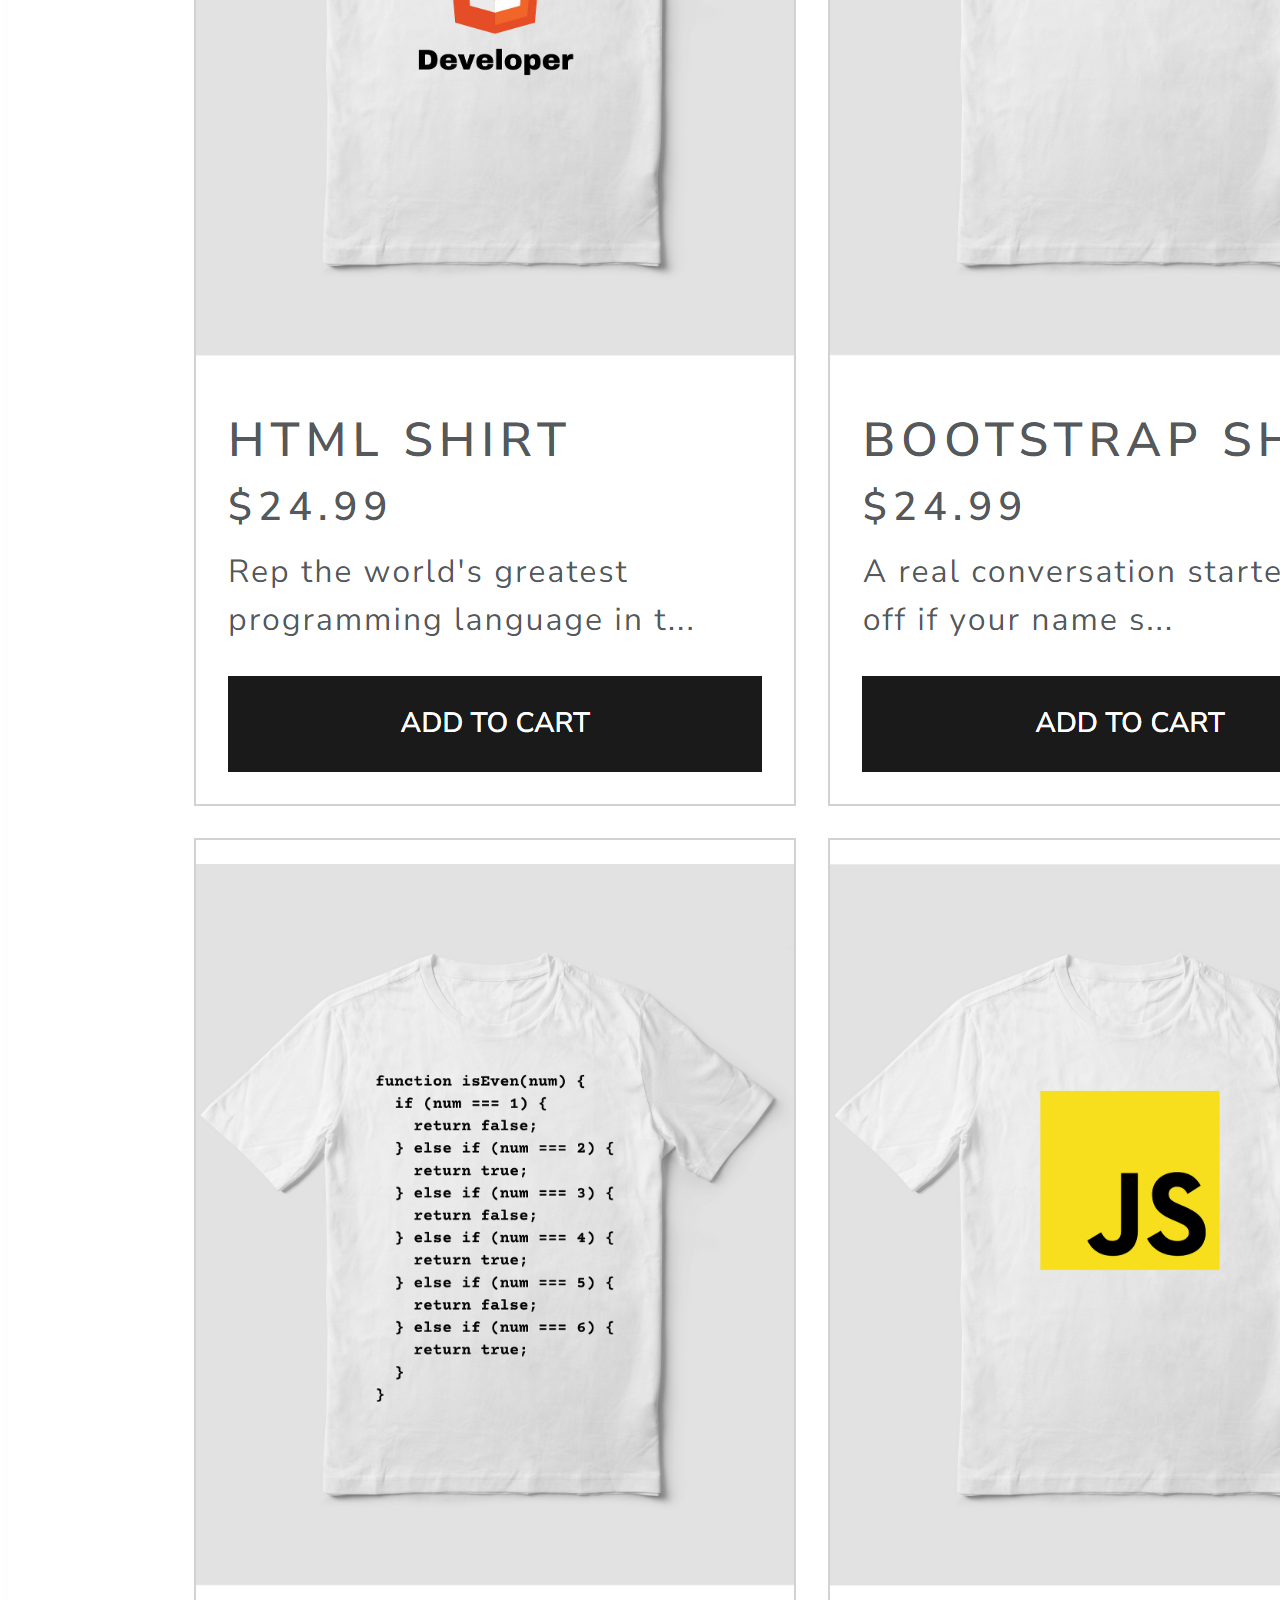
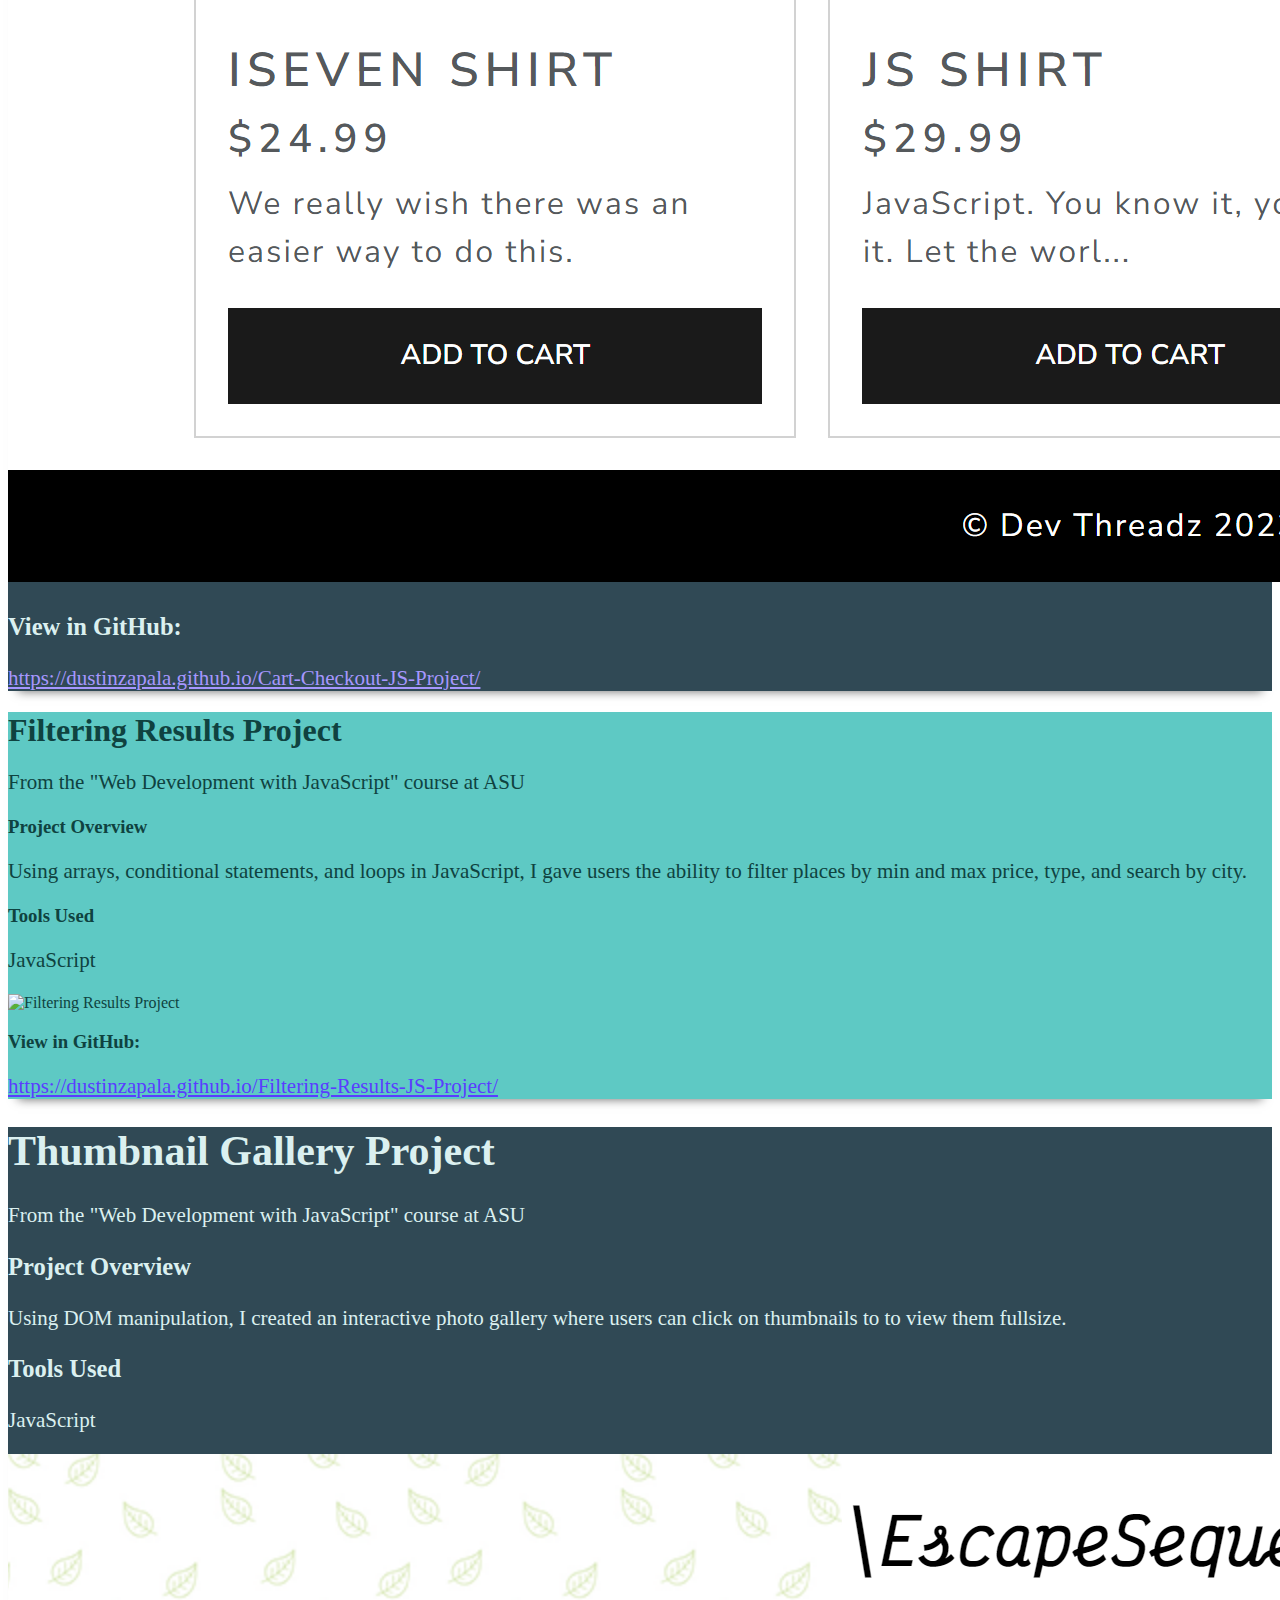
==== commit b26a1c0a: "added DBZ card match game project" ====
--- a/programming-work.html
+++ b/programming-work.html
@@ -57,7 +57,40 @@
     </section>
 
         <!-- Portfolio section -->
-    <section id="project-1" class="portfolio-section pt-5 pb-5 drop-shadow">
+    <section id="project-1" class="portfolio-section pb-5 drop-shadow">
+        <div class="container pt-4">
+            <div class="row mb-5 mt-5">
+                <div class="text-center mx-auto">
+                    <h1 class="mb-3 display-3">"Dragon Ball Z" Card Matching Game</h1>
+                    <p class="mb-2">From the "Web Development with JavaScript" course at ASU</p>
+                </div>
+            </div>  
+            <div class="row mb-5 mx-auto text-center">
+                <div class="col-md-6 col-12 mx-auto mt-3">
+                    <h3>Project Overview</h3>
+                    <p>Leveraging JavaScript combined with HTML and CSS, I was able to craft a card matching game that runs in a browser with the theme of Dragon Ball Z.</p>
+                </div>
+                <div class="col-md-6 col-12 mx-auto mt-3">
+                    <h3>Tools Used</h3>
+                    <p>HTML ● CSS ● JS</p>
+                </div>
+            </div>
+            
+            <div class="row mb-4">
+                <div class="col-12 col-lg-6 mb-4 mb-md-0">
+                    <img src="img/dustinzapala.github.io_Dragon-Ball-Z-Card-Matching-Game_.png" alt="DBZ Card Match Game" class="img-fluid">
+                </div>
+                <div class="col-12 col-lg-6 text-start d-flex align-items-center justify-content-center mt-2">
+                    <div>
+                        <h3 class="mt-2 mx-4">View in GitHub:</h3>
+                        <p class="mx-4"><a class="fw-bold" href="https://dustinzapala.github.io/Dragon-Ball-Z-Card-Matching-Game/">https://dustinzapala.github.io/Dragon-Ball-Z-Card-Matching-Game/</a>
+                    </div>
+                </div>
+            </div>
+        </div>
+    </section>
+    
+    <section id="project-2" class="portfolio-section2 pt-5 pb-5 drop-shadow">
         <div class="container">
         <!-- Project 1 -->
             <div class="row mb-5 mt-5">
@@ -92,7 +125,7 @@
     </section>
       
 
-    <section id="project-2" class="portfolio-section2 pb-5 drop-shadow">
+    <section id="project-3" class="portfolio-section pb-5 drop-shadow">
         <div class="container pt-4">
             <div class="row mb-5 mt-5">
                 <div class="text-center mx-auto">
@@ -126,7 +159,7 @@
     </section>
 
 
-    <section id="project-3" class="portfolio-section pb-5 drop-shadow">
+    <section id="project-4" class="portfolio-section2 pb-5 drop-shadow">
         <div class="container pt-4">
             <div class="row mb-5 mt-5">
                 <div class="text-center mx-auto">
@@ -159,7 +192,7 @@
         </div>
     </section>
 
-    <section id="project-4" class="portfolio-section2 pb-5 drop-shadow">
+    <section id="project-5" class="portfolio-section pb-5 drop-shadow">
         <div class="container pt-4">
             <div class="row mb-5 mt-5">
                 <div class="text-center mx-auto">
@@ -186,7 +219,7 @@
         </div>
     </section>
     
-    <section id="project-5" class="portfolio-section pb-5 drop-shadow">
+    <section id="project-6" class="portfolio-section2 pb-5 drop-shadow">
         <div class="container pt-4">
             <div class="row mb-5 mt-5">
                 <div class="text-center mx-auto">
@@ -219,7 +252,7 @@
         </div>
     </section>
 
-    <section id="project-6" class="portfolio-section2 pb-5 drop-shadow">
+    <section id="project-7" class="portfolio-section pb-5 drop-shadow">
         <div class="container pt-4">
             <div class="row mb-5 mt-5">
                 <div class="text-center mx-auto">
@@ -252,7 +285,7 @@
         </div>
     </section>
 
-    <section id="project-7" class="portfolio-section pb-5 drop-shadow">
+    <section id="project-8" class="portfolio-section2 pb-5 drop-shadow">
         <div class="container pt-4">
             <div class="row mb-5 mt-5">
                 <div class="text-center mx-auto">
@@ -285,7 +318,7 @@
         </div>
     </section>
 
-    <section id="project-8" class="portfolio-section2 pb-5 drop-shadow">
+    <section id="project-9" class="portfolio-section pb-5 drop-shadow">
         <div class="container pt-4">
             <div class="row mb-5 mt-5">
                 <div class="text-center mx-auto">
--- a/style.css
+++ b/style.css
@@ -291,4 +291,9 @@
 #project-8 {
   position: relative;
   z-index: -5;
+}
+
+#project-9 {
+  position: relative;
+  z-index: -6;
 }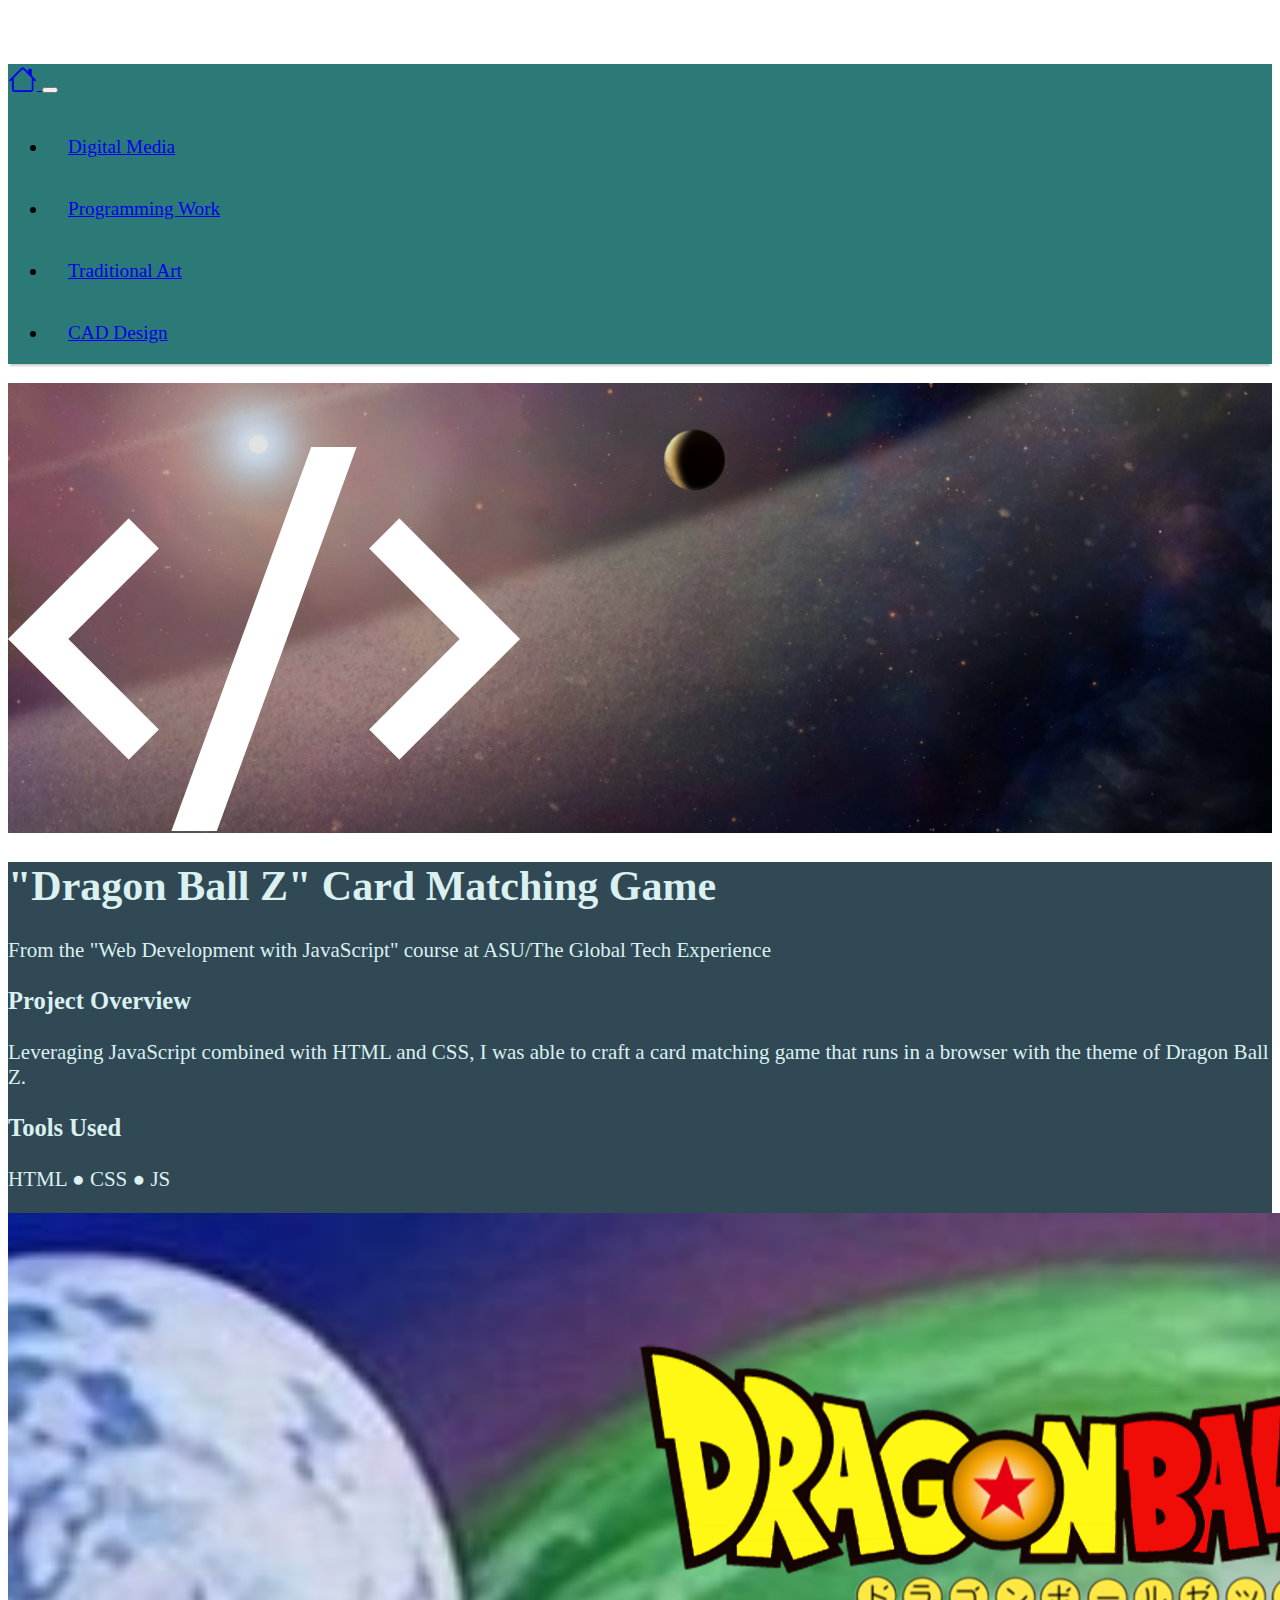
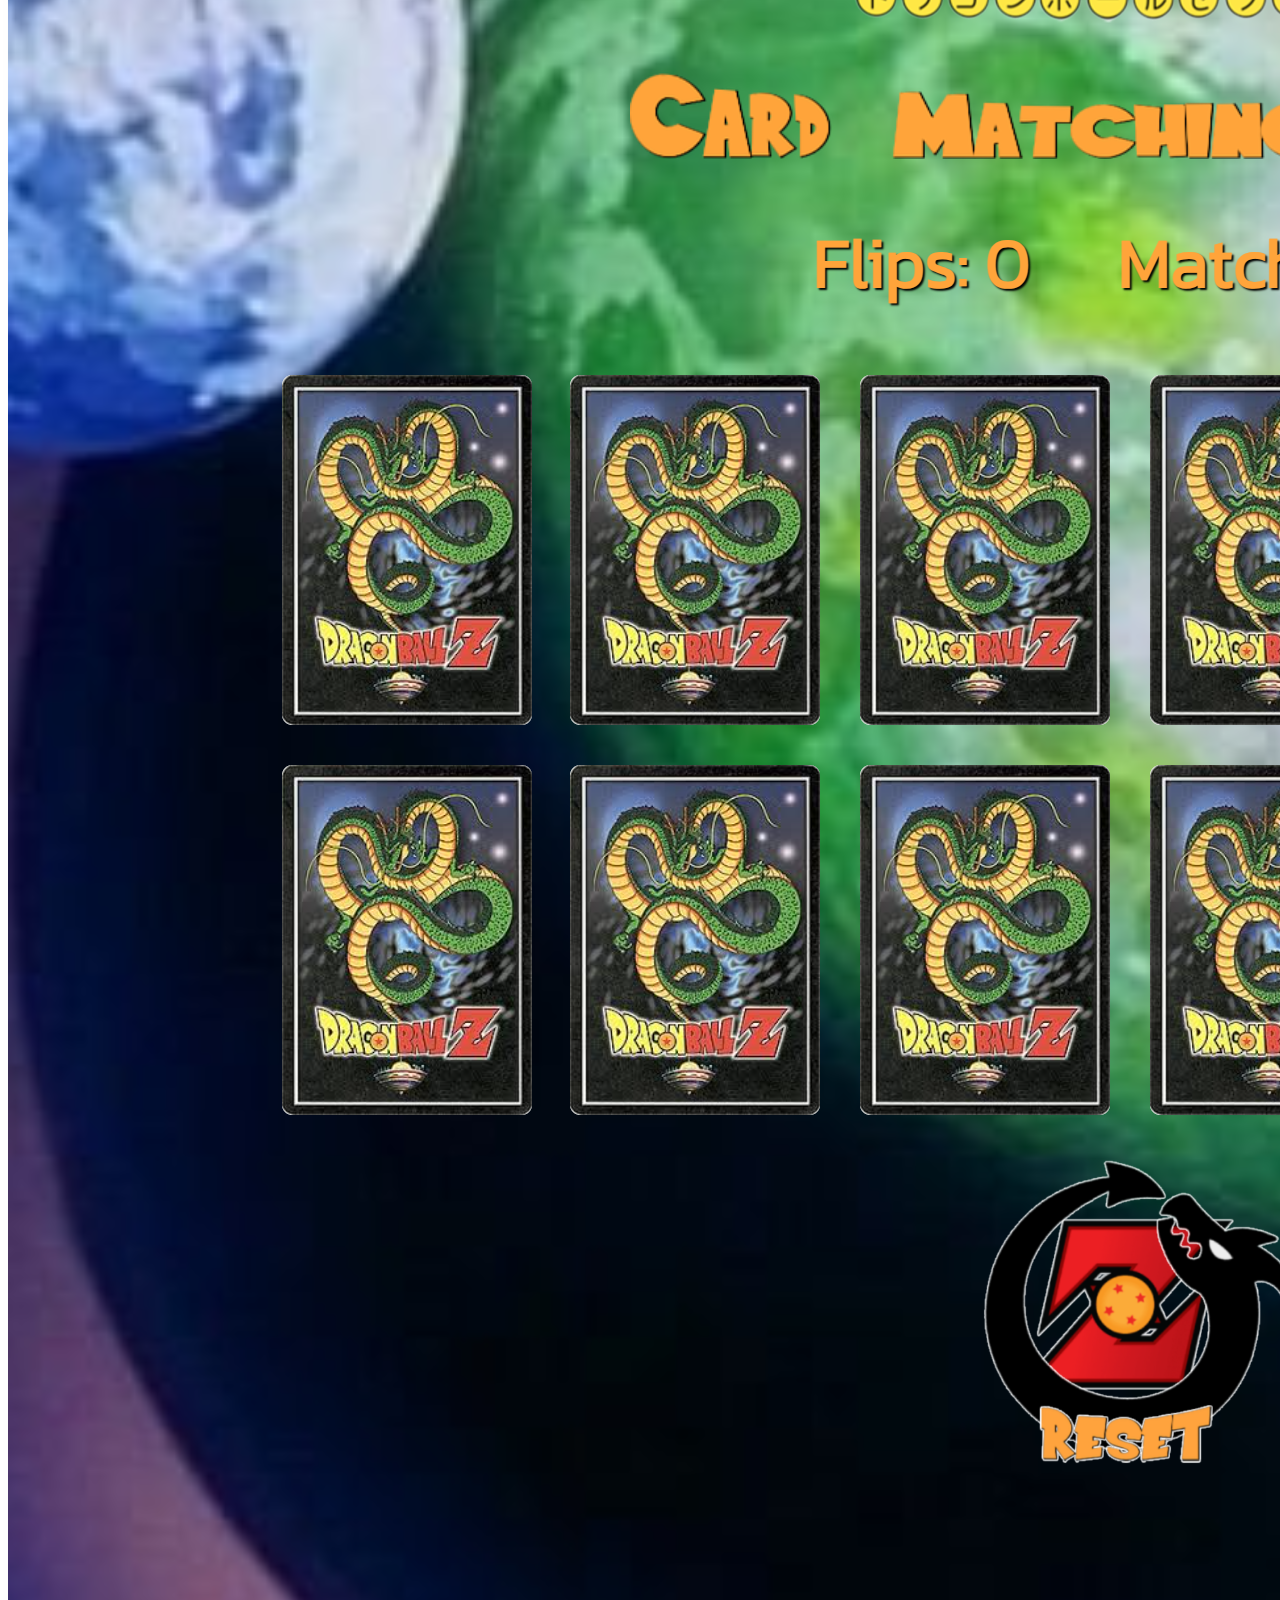
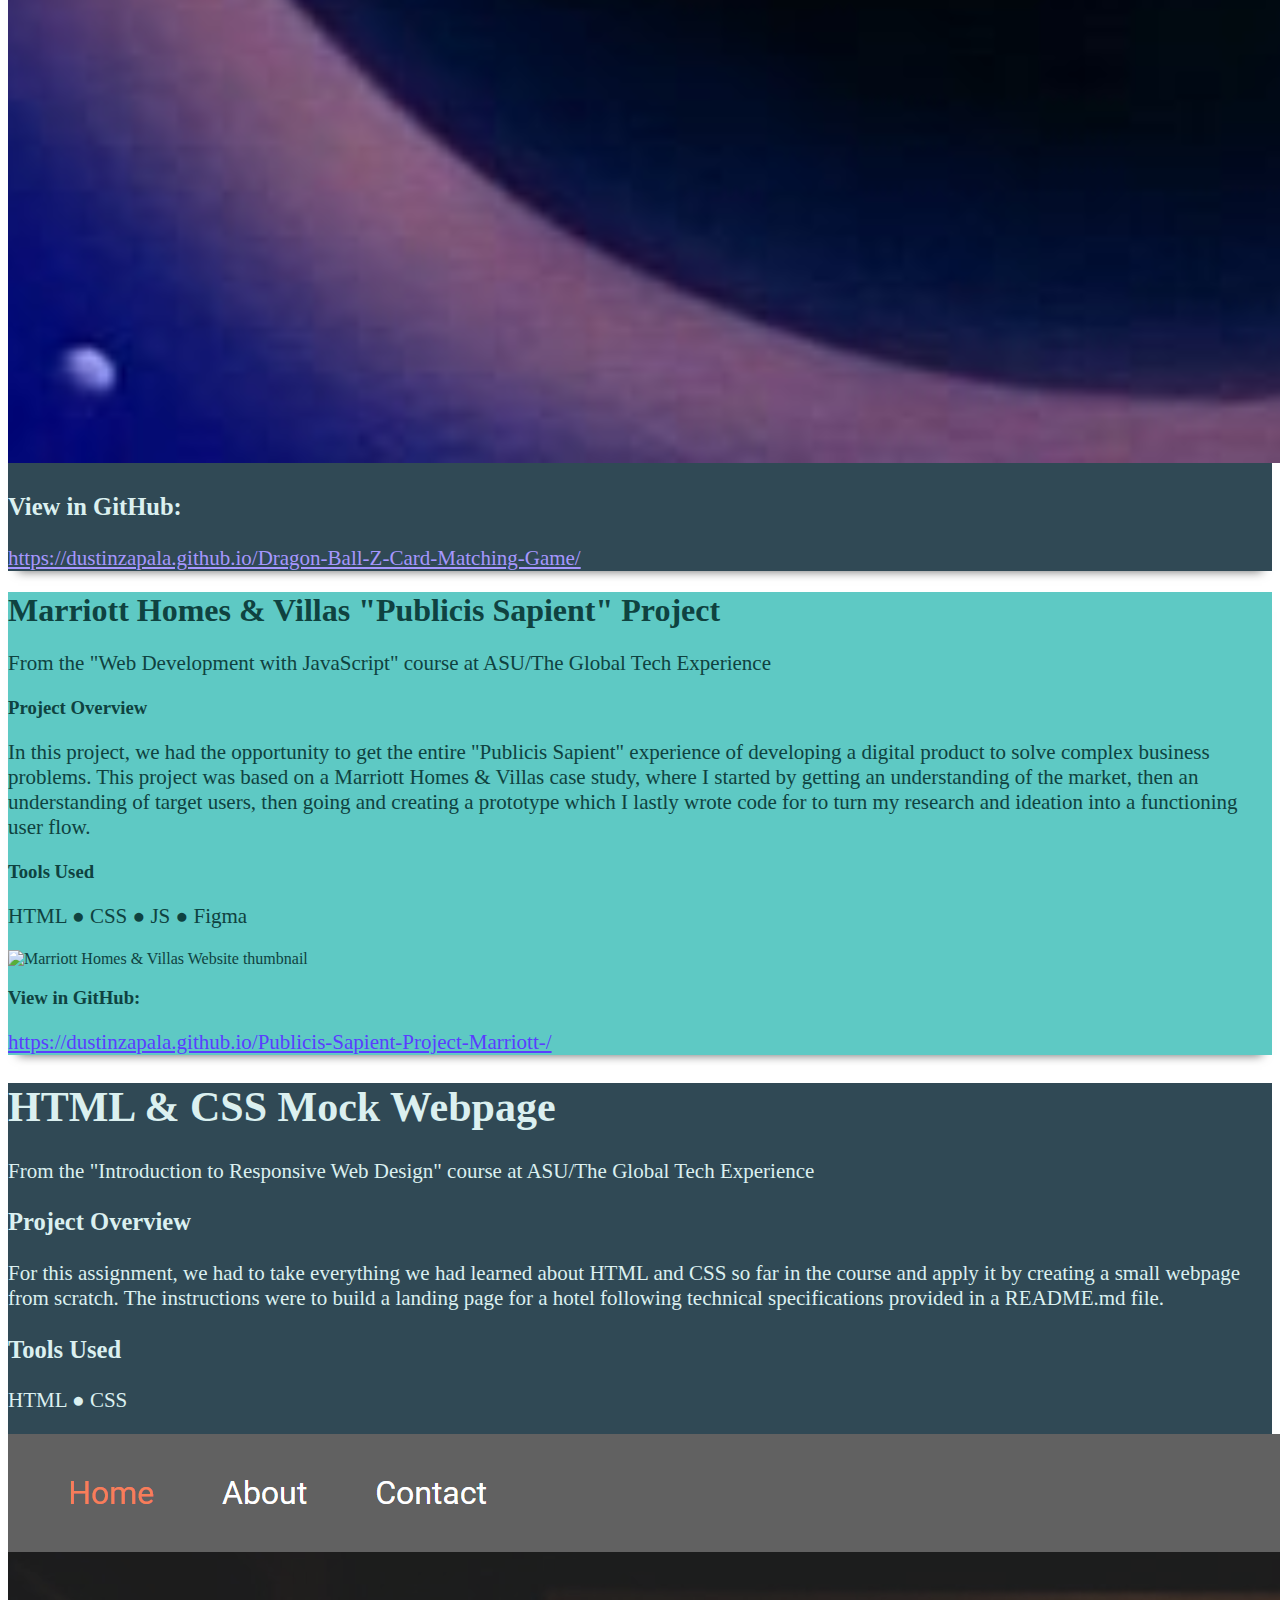
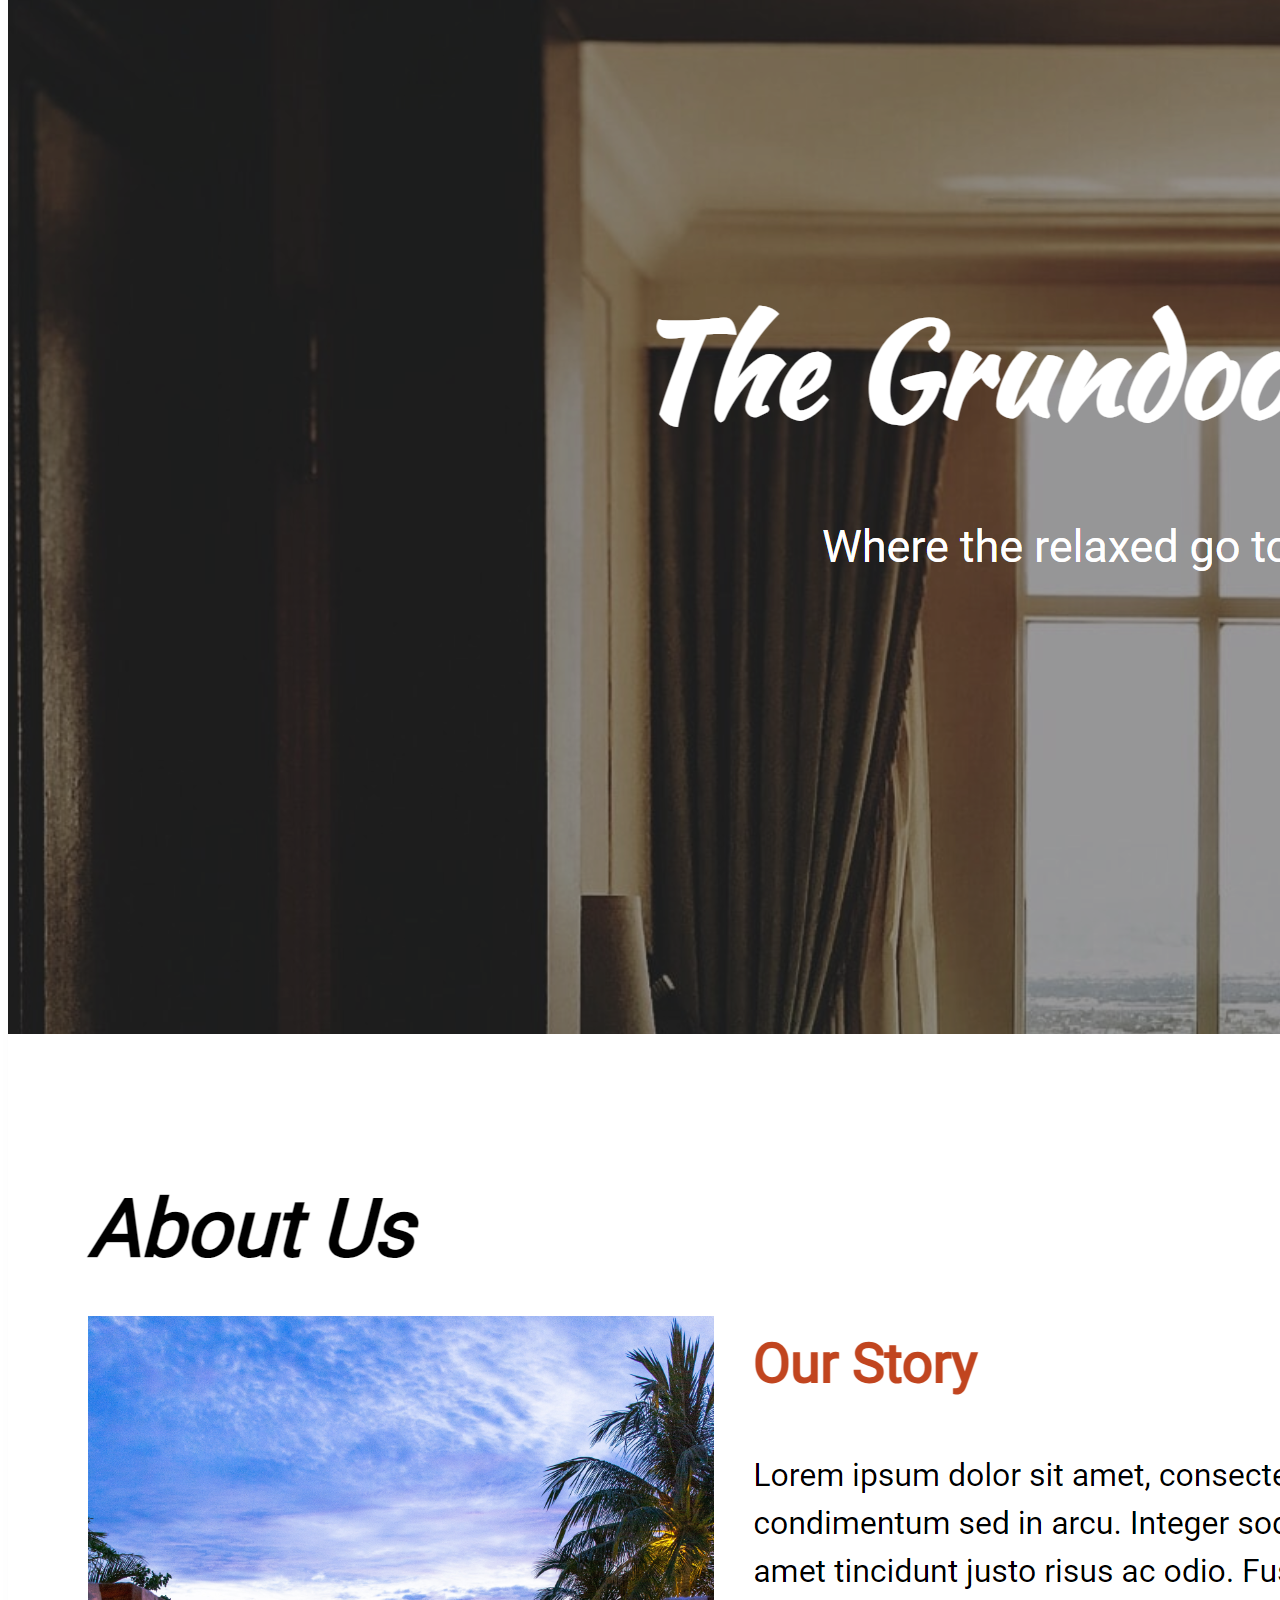
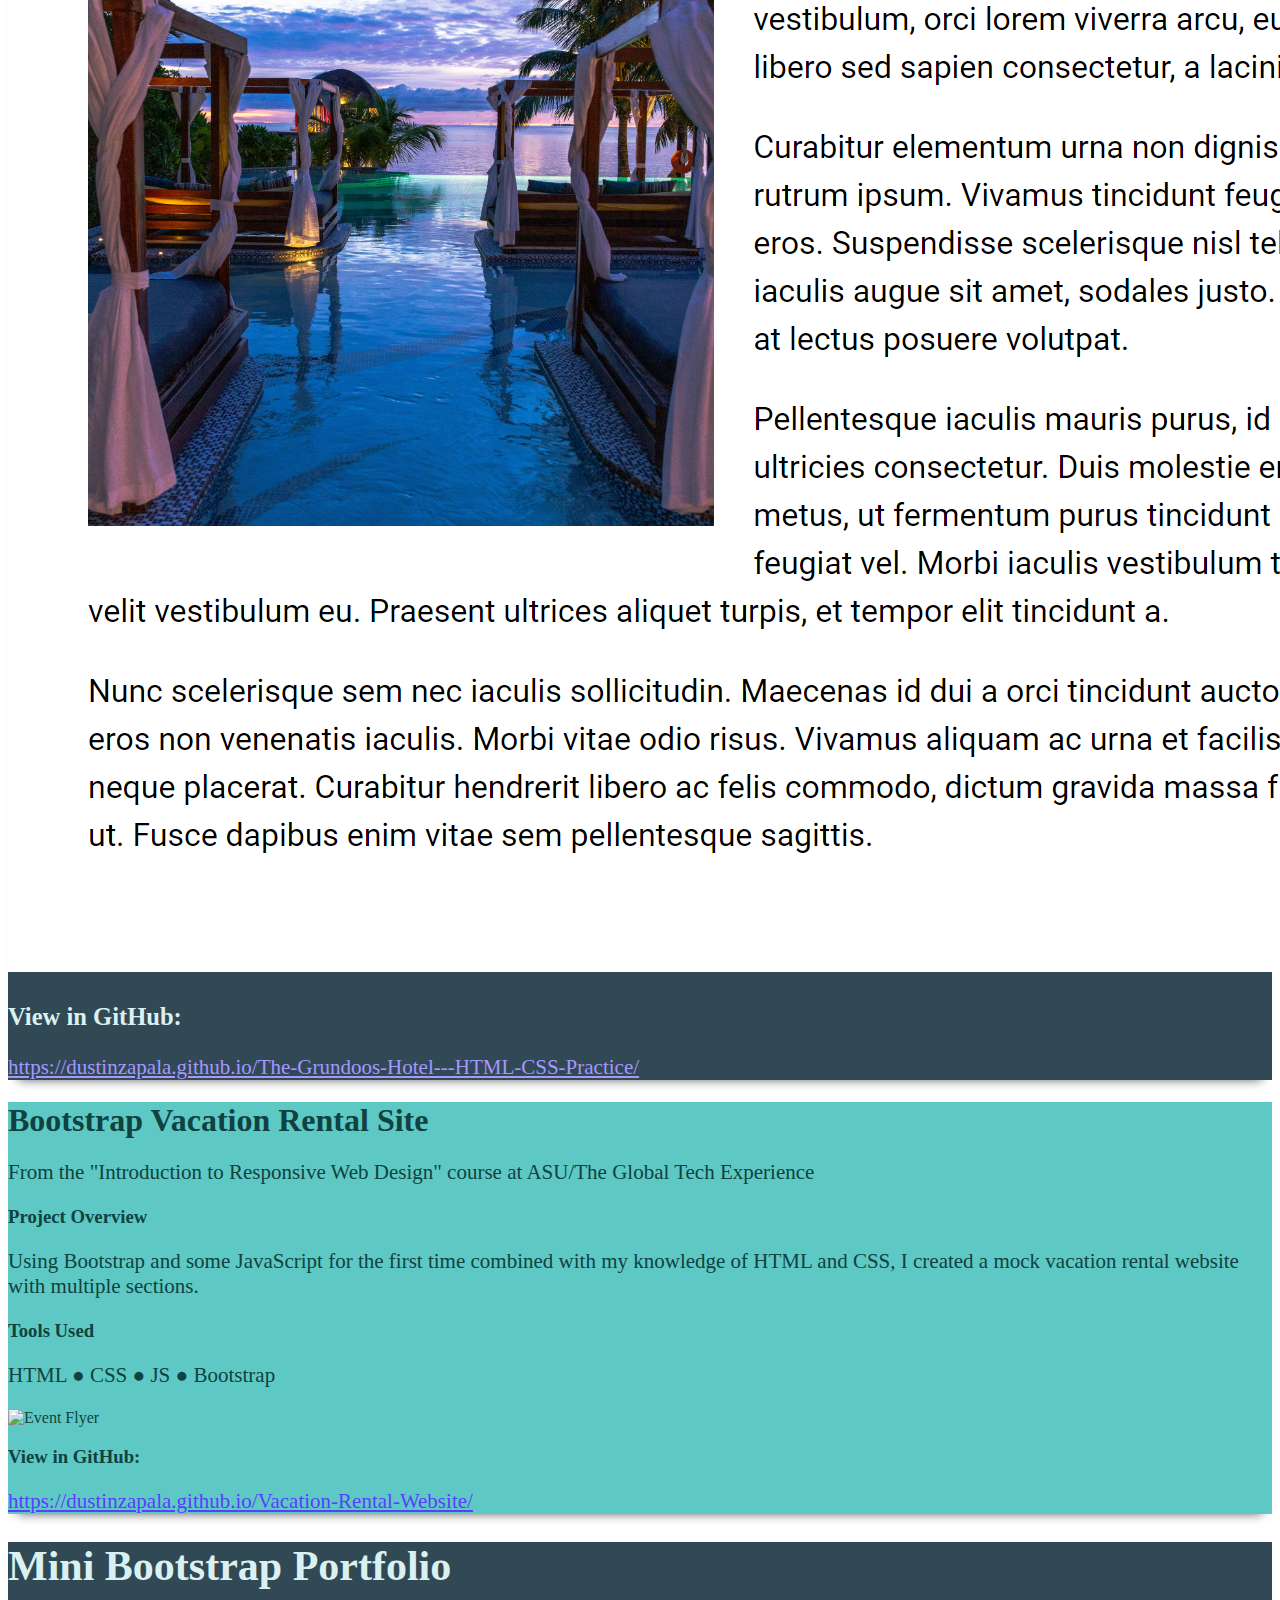
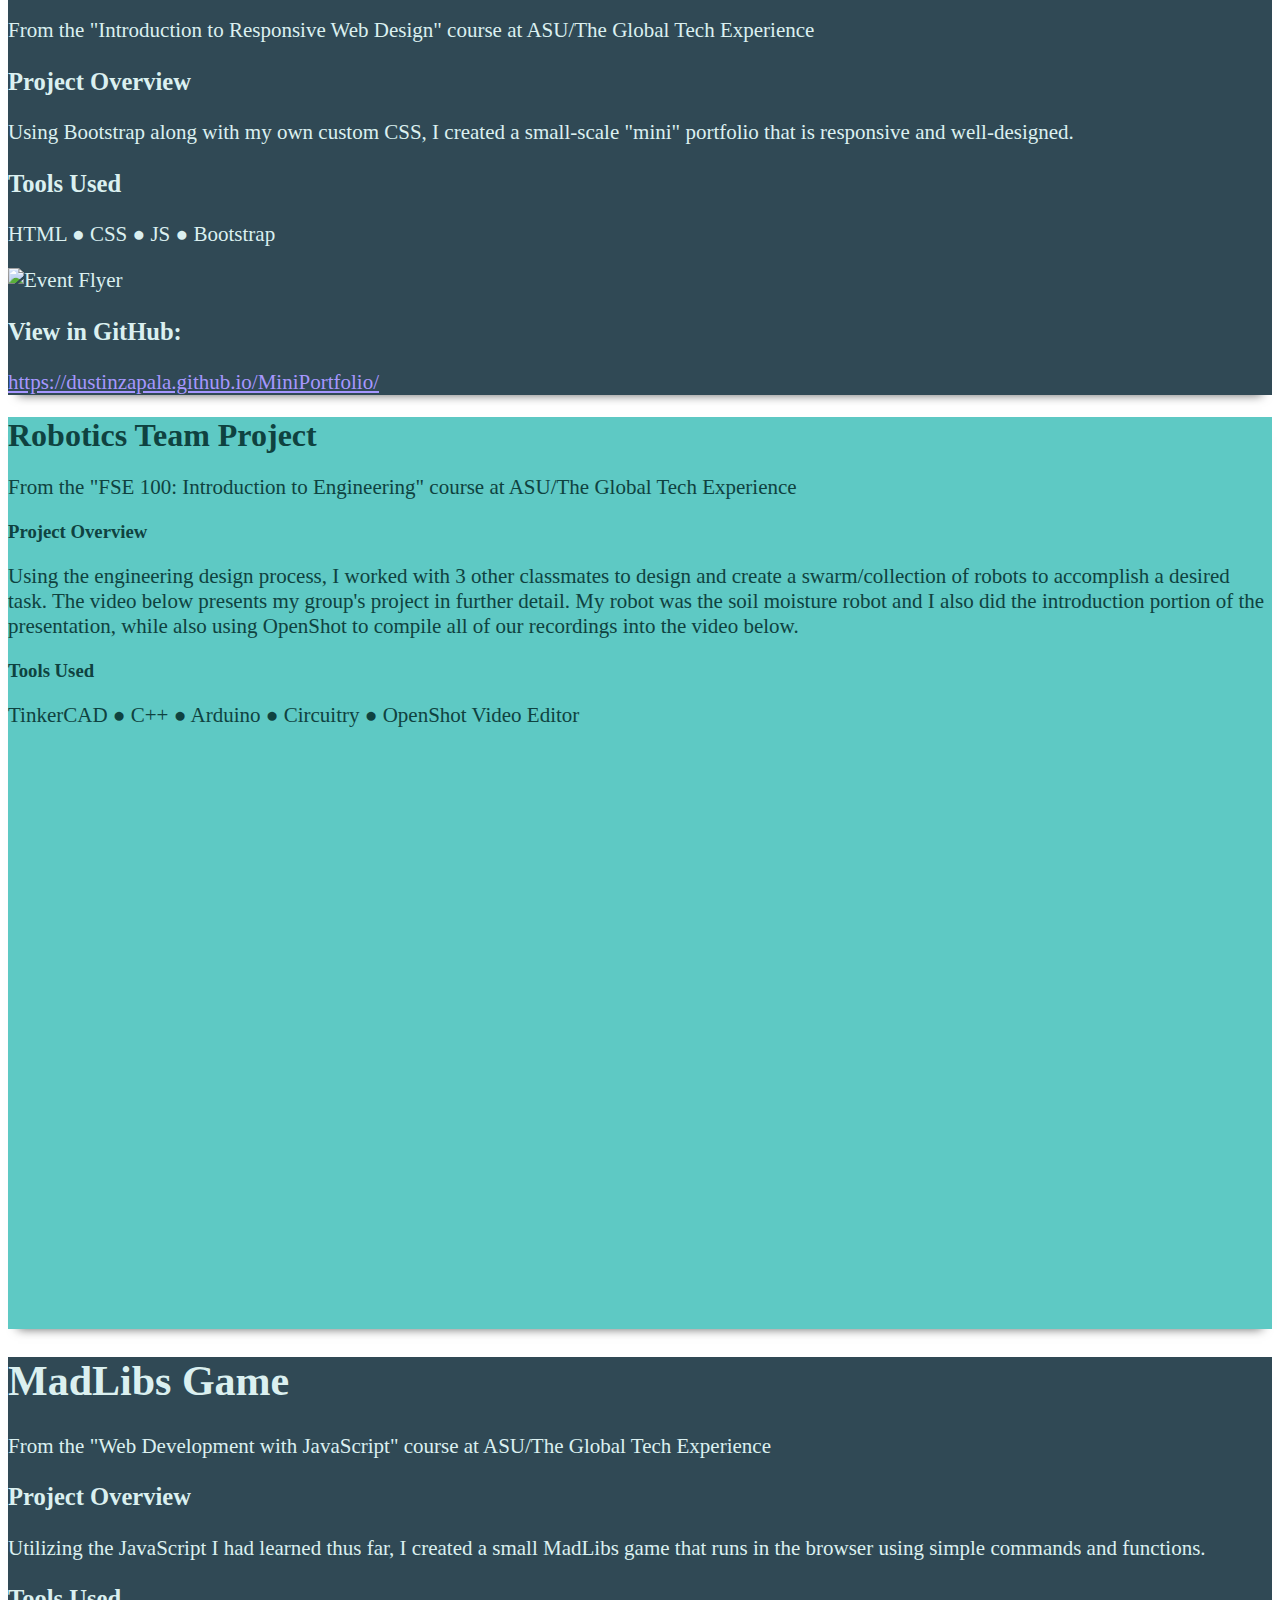
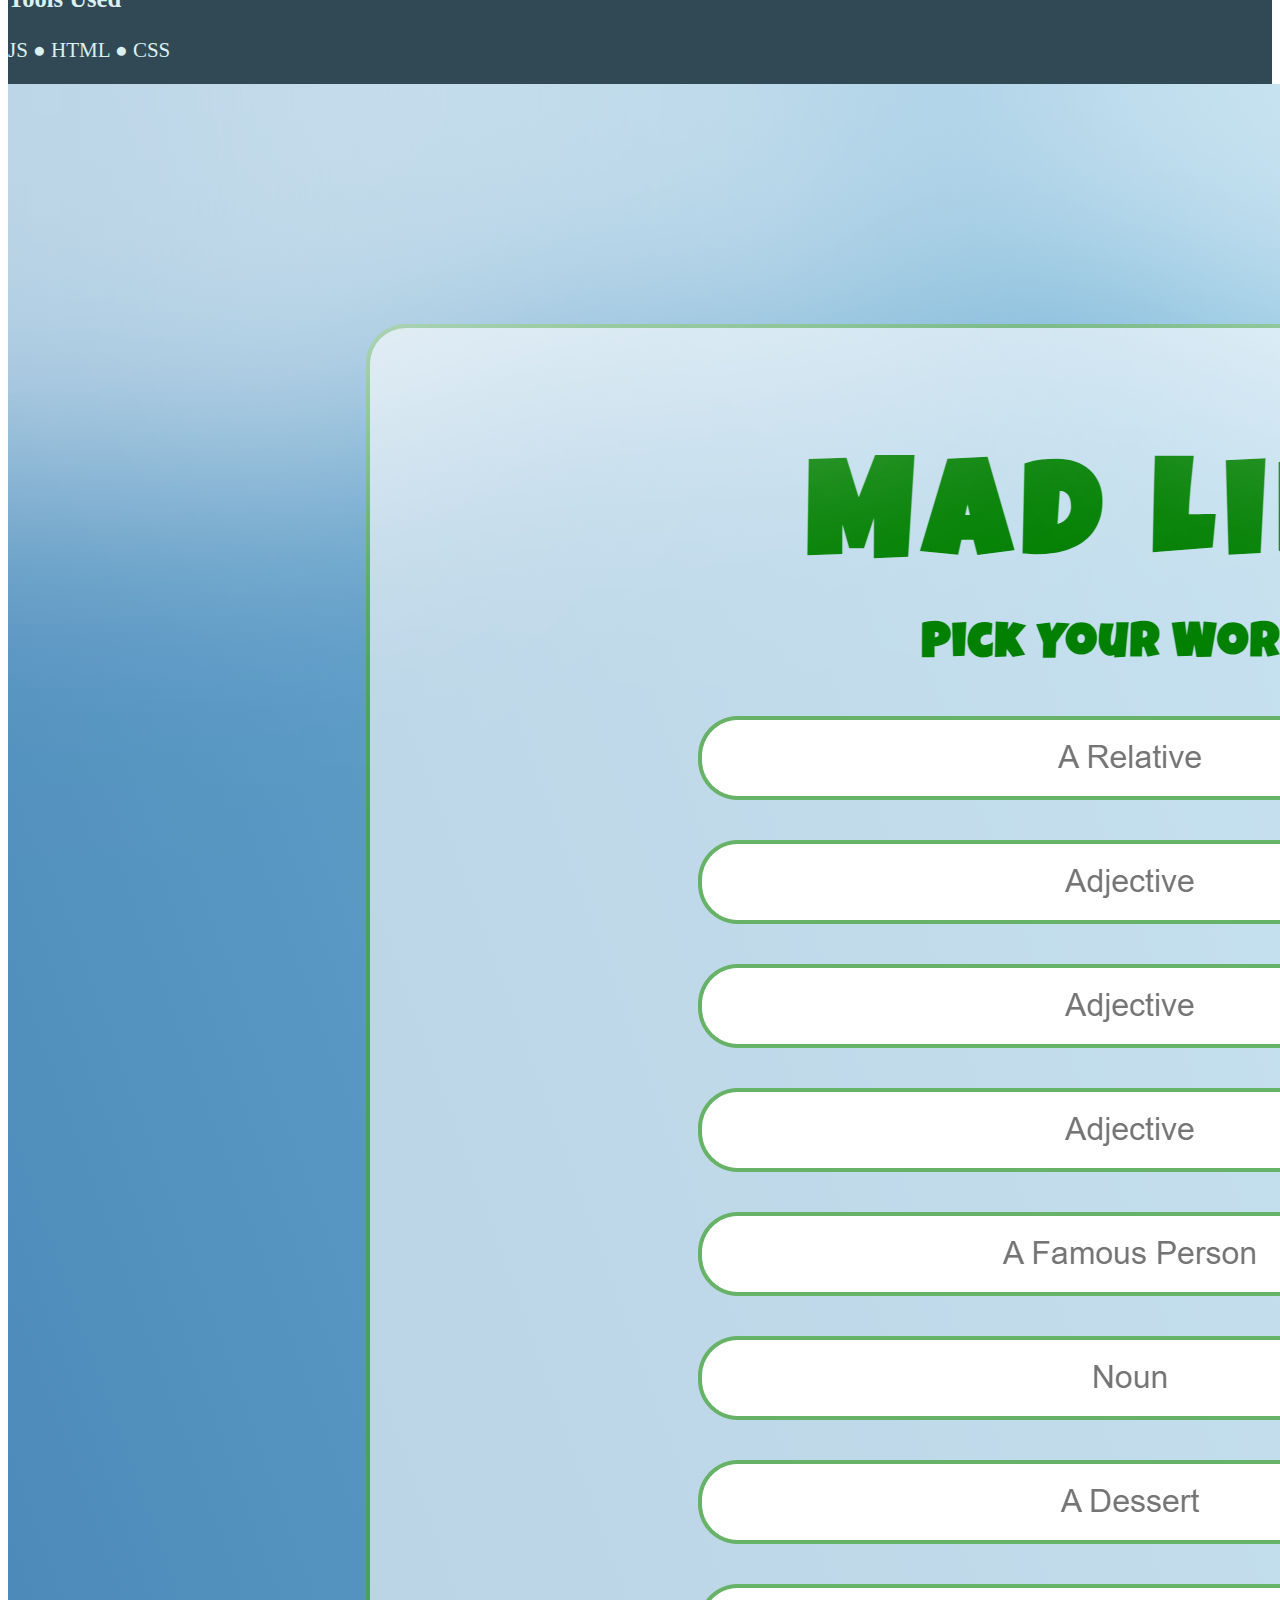
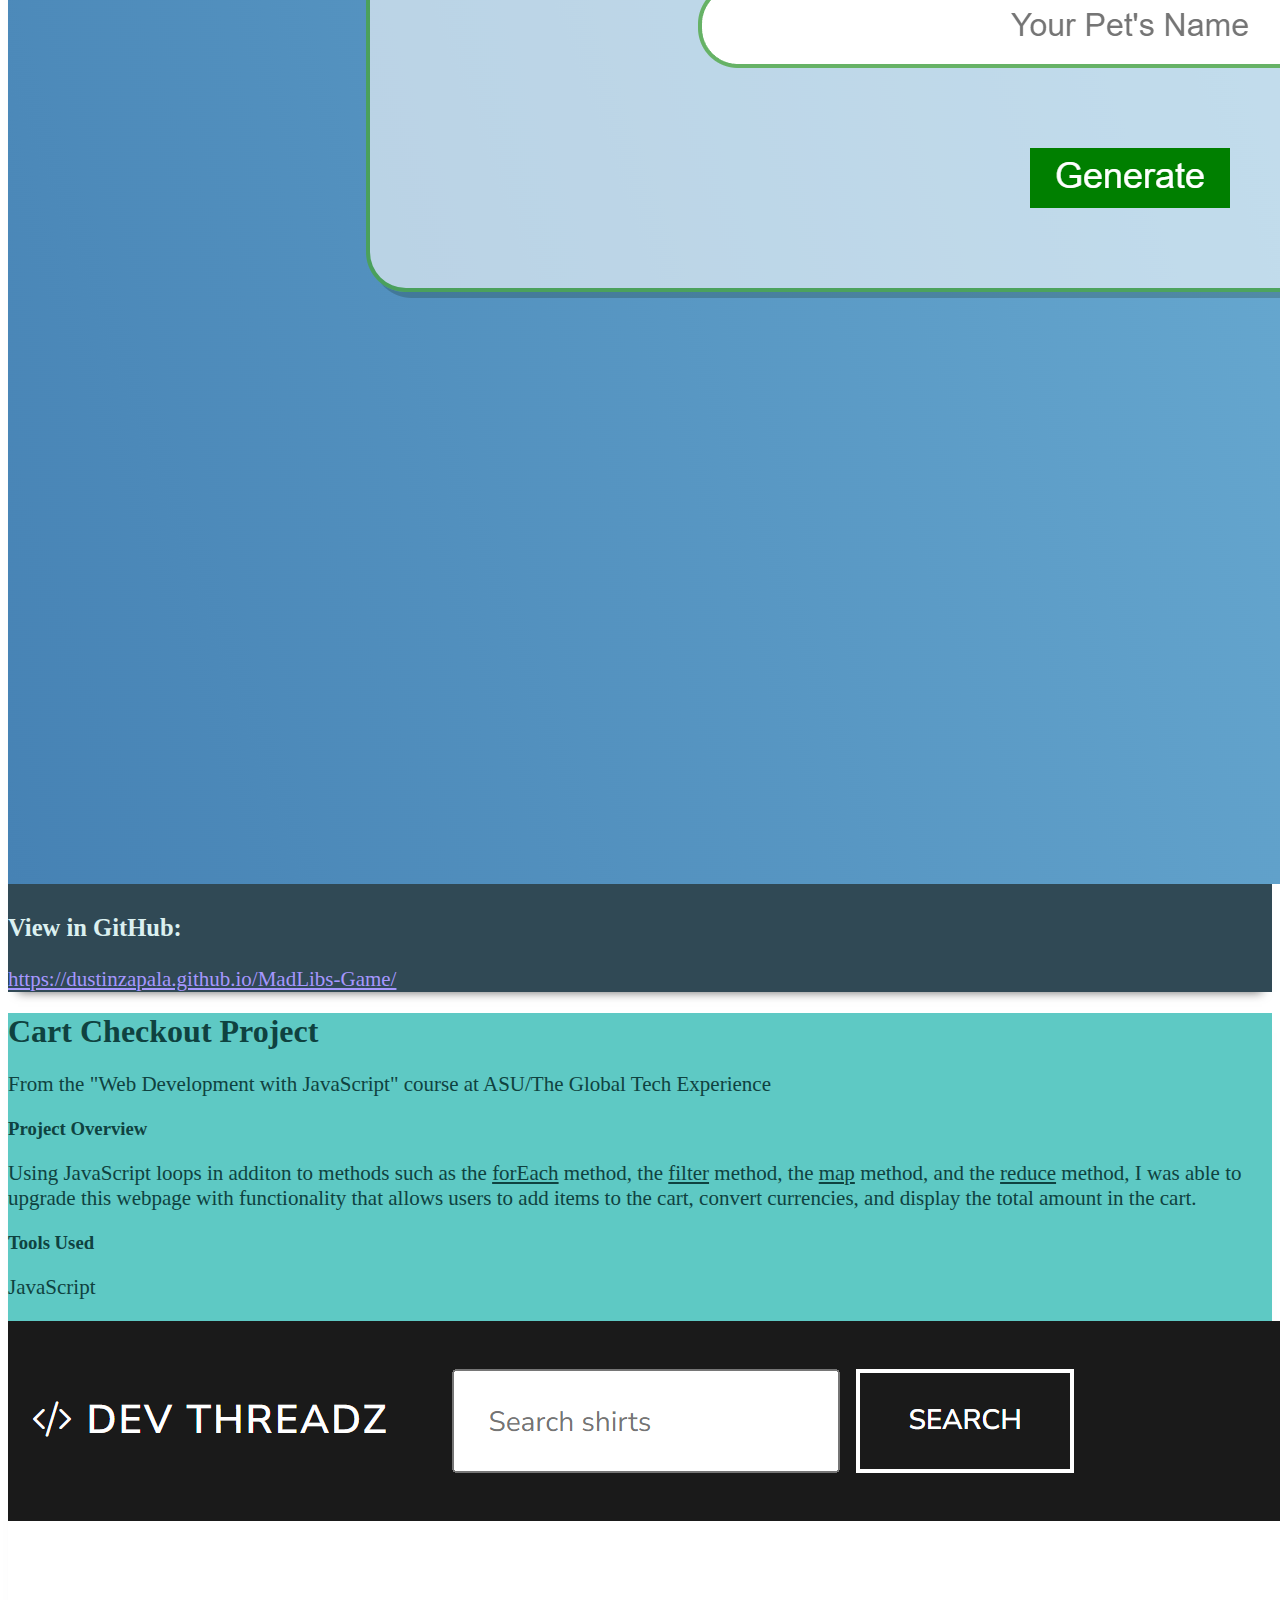
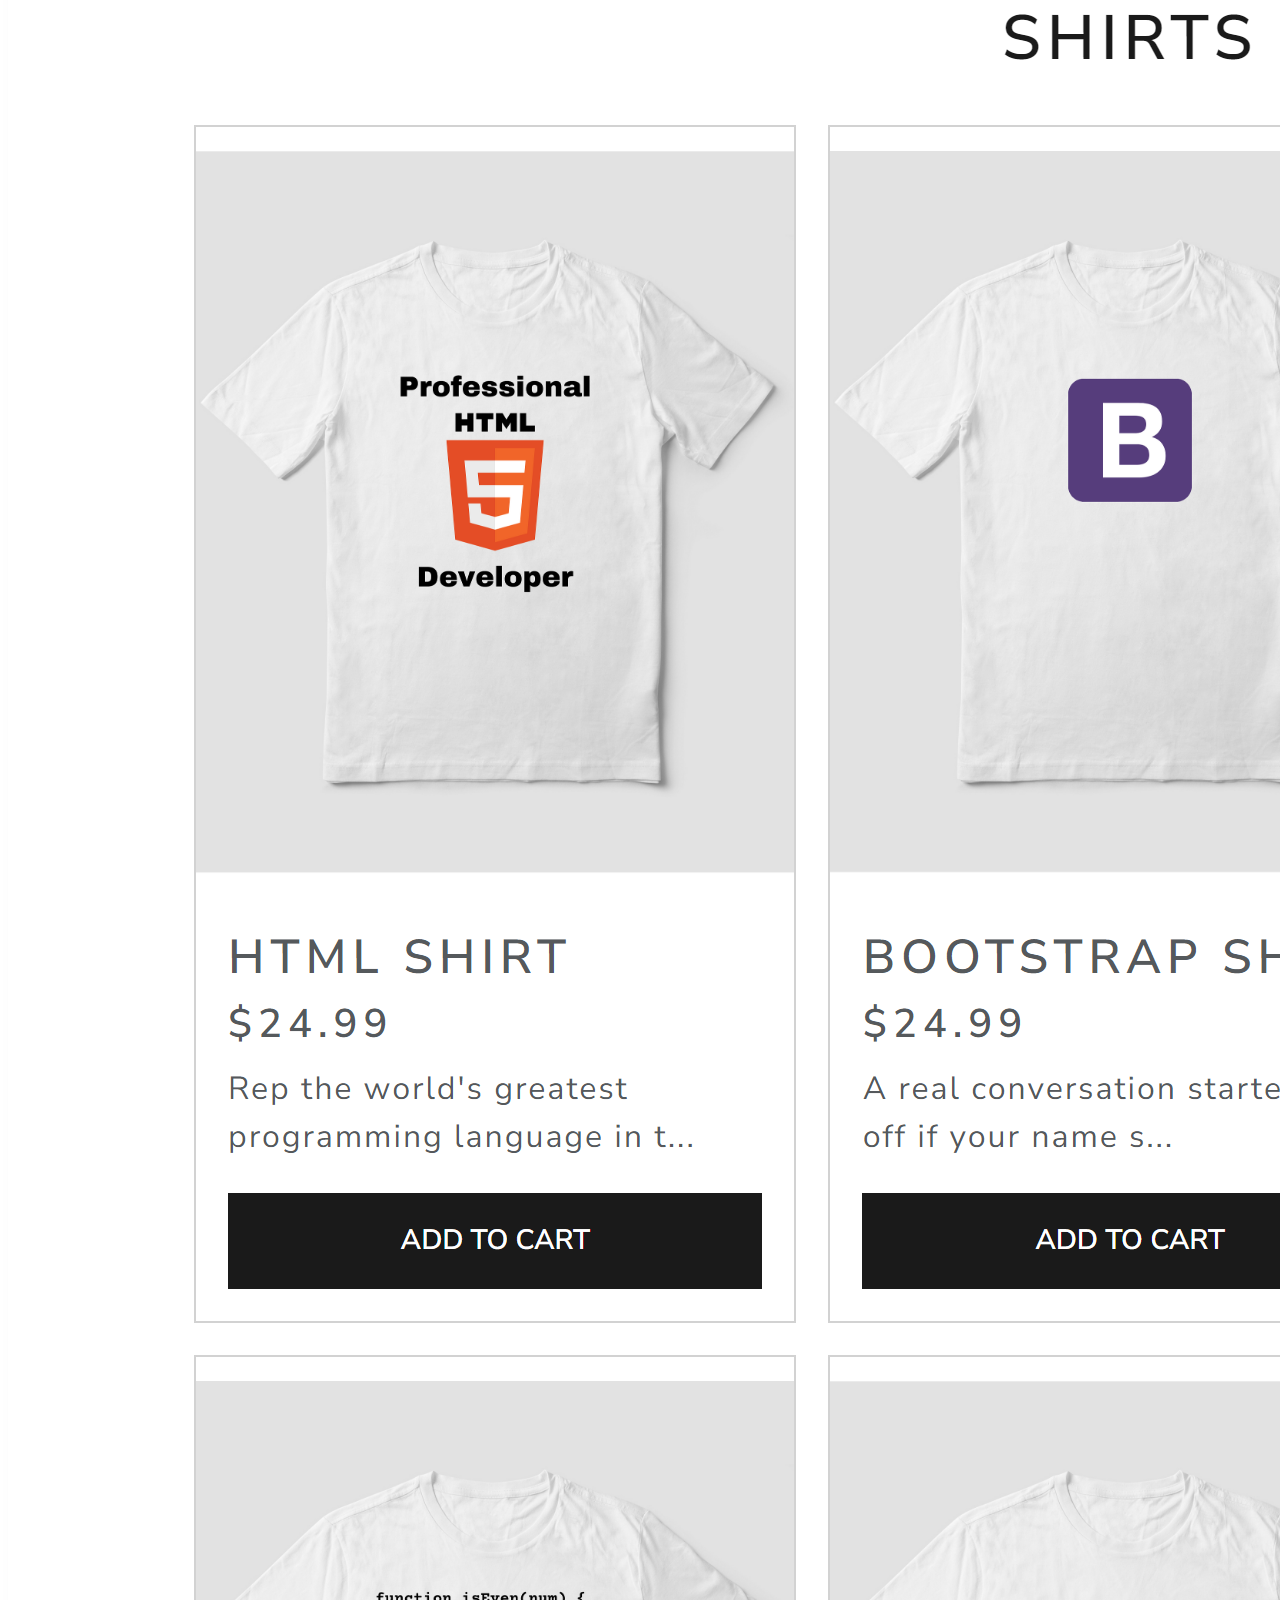
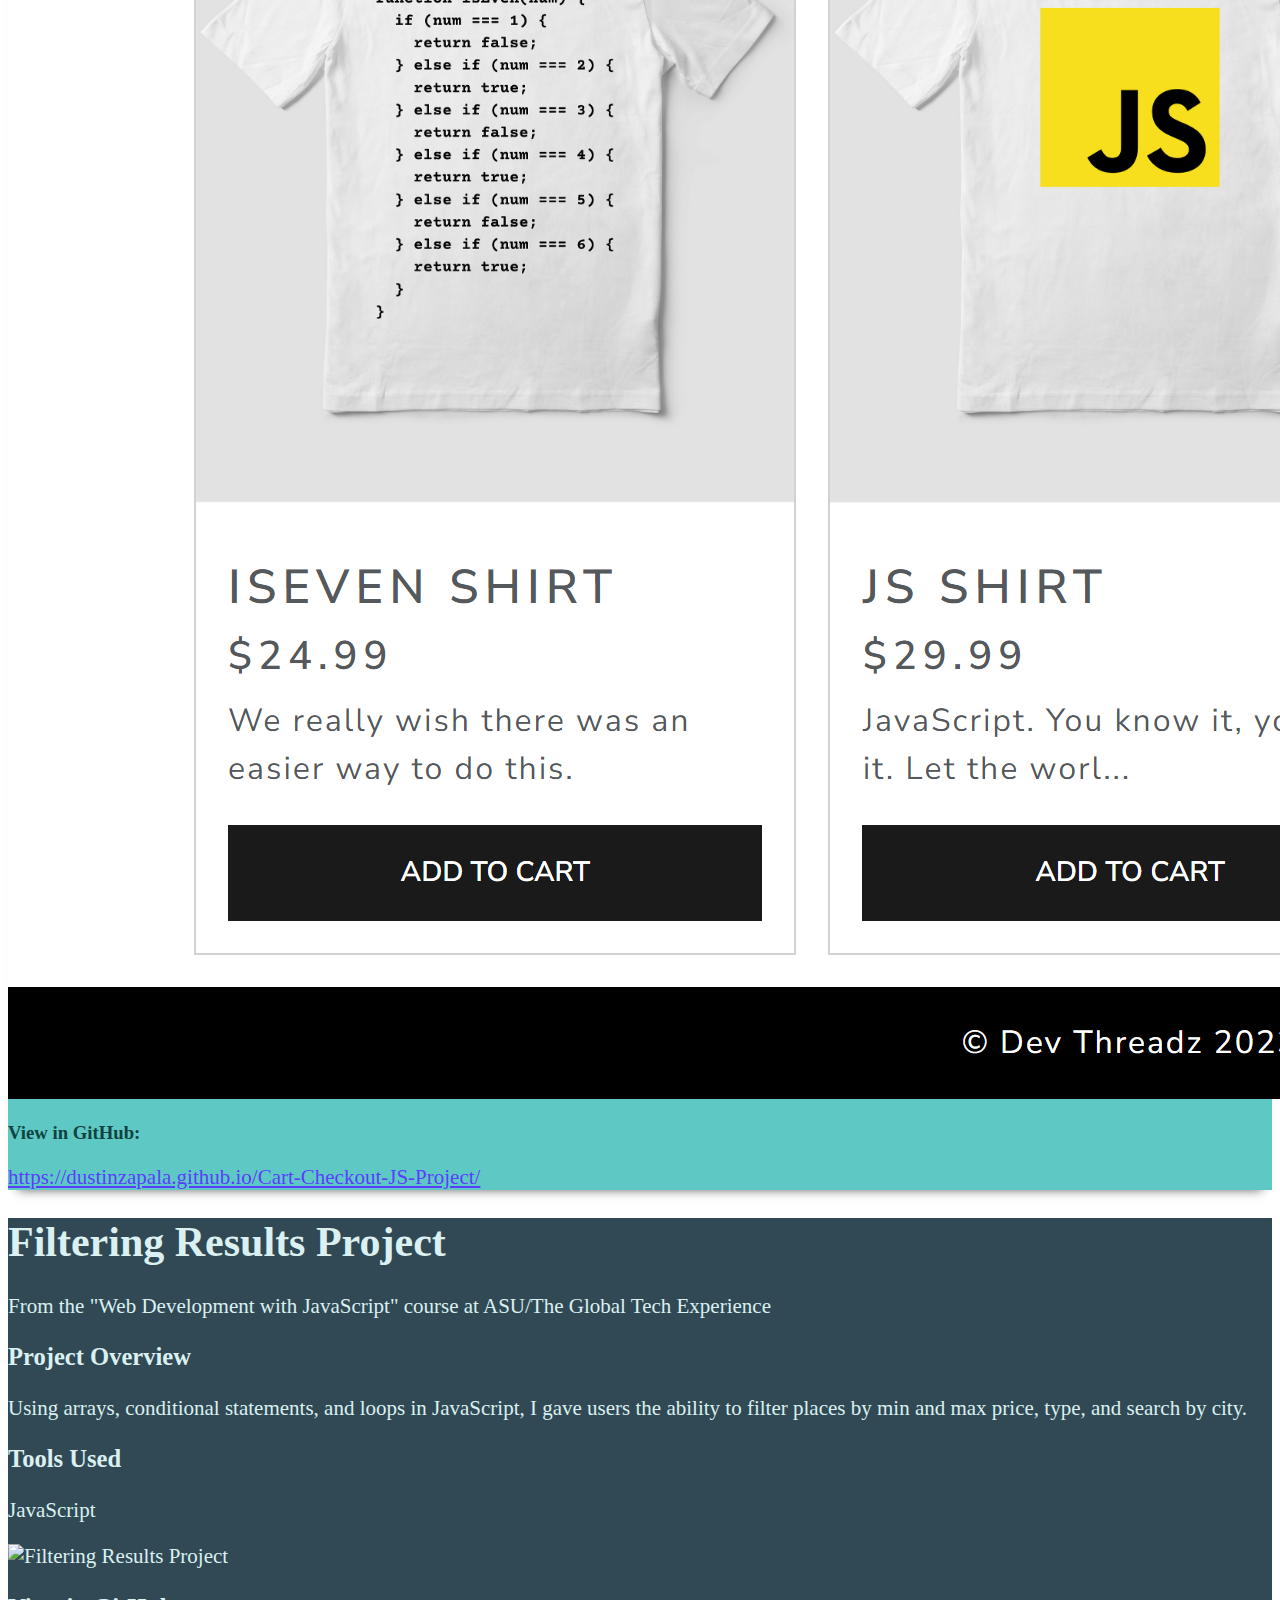
==== commit 3cebddb0: "added Marriott Publicis Sapient work" ====
--- a/programming-work.html
+++ b/programming-work.html
@@ -62,7 +62,7 @@
             <div class="row mb-5 mt-5">
                 <div class="text-center mx-auto">
                     <h1 class="mb-3 display-3">"Dragon Ball Z" Card Matching Game</h1>
-                    <p class="mb-2">From the "Web Development with JavaScript" course at ASU</p>
+                    <p class="mb-2">From the "Web Development with JavaScript" course at ASU/The Global Tech Experience</p>
                 </div>
             </div>  
             <div class="row mb-5 mx-auto text-center">
@@ -89,14 +89,47 @@
             </div>
         </div>
     </section>
+
+    <section id="project-2" class="portfolio-section2 pb-5 drop-shadow">
+        <div class="container pt-4">
+            <div class="row mb-5 mt-5">
+                <div class="text-center mx-auto">
+                    <h1 class="mb-3 display-3">Marriott Homes & Villas "Publicis Sapient" Project</h1>
+                    <p class="mb-2">From the "Web Development with JavaScript" course at ASU/The Global Tech Experience</p>
+                </div>
+            </div>  
+            <div class="row mb-5 mx-auto text-center">
+                <div class="col-md-6 col-12 mx-auto mt-3">
+                    <h3>Project Overview</h3>
+                    <p>In this project, we had the opportunity to get the entire "Publicis Sapient" experience of developing a digital product to solve complex business problems. This project was based on a Marriott Homes & Villas case study, where I started by getting an understanding of the market, then an understanding of target users, then going and creating a prototype which I lastly wrote code for to turn my research and ideation into a functioning user flow.   </p>
+                </div>
+                <div class="col-md-6 col-12 mx-auto mt-3">
+                    <h3>Tools Used</h3>
+                    <p>HTML ● CSS ● JS ● Figma</p>
+                </div>
+            </div>
+            
+            <div class="row mb-4">
+                <div class="col-12 col-lg-6 mb-4 mb-md-0">
+                    <img src="img/dustinzapala.github.io_Publicis-Sapient-Project-Marriott-_.png" alt="Marriott Homes & Villas Website thumbnail" class="img-fluid">
+                </div>
+                <div class="col-12 col-lg-6 text-start d-flex align-items-center justify-content-center mt-2">
+                  <div>
+                    <h3 class="mt-2 mx-4">View in GitHub:</h3>
+                    <p class="mx-4"><a class="fw-bold" href="https://dustinzapala.github.io/Publicis-Sapient-Project-Marriott-/">https://dustinzapala.github.io/Publicis-Sapient-Project-Marriott-/</a>
+                  </div>
+                </div>
+            </div>
+        </div>
+    </section>
     
-    <section id="project-2" class="portfolio-section2 pt-5 pb-5 drop-shadow">
+    <section id="project-3" class="portfolio-section pt-5 pb-5 drop-shadow">
         <div class="container">
         <!-- Project 1 -->
             <div class="row mb-5 mt-5">
                 <div class="text-center mx-auto">
                     <h1 class="mb-3 display-3">HTML & CSS Mock Webpage </h1>
-                    <p class="mb-2">From the "Introduction to Responsive Web Design" course at ASU</p>
+                    <p class="mb-2">From the "Introduction to Responsive Web Design" course at ASU/The Global Tech Experience</p>
                 </div>
             </div>  
             <div class="row mb-5 mx-auto text-center">
@@ -125,12 +158,12 @@
     </section>
       
 
-    <section id="project-3" class="portfolio-section pb-5 drop-shadow">
+    <section id="project-4" class="portfolio-section2 pb-5 drop-shadow">
         <div class="container pt-4">
             <div class="row mb-5 mt-5">
                 <div class="text-center mx-auto">
                     <h1 class="mb-3 display-3">Bootstrap Vacation Rental Site</h1>
-                    <p class="mb-2">From the "Introduction to Responsive Web Design" course at ASU</p>
+                    <p class="mb-2">From the "Introduction to Responsive Web Design" course at ASU/The Global Tech Experience</p>
                 </div>
             </div>  
             <div class="row mb-5 mx-auto text-center">
@@ -159,12 +192,12 @@
     </section>
 
 
-    <section id="project-4" class="portfolio-section2 pb-5 drop-shadow">
+    <section id="project-5" class="portfolio-section pb-5 drop-shadow">
         <div class="container pt-4">
             <div class="row mb-5 mt-5">
                 <div class="text-center mx-auto">
                     <h1 class="mb-3 display-3">Mini Bootstrap Portfolio</h1>
-                    <p class="mb-2">From the "Introduction to Responsive Web Design" course at ASU</p>
+                    <p class="mb-2">From the "Introduction to Responsive Web Design" course at ASU/The Global Tech Experience</p>
                 </div>
             </div>  
             <div class="row mb-5 mx-auto text-center">
@@ -192,12 +225,12 @@
         </div>
     </section>
 
-    <section id="project-5" class="portfolio-section pb-5 drop-shadow">
+    <section id="project-6" class="portfolio-section2 pb-5 drop-shadow">
         <div class="container pt-4">
             <div class="row mb-5 mt-5">
                 <div class="text-center mx-auto">
                     <h1 class="mb-3 display-3">Robotics Team Project</h1>
-                    <p class="mb-2">From the "FSE 100: Introduction to Engineering" course at ASU</p>
+                    <p class="mb-2">From the "FSE 100: Introduction to Engineering" course at ASU/The Global Tech Experience</p>
                 </div>
             </div>  
             <div class="row mb-5 mx-auto text-center">
@@ -219,12 +252,12 @@
         </div>
     </section>
     
-    <section id="project-6" class="portfolio-section2 pb-5 drop-shadow">
+    <section id="project-7" class="portfolio-section pb-5 drop-shadow">
         <div class="container pt-4">
             <div class="row mb-5 mt-5">
                 <div class="text-center mx-auto">
                     <h1 class="mb-3 display-3">MadLibs Game</h1>
-                    <p class="mb-2">From the "Web Development with JavaScript" course at ASU</p>
+                    <p class="mb-2">From the "Web Development with JavaScript" course at ASU/The Global Tech Experience</p>
                 </div>
             </div>  
             <div class="row mb-5 mx-auto text-center">
@@ -252,12 +285,12 @@
         </div>
     </section>
 
-    <section id="project-7" class="portfolio-section pb-5 drop-shadow">
+    <section id="project-8" class="portfolio-section2 pb-5 drop-shadow">
         <div class="container pt-4">
             <div class="row mb-5 mt-5">
                 <div class="text-center mx-auto">
                     <h1 class="mb-3 display-3">Cart Checkout Project</h1>
-                    <p class="mb-2">From the "Web Development with JavaScript" course at ASU</p>
+                    <p class="mb-2">From the "Web Development with JavaScript" course at ASU/The Global Tech Experience</p>
                 </div>
             </div>  
             <div class="row mb-5 mx-auto text-center">
@@ -285,12 +318,12 @@
         </div>
     </section>
 
-    <section id="project-8" class="portfolio-section2 pb-5 drop-shadow">
+    <section id="project-9" class="portfolio-section pb-5 drop-shadow">
         <div class="container pt-4">
             <div class="row mb-5 mt-5">
                 <div class="text-center mx-auto">
                     <h1 class="mb-3 display-3">Filtering Results Project</h1>
-                    <p class="mb-2">From the "Web Development with JavaScript" course at ASU</p>
+                    <p class="mb-2">From the "Web Development with JavaScript" course at ASU/The Global Tech Experience</p>
                 </div>
             </div>  
             <div class="row mb-5 mx-auto text-center">
@@ -318,12 +351,12 @@
         </div>
     </section>
 
-    <section id="project-9" class="portfolio-section pb-5 drop-shadow">
+    <section id="project-10" class="portfolio-section2 pb-5 drop-shadow">
         <div class="container pt-4">
             <div class="row mb-5 mt-5">
                 <div class="text-center mx-auto">
                     <h1 class="mb-3 display-3">Thumbnail Gallery Project</h1>
-                    <p class="mb-2">From the "Web Development with JavaScript" course at ASU</p>
+                    <p class="mb-2">From the "Web Development with JavaScript" course at ASU/The Global Tech Experience</p>
                 </div>
             </div>  
             <div class="row mb-5 mx-auto text-center">
--- a/style.css
+++ b/style.css
@@ -296,4 +296,9 @@
 #project-9 {
   position: relative;
   z-index: -6;
+}
+
+#project-10 {
+  position: relative;
+  z-index: -7;
 }